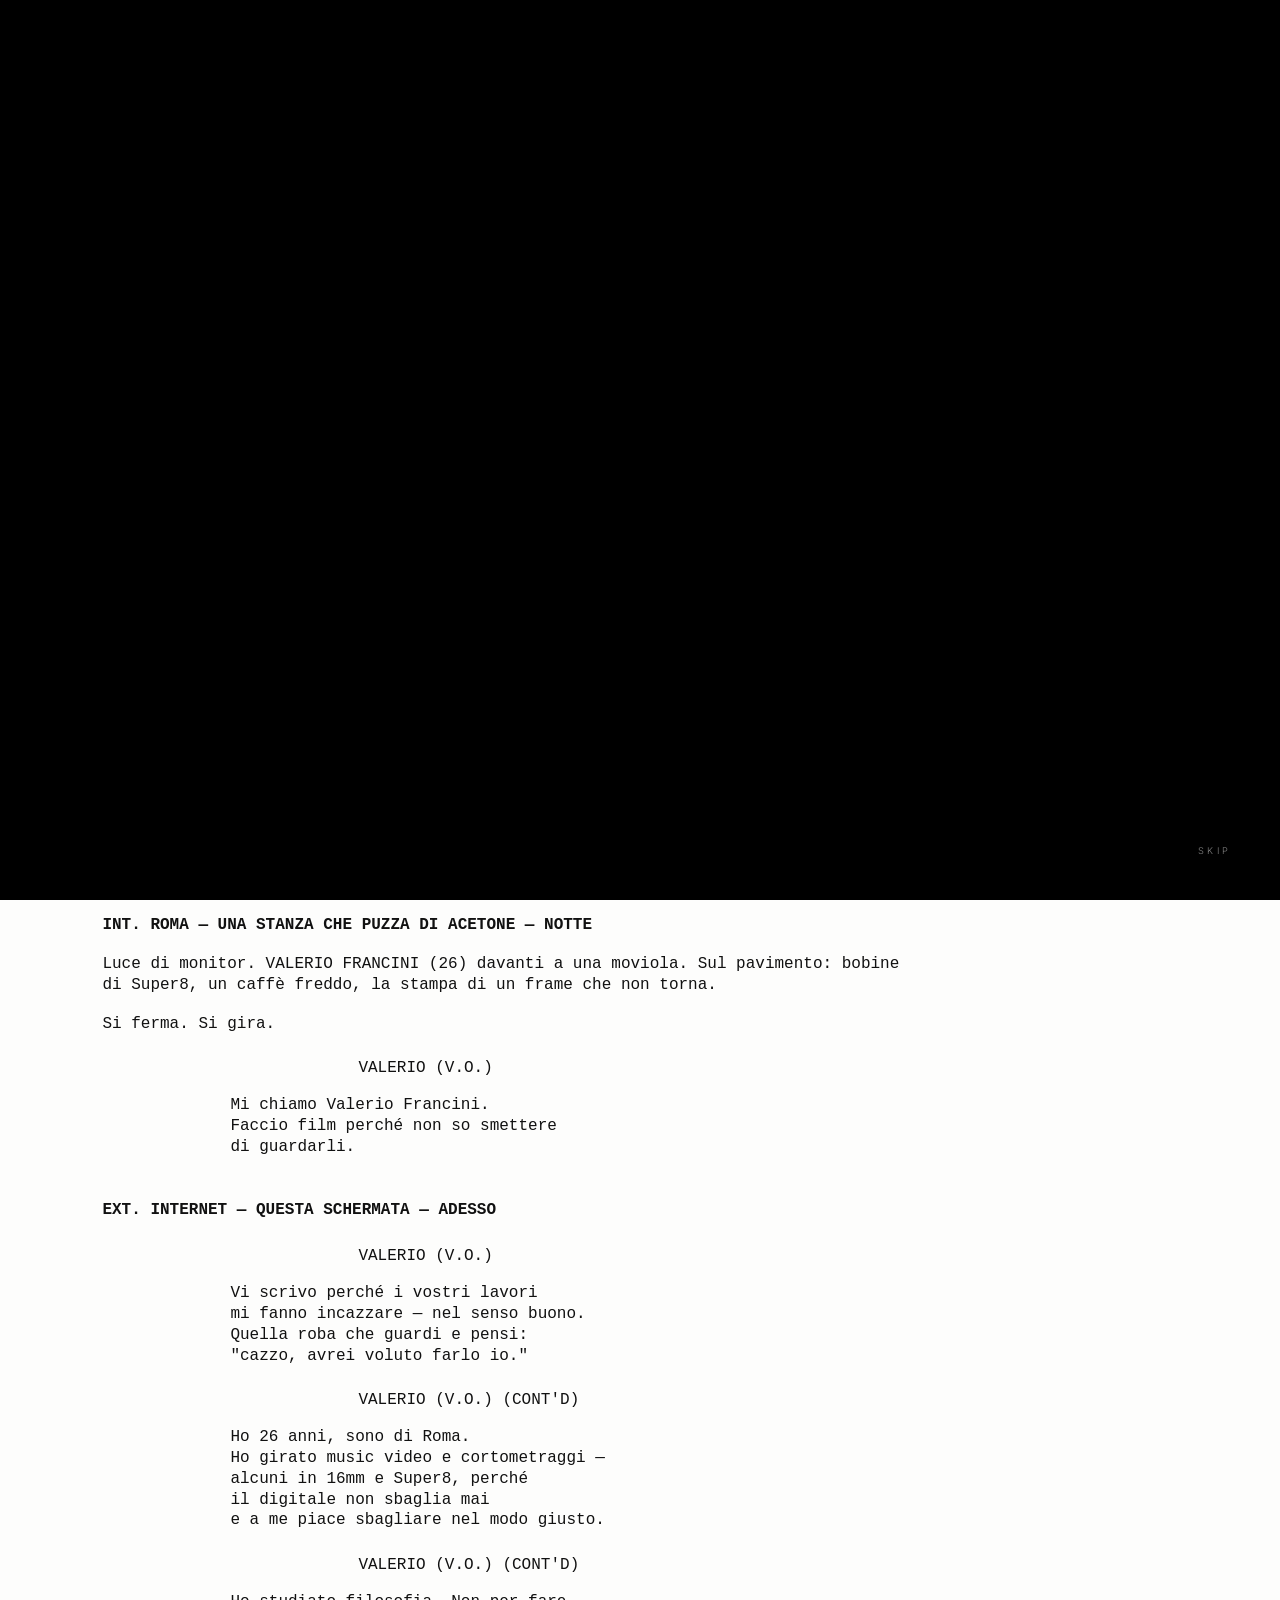
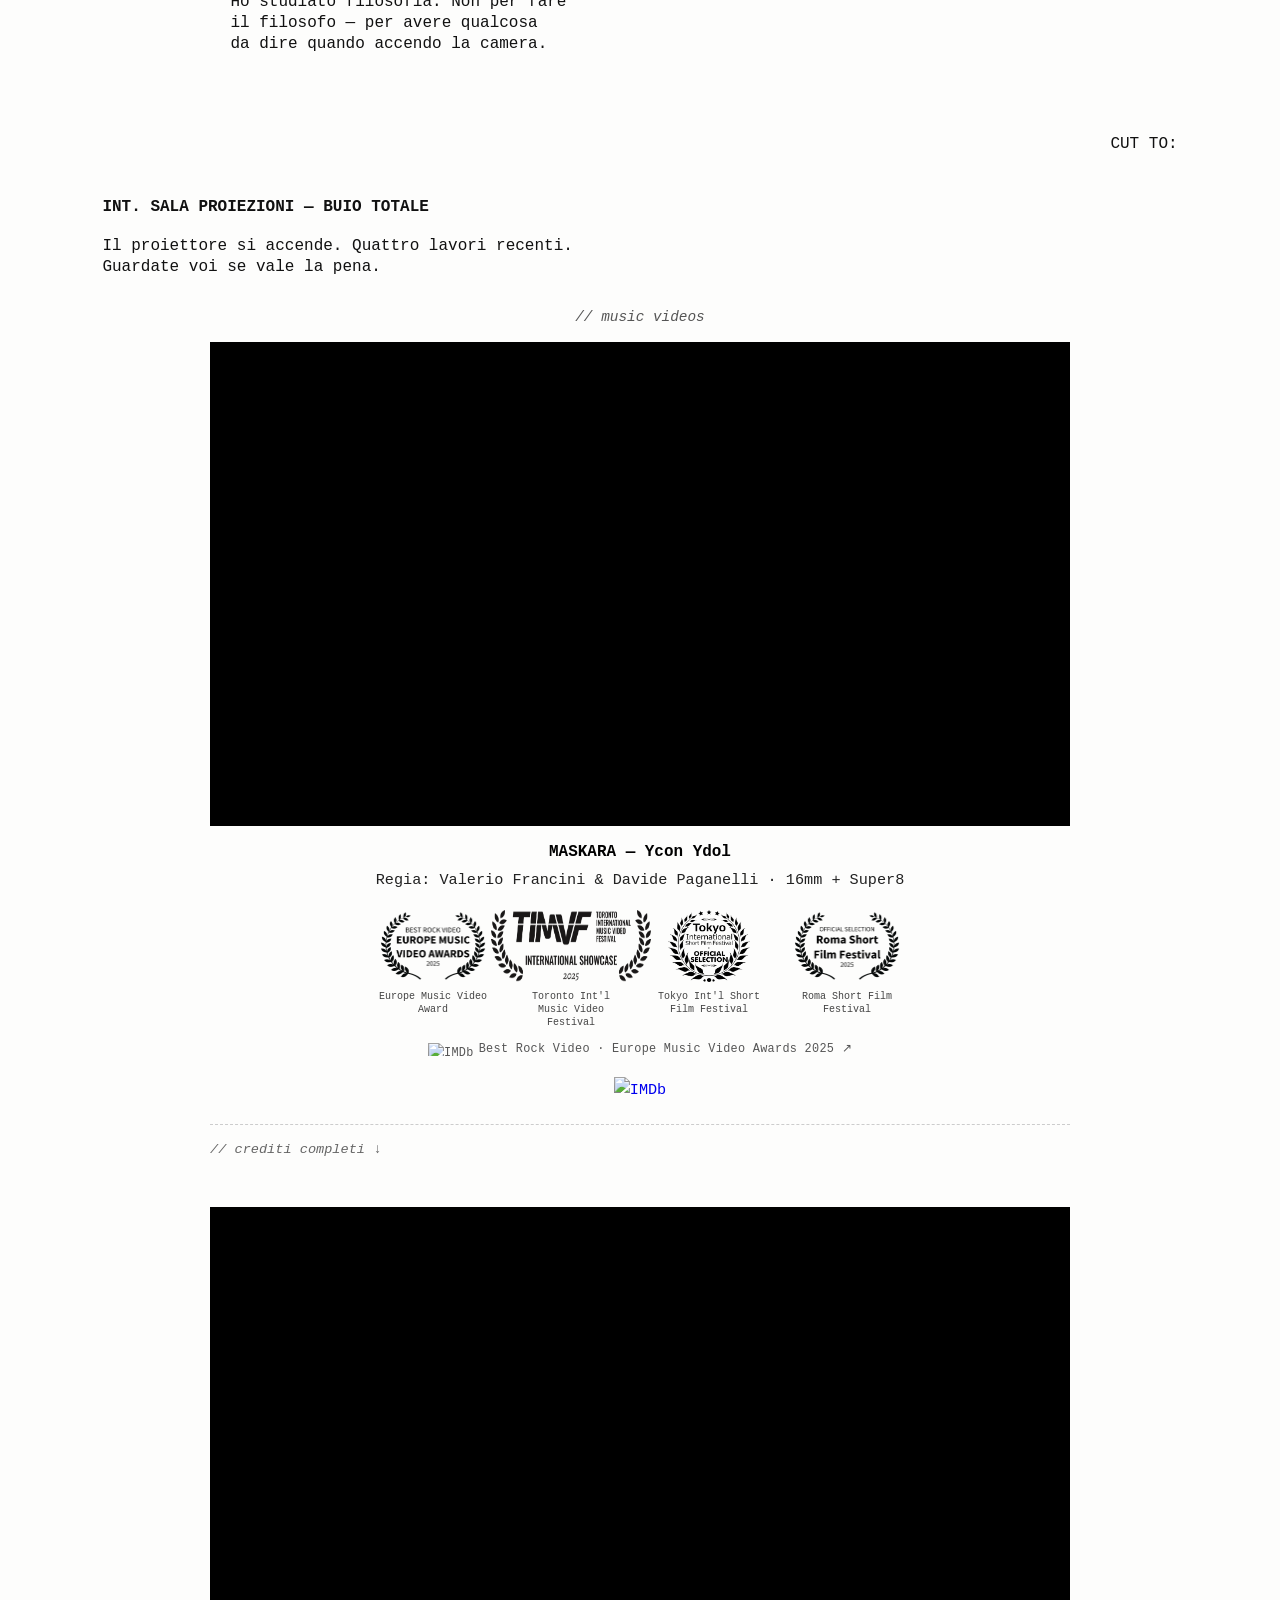
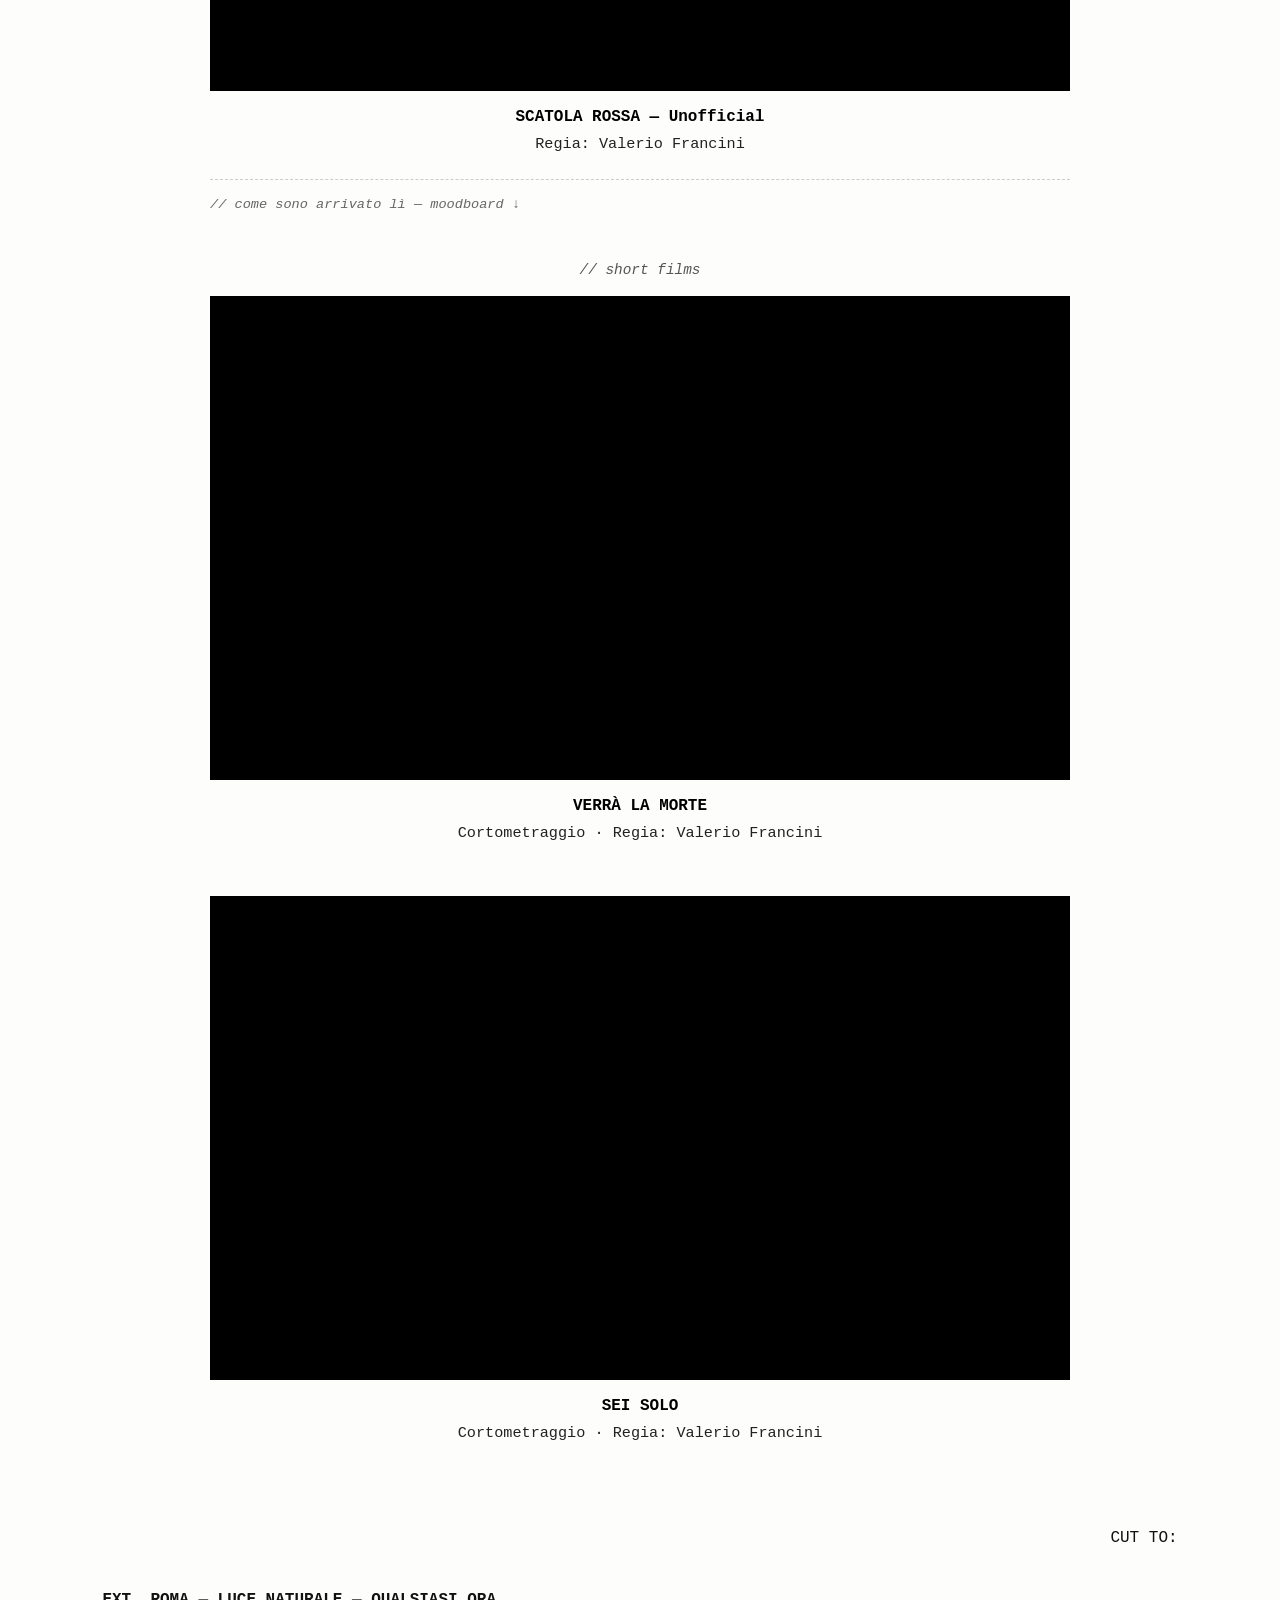
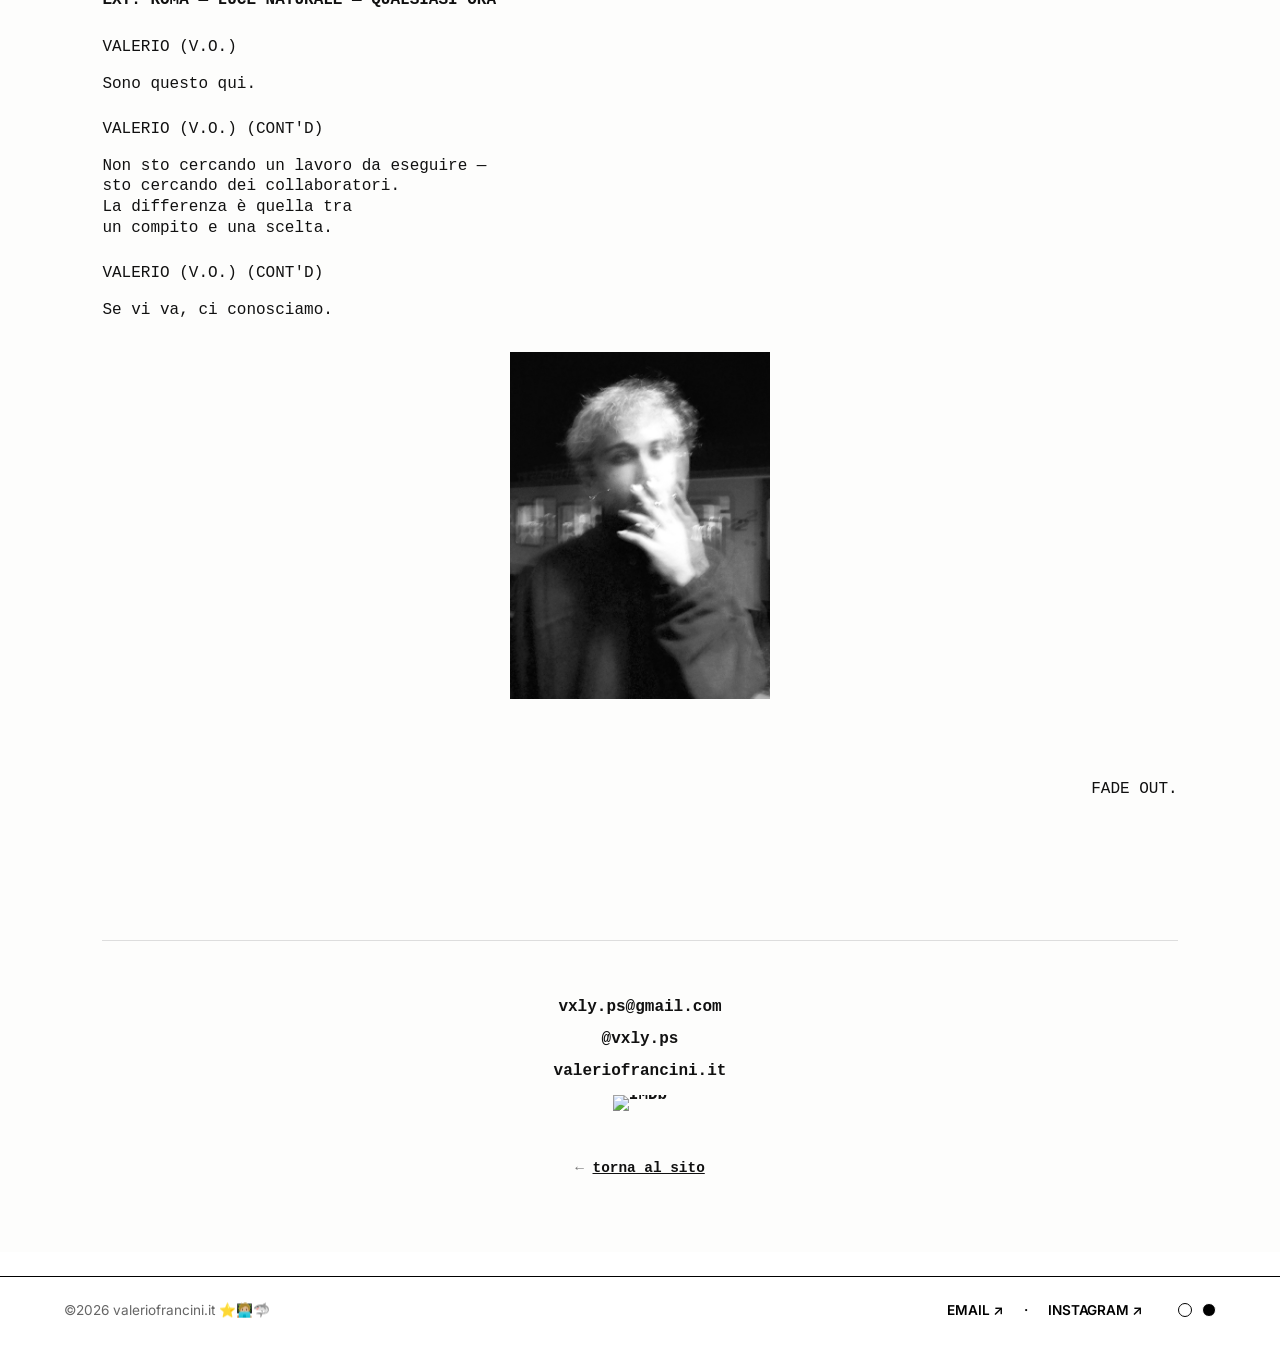
==== candidatura-borotalco/index.html @ 53b7aad3 "5 fixes: fallback timer, regista, opacity, moodboard PDF, portrait centered 1. intro.js: fallback no" ====
<!DOCTYPE html>
<html lang="it">
<head>
  <meta charset="UTF-8">
  <meta name="viewport" content="width=device-width, initial-scale=1.0">
  <title>Candidatura — Valerio Francini × Borotalco TV</title>
  <meta name="robots" content="noindex, nofollow">
  <link rel="icon" href="/images/Favicon_Emoji_VF.png" type="image/png">

  <link rel="preconnect" href="https://fonts.googleapis.com">
  <link rel="preconnect" href="https://fonts.gstatic.com" crossorigin>
  <link href="https://fonts.googleapis.com/css2?family=Inter:wght@300;400;500;600;700;800&family=Roboto+Mono:wght@700&display=swap" rel="stylesheet">

  <link rel="stylesheet" href="/assets/style.css">

  <style>
    /* Questa pagina scrolla liberamente */
    body { overflow: auto !important; }

    .portfolio-fullwidth-vf {
      height: auto !important;
      min-height: 100dvh !important;
      overflow: visible !important;
    }

    .portfolio-container-vf {
      height: auto !important;
      min-height: 100dvh !important;
      overflow: visible !important;
      /* Rimuoviamo i padding laterali: il copione gestisce i propri margini */
      padding-left: 0 !important;
      padding-right: 0 !important;
    }

    /* Rimettiamo il padding orizzontale solo su header e footer */
    .portfolio-header-vf,
    .portfolio-footer-vf {
      padding-left: 5vw;
      padding-right: 5vw;
    }

    /* Sticky header + allineamento centrato verticalmente */
    .portfolio-header-vf {
      position: sticky;
      top: 0;
      z-index: 100;
      background: var(--bg-color);
      align-items: center !important;
      padding-top: 0.6rem !important;
      padding-bottom: 0.6rem !important;
    }
    /* Rimuovi padding-top extra sul nav quando è centrato */
    .portfolio-header-vf .portfolio-nav-vf {
      padding-top: 0 !important;
    }

    /* =============================================
       BLOCCO COPIONE — sempre bianco carta, mai dark
       ============================================= */
    .screenplay-wrap {
      background: #fdfdfc;
      color: #111;
      font-family: 'Courier New', Courier, monospace;
      font-size: 16px;
      line-height: 1.3;
      overflow-x: hidden;
      margin: 1.5rem 0;
    }

    /* Selezione in stile copione */
    .screenplay-wrap ::selection {
      background: #111;
      color: #fff;
    }

    .screenplay-page {
      width: 100%;
      padding: 60px 8vw;
      position: relative;
    }

    /* --- Cover --- */
    .s-header-top {
      display: flex;
      justify-content: space-between;
      align-items: flex-start;
      margin-bottom: 12vh;
      font-style: italic;
      color: #555;
    }

    .s-title-block {
      text-align: center;
      margin-bottom: 20vh;
    }
    .s-title {
      text-transform: uppercase;
      letter-spacing: 2px;
      margin-bottom: 30px;
      text-decoration: underline;
      text-underline-offset: 4px;
      font-size: 1em;
      font-weight: 600;
    }
    .s-byline { margin-bottom: 6px; }
    .s-author { letter-spacing: 1px; margin-bottom: 30px; }
    .s-copyright {
      text-align: center;
      font-size: 0.72em;
      color: #888;
      font-style: italic;
      margin-top: -4px;
      margin-bottom: 22px;
      letter-spacing: 0.5px;
    }
    .s-submitted {
      color: #555;
      margin-top: 14px;
      display: flex;
      align-items: center;
      justify-content: center;
      gap: 10px;
    }
    .s-submitted-logo {
      display: block;
      height: 20px;
      width: auto;
      /* Bianco → nero per il copione a sfondo chiaro */
      filter: invert(1);
      opacity: 0.8;
    }

    .s-meta-bottom {
      display: flex;
      justify-content: space-between;
      align-items: flex-end;
      margin-bottom: 130px;
    }
    .s-meta-right { text-align: right; }
    .s-meta-right del {
      text-decoration: line-through;
      text-decoration-thickness: 1px;
    }

    /* --- Corpo script --- */
    .s-body { padding-bottom: 80px; }

    .s-transition-in {
      text-align: left;
      text-transform: uppercase;
      margin-bottom: 50px;
    }
    .s-transition-out {
      text-align: right;
      text-transform: uppercase;
      margin-top: 80px;
      margin-bottom: 30px;
    }

    .s-slug-wrap {
      margin-top: 40px;
      margin-bottom: 16px;
    }
    .s-slug {
      text-transform: uppercase;
      font-weight: bold;
      display: inline-block;
      padding: 2px 6px;
      margin-left: -6px;
    }
    .s-slug:hover {
      background-color: #111;
      color: #fdfdfc;
    }

    .s-action {
      margin-bottom: 18px;
      max-width: 800px;
      text-align: left;
    }

    .s-character {
      text-transform: uppercase;
      margin-top: 24px;
      margin-bottom: 0;
      margin-left: clamp(100px, 20vw, 350px);
    }
    .s-paren {
      margin-left: clamp(80px, 15vw, 250px);
      margin-bottom: 0;
    }
    .s-dialogue {
      margin-left: clamp(50px, 10vw, 150px);
      max-width: 600px;
      margin-bottom: 8px;
    }

    /* --- IMDb badge nel copione --- */
    .s-imdb-badge {
      display: inline-flex;
      align-items: center;
      margin-top: 10px;
      text-decoration: none;
    }
    .s-imdb-logo {
      height: 20px;
      width: auto;
      filter: none;
      vertical-align: middle;
      transition: opacity 0.3s;
    }
    .s-imdb-badge:hover .s-imdb-logo { opacity: 0.75; }
    .s-imdb-contact { height: 15px; }

    /* --- Crediti completi (details/summary) --- */
    .s-full-credits {
      margin-top: 20px;
      padding-top: 16px;
      border-top: 1px dashed #ccc;
      max-width: 860px;
      text-align: left; /* override parent centering */
    }
    .s-full-credits summary {
      font-style: italic;
      color: #666;
      font-size: 0.85em;
      cursor: pointer;
      user-select: none;
      list-style: none;
      margin-bottom: 0;
    }
    .s-full-credits summary::-webkit-details-marker { display: none; }
    .s-full-credits[open] summary { margin-bottom: 18px; }
    .s-credits-table {
      font-size: 0.78em;
      color: #444;
      line-height: 1.9;
      columns: 2;
      column-gap: 40px;
    }
    .s-credits-section {
      break-inside: avoid;
      margin-bottom: 12px;
    }
    .s-credits-section-title {
      text-transform: uppercase;
      font-weight: bold;
      color: #111;
      letter-spacing: 0.5px;
      font-size: 0.9em;
      border-bottom: 1px solid #ddd;
      margin-bottom: 4px;
      padding-bottom: 2px;
    }
    .s-credits-row {
      display: flex;
      gap: 8px;
    }
    .s-credits-role {
      color: #888;
      flex-shrink: 0;
      min-width: 120px;
    }
    .s-credits-name { color: #333; }
    .s-credits-note {
      font-style: italic;
      color: #999;
      font-size: 0.9em;
      margin-top: 8px;
    }
    @media(max-width: 700px) {
      .s-credits-table { columns: 1; }
      .s-credits-role { min-width: 90px; }
    }

    /* --- Video nel copione --- */
    .s-video-label {
      font-style: italic;
      color: #555;
      margin: 30px 0 16px;
      font-size: 0.9em;
      text-align: center;
    }
    .s-video-item {
      margin: 0 auto 48px;
      max-width: 860px;
    }
    .s-video-wrapper {
      aspect-ratio: 16/9;
      background: #000;
      width: 100%;
    }
    .s-video-wrapper iframe {
      width: 100%;
      height: 100%;
      border: none;
      display: block;
    }
    .s-video-meta {
      font-size: 0.95em;
      color: #111;
      margin-top: 12px;
      line-height: 1.8;
      text-align: center;
    }
    .s-video-meta strong { color: #000; display: block; font-size: 1.05em; }
    .s-video-meta .s-credits-list {
      margin-top: 6px;
      color: #222;
    }

    /* --- Awards display --- */
    .s-awards-row {
      display: flex;
      gap: 28px;
      align-items: flex-start;
      justify-content: center;
      margin-top: 16px;
      flex-wrap: wrap;
    }
    .s-award-item {
      display: flex;
      flex-direction: column;
      align-items: center;
      gap: 8px;
      text-decoration: none;
      transition: opacity 0.3s;
      max-width: 110px;
      text-align: center;
    }
    .s-award-item:hover { opacity: 0.6; }
    .s-award-img {
      height: 72px;
      width: auto;
      max-width: 160px;
      filter: none; /* laurel nere su sfondo bianco — già leggibili */
    }
    .s-award-label {
      font-size: 0.66em;
      line-height: 1.3;
      color: #444;
    }
    .s-imdb-event-row {
      margin-top: 10px;
      text-align: center;
    }
    .s-imdb-event-link {
      display: inline-flex;
      align-items: center;
      gap: 5px;
      text-decoration: none;
      color: #555;
      font-size: 0.78em;
      letter-spacing: 0.3px;
      transition: opacity 0.3s;
    }
    .s-imdb-event-link:hover { opacity: 0.6; }

    /* --- About + foto nel copione --- */
    .s-about-block {
      display: flex;
      gap: 30px;
      align-items: flex-start;
      margin: 20px 0 10px;
      max-width: 800px;
    }
    .s-about-photo {
      flex: 0 0 190px;
    }
    .s-about-photo img {
      width: 100%;
      aspect-ratio: 3/4;
      object-fit: cover;
      display: block;
      filter: grayscale(100%);
    }
    .s-about-text { flex: 1; }
    .s-about-text .s-character,
    .s-about-text .s-paren,
    .s-about-text .s-dialogue {
      margin-left: 0;
      max-width: 100%;
    }

    /* --- Foto centrata sotto dialogo --- */
    .s-about-photo-center {
      text-align: center;
      margin: 32px auto 10px;
      max-width: 260px;
    }
    .s-about-photo-center img {
      width: 100%;
      aspect-ratio: 3/4;
      object-fit: cover;
      display: block;
      filter: grayscale(100%);
      margin: 0 auto;
    }

    /* --- Moodboard PDF collassabile --- */
    .s-moodboard-wrap {
      margin-top: 20px;
      padding-top: 16px;
      border-top: 1px dashed #ccc;
      max-width: 860px;
    }
    .s-moodboard-wrap summary {
      font-style: italic;
      color: #666;
      font-size: 0.85em;
      cursor: pointer;
      user-select: none;
      list-style: none;
      margin-bottom: 0;
    }
    .s-moodboard-wrap summary::-webkit-details-marker { display: none; }
    .s-moodboard-wrap[open] summary { margin-bottom: 16px; }
    .s-pdf-embed { width: 100%; }
    .s-pdf-embed object { display: block; }
    @media(max-width: 700px) {
      .s-pdf-embed object { height: 420px; }
    }

    /* --- Fine / contatti --- */
    .s-end {
      border-top: 1px solid #ddd;
      padding-top: 50px;
      margin-top: 30px;
    }
    .s-the-end {
      text-align: center;
      text-transform: uppercase;
      letter-spacing: 3px;
      margin-bottom: 60px;
    }
    .s-contacts-final {
      text-align: center;
      color: #333;
      line-height: 2;
      margin-bottom: 40px;
    }
    .s-contacts-final a {
      color: #111;
      text-decoration: none;
      font-weight: bold;
    }
    .s-contacts-final a:hover { text-decoration: underline; }
    .s-back {
      text-align: center;
      font-style: italic;
      color: #999;
      font-size: 0.85em;
      margin-top: 30px;
    }
    .s-back a { color: #555; }
    .s-back a:hover { text-decoration: underline; }

    /* RIMOSSO — vecchia firma */
    .s-signature {
      border: 1px solid #ccc;
      padding: 22px 30px;
      margin-bottom: 50px;
      max-width: 600px;
      font-size: 0.9em;
    }
    .s-sig-row {
      display: flex;
      align-items: flex-end;
      gap: 12px;
      margin-bottom: 16px;
    }
    .s-sig-row:last-child { margin-bottom: 0; }
    .s-sig-label { white-space: nowrap; flex-shrink: 0; color: #555; }
    .s-sig-line { flex: 1; border-bottom: 1px solid #aaa; height: 16px; }
    .s-sig-value { white-space: nowrap; flex-shrink: 0; }
    .s-sig-value.pending { color: #aaa; font-style: italic; }

    .s-back {
      font-style: italic;
      color: #777;
      font-size: 0.9em;
    }
    .s-back a {
      color: #111;
      font-style: normal;
      font-weight: bold;
    }
    .s-back a:hover { text-decoration: underline; }

    /* --- Mobile --- */
    @media (max-width: 700px) {
      .screenplay-page { padding: 40px 6vw; }
      .s-header-top { flex-direction: column; gap: 6px; margin-bottom: 8vh; }
      .s-title-block { margin-bottom: 12vh; }
      .s-title { font-weight: 700; }
      .s-meta-bottom { flex-direction: column; gap: 20px; margin-bottom: 80px; }
      .s-meta-right { text-align: left; }
      /* Mobile: mantieni rientri screenplay ridotti ma presenti */
      .s-character { margin-left: 15vw; }
      .s-paren     { margin-left: 10vw; }
      .s-dialogue  { margin-left: 5vw; max-width: 90vw; }
      .s-about-block { flex-direction: column; }
      .s-about-photo { flex: none; width: 100%; max-width: 220px; }
      /* About text: dialoghi a sinistra senza rientri extra */
      .s-about-text .s-character,
      .s-about-text .s-paren,
      .s-about-text .s-dialogue { margin-left: 0; max-width: 100%; }
    }
  </style>
</head>
<body>

<div class="portfolio-fullwidth-vf">
  <div class="portfolio-container-vf">

    <!-- HEADER DEL SITO -->
    <header class="portfolio-header-vf">
      <div>
        <a href="/" class="header-title-link-vf">
          <h1 class="header-title-vf">Valerio Francini</h1>
        </a>
        <p class="header-subtitle-vf">// regista</p>
      </div>
      <nav class="portfolio-nav-vf">
        <a href="/">Home</a>
        <a href="/chi-sono/">About</a>
        <a href="#" id="contact-trigger-vf">Contact</a>
      </nav>
    </header>

    <main>

      <!-- COPIONE -->
      <div class="screenplay-wrap">
        <div class="screenplay-page">

          <!-- COVER -->
          <div class="s-header-top">
            <em>Riservato a: Borotalco TV</em>
            <span>pag. 1.</span>
          </div>

          <div class="s-title-block">
            <div class="s-title">//CANDIDATURA</div>
            <div class="s-byline">Written and Directed by</div>
            <div class="s-author">Valerio Francini</div>
            <div class="s-submitted">
              submitted to:
              <a href="https://www.borotalco.tv/" target="_blank" rel="noopener">
                <img src="https://www.borotalco.tv/wp-content/themes/borotalco/images/logo-white.svg" alt="Borotalco TV" class="s-submitted-logo">
              </a>
            </div>
          </div>

          <div class="s-meta-bottom">
            <div class="s-contact-info">
              <a href="mailto:vxly.ps@gmail.com" style="color:inherit;text-decoration:none;font-style:italic;">vxly.ps@gmail.com</a><br>
              <a href="https://instagram.com/vxly.ps" target="_blank" rel="noopener" style="color:inherit;text-decoration:none;font-style:italic;">@vxly.ps</a>
            </div>
            <div class="s-meta-right">
              Draft #01<br>
              <del>draft #07/06/1999</del><br>
              Roma, 2026
            </div>
          </div>

          <!-- CORPO -->
          <div class="s-body">

            <div class="s-transition-in">FADE IN:</div>

            <!-- SCENA 1 -->
            <div class="s-slug-wrap">
              <span class="s-slug">INT. ROMA — UNA STANZA CHE PUZZA DI ACETONE — NOTTE</span>
            </div>

            <p class="s-action">Luce di monitor. VALERIO FRANCINI (26) davanti a una moviola. Sul pavimento: bobine di Super8, un caffè freddo, la stampa di un frame che non torna.</p>
            <p class="s-action">Si ferma. Si gira.</p>

            <p class="s-character">VALERIO (V.O.)</p>
            <p class="s-dialogue">Mi chiamo Valerio Francini.<br>Faccio film perché non so smettere<br>di guardarli.</p>

            <!-- SCENA 2 -->
            <div class="s-slug-wrap">
              <span class="s-slug">EXT. INTERNET — QUESTA SCHERMATA — ADESSO</span>
            </div>

            <p class="s-character">VALERIO (V.O.)</p>
            <p class="s-dialogue">Vi scrivo perché i vostri lavori<br>mi fanno incazzare — nel senso buono.<br>Quella roba che guardi e pensi:<br>"cazzo, avrei voluto farlo io."</p>

            <p class="s-character">VALERIO (V.O.) (CONT'D)</p>
            <p class="s-dialogue">Ho 26 anni, sono di Roma.<br>Ho girato music video e cortometraggi —<br>alcuni in 16mm e Super8, perché<br>il digitale non sbaglia mai<br>e a me piace sbagliare nel modo giusto.</p>

            <p class="s-character">VALERIO (V.O.) (CONT'D)</p>
            <p class="s-dialogue">Ho studiato filosofia. Non per fare<br>il filosofo — per avere qualcosa<br>da dire quando accendo la camera.</p>

            <div class="s-transition-out">CUT TO:</div>

            <!-- SCENA 3 -->
            <div class="s-slug-wrap">
              <span class="s-slug">INT. SALA PROIEZIONI — BUIO TOTALE</span>
            </div>

            <p class="s-action">Il proiettore si accende. Quattro lavori recenti.<br>Guardate voi se vale la pena.</p>

            <p class="s-video-label">// music videos</p>

            <div class="s-video-item">
              <div class="s-video-wrapper">
                <iframe src="https://www.youtube.com/embed/Jr6r6PKVDSw" title="MASKARA" allowfullscreen loading="lazy"></iframe>
              </div>
              <div class="s-video-meta">
                <strong>MASKARA — Ycon Ydol</strong>
                <span class="s-credits-list">
                  Regia: Valerio Francini &amp; Davide Paganelli · 16mm + Super8
                </span>
                <div class="s-awards-row">
                  <a href="https://www.emusicawards.eu/blogall/winners-of-season-20/" target="_blank" rel="noopener" class="s-award-item" title="Best Rock Video — Europe Music Video Awards 2025">
                    <img src="/images/laurel/emva-2025.png" alt="Europe Music Video Award" class="s-award-img">
                    <span class="s-award-label">Europe Music Video Award</span>
                  </a>
                  <a href="https://www.imdb.com/it/event/ev0039635/2025/1/" target="_blank" rel="noopener" class="s-award-item" title="Toronto International Music Video Festival">
                    <img src="/images/laurel/timvf-2025.png" alt="TIMVF" class="s-award-img">
                    <span class="s-award-label">Toronto Int'l Music Video Festival</span>
                  </a>
                  <a href="https://www.tokyoshortfilmfest.com/post/maskara-yconydol-valerio-francini-davide-paganelli" target="_blank" rel="noopener" class="s-award-item" title="Tokyo International Short Film Festival">
                    <img src="/images/laurel/tisff-2025.png" alt="TISFF" class="s-award-img">
                    <span class="s-award-label">Tokyo Int'l Short Film Festival</span>
                  </a>
                  <span class="s-award-item">
                    <img src="/images/laurel/roma-sff-2025.png" alt="Roma Short Film Festival" class="s-award-img">
                    <span class="s-award-label">Roma Short Film Festival</span>
                  </span>
                </div>
                <div class="s-imdb-event-row">
                  <a href="https://www.imdb.com/it/event/ev0041088/2025/1/" target="_blank" rel="noopener" class="s-imdb-event-link" title="Europe Music Video Awards 2025 su IMDb">
                    <img src="https://upload.wikimedia.org/wikipedia/commons/6/69/IMDB_Logo_2016.svg" alt="IMDb" style="height:13px;width:auto;filter:none;vertical-align:middle;">
                    <span>Best Rock Video · Europe Music Video Awards 2025 ↗</span>
                  </a>
                </div>
                <a href="https://www.imdb.com/it/title/tt41511262/" target="_blank" rel="noopener" title="MASKARA su IMDb" class="s-imdb-badge">
                  <img src="https://upload.wikimedia.org/wikipedia/commons/6/69/IMDB_Logo_2016.svg" alt="IMDb" class="s-imdb-logo" style="filter:none;">
                </a>
              </div>
              <details class="s-full-credits">
                <summary>// crediti completi ↓</summary>
                <div class="s-credits-table">

                  <div class="s-credits-section">
                    <div class="s-credits-section-title">regia e sceneggiatura</div>
                    <div class="s-credits-row"><span class="s-credits-name">Davide Paganelli, Valerio Francini</span></div>
                    <div class="s-credits-row"><span class="s-credits-role">produzione</span><span class="s-credits-name">Malombra Films Ltd</span></div>
                  </div>

                  <div class="s-credits-section">
                    <div class="s-credits-section-title">cast</div>
                    <div class="s-credits-row"><span class="s-credits-role">Rox / Rose / Ress / Romy</span></div>
                    <div class="s-credits-row"><span class="s-credits-role">Poliziotto 1</span><span class="s-credits-name">Cristian Bedini</span></div>
                    <div class="s-credits-row"><span class="s-credits-role">Poliziotto 2</span><span class="s-credits-name">Darix Folco</span></div>
                    <div class="s-credits-row"><span class="s-credits-role">Ragazzo che sbratta</span><span class="s-credits-name">Rick Noah</span></div>
                  </div>

                  <div class="s-credits-section">
                    <div class="s-credits-section-title">produzione</div>
                    <div class="s-credits-row"><span class="s-credits-role">Produttori Esecutivi</span><span class="s-credits-name">Davide Paganelli, Valerio Francini</span></div>
                    <div class="s-credits-row"><span class="s-credits-role">Org. Produzione</span><span class="s-credits-name">Elia Ferroli</span></div>
                    <div class="s-credits-row"><span class="s-credits-role">Aiuto Regia</span><span class="s-credits-name">Gabriella Ripamonti</span></div>
                    <div class="s-credits-row"><span class="s-credits-role">Assistente Regia</span><span class="s-credits-name">Andrea Martinelli</span></div>
                    <div class="s-credits-row"><span class="s-credits-role">Assistente Prod.</span><span class="s-credits-name">Alessandro Stroscio</span></div>
                  </div>

                  <div class="s-credits-section">
                    <div class="s-credits-section-title">camera</div>
                    <div class="s-credits-row"><span class="s-credits-role">Cinematographer</span><span class="s-credits-name">Emanuela Licenziato</span></div>
                    <div class="s-credits-row"><span class="s-credits-role">Aiuto Operatrice</span><span class="s-credits-name">Niccolò Di Lallo</span></div>
                    <div class="s-credits-row"><span class="s-credits-role">Loader</span><span class="s-credits-name">Gabriele Tiddi</span></div>
                    <div class="s-credits-row"><span class="s-credits-role">Gaffer</span><span class="s-credits-name">Filippo Doveri</span></div>
                    <div class="s-credits-row"><span class="s-credits-role">B-cam</span><span class="s-credits-name">Luca Spinacara</span></div>
                    <div class="s-credits-row"><span class="s-credits-role">Jolly</span><span class="s-credits-name">Marco Marulli</span></div>
                  </div>

                  <div class="s-credits-section">
                    <div class="s-credits-section-title">scenografia</div>
                    <div class="s-credits-row"><span class="s-credits-role">Scenografi</span><span class="s-credits-name">Ludovica Villani, Giulia Ciucciovino</span></div>
                    <div class="s-credits-row"><span class="s-credits-role">Attrezzisti</span><span class="s-credits-name">Gabriele Tiddi, Sveva Paonni</span></div>
                  </div>

                  <div class="s-credits-section">
                    <div class="s-credits-section-title">costume &amp; make-up</div>
                    <div class="s-credits-row"><span class="s-credits-role">Costumista</span><span class="s-credits-name">Alessandra Lucarini</span></div>
                    <div class="s-credits-row"><span class="s-credits-role">Stylist</span><span class="s-credits-name">Marco Spagnuolo</span></div>
                    <div class="s-credits-row"><span class="s-credits-role">Costumi</span><span class="s-credits-name">Movie Palace SRLS</span></div>
                    <div class="s-credits-row"><span class="s-credits-role">MUA / Hair</span><span class="s-credits-name">Martina De Cesaris, Camilla Basile</span></div>
                    <div class="s-credits-row"><span class="s-credits-role">Fotografa scena</span><span class="s-credits-name">Anita Occhinegro</span></div>
                  </div>

                  <div class="s-credits-section">
                    <div class="s-credits-section-title">post-produzione</div>
                    <div class="s-credits-row"><span class="s-credits-role">Montaggio</span><span class="s-credits-name">Valerio Francini, Davide Paganelli</span></div>
                    <div class="s-credits-row"><span class="s-credits-role">Colorist</span><span class="s-credits-name">Emanuela Licenziato</span></div>
                    <div class="s-credits-row"><span class="s-credits-role">Sound Design</span><span class="s-credits-name">Cristian Bedini</span></div>
                    <div class="s-credits-row"><span class="s-credits-role">Titoli</span><span class="s-credits-name">Michele Prisco, Thomas Frittella</span></div>
                  </div>

                  <div class="s-credits-section">
                    <div class="s-credits-section-title">stunt</div>
                    <div class="s-credits-row"><span class="s-credits-role">Coordinator</span><span class="s-credits-name">Massimiliano Bianchi</span></div>
                    <div class="s-credits-row"><span class="s-credits-role">Stuntman 1</span><span class="s-credits-name">Darix Folco</span></div>
                    <div class="s-credits-row"><span class="s-credits-role">Stuntman 2</span><span class="s-credits-name">Gianpaolo Crescenzo</span></div>
                    <div class="s-credits-row"><span class="s-credits-role">Stuntman 3</span><span class="s-credits-name">Noemi Bianchi</span></div>
                    <div class="s-credits-row"><span class="s-credits-role">Driver Jeep</span><span class="s-credits-name">Gianluca Salpietro</span></div>
                    <div class="s-credits-row"><span class="s-credits-role">Co-Driver</span><span class="s-credits-name">Giada De Cristofaro</span></div>
                  </div>

                  <div class="s-credits-section">
                    <div class="s-credits-section-title">comparse</div>
                    <div class="s-credits-name">Alexia De Santis · Chiara Conti · Alisia De Santis · Christian Antonini · Edoardo Maria Morrone · Filippo Maria Morrone · Elia Torrisi · Franca Porciello · Francesco Botti · Martina D'Ippolito · Raffaele Pirozzi · Samuele Riccardi · Giorgia Lucantoni · Gionatan Bucci · Sophia Braileanu · Riccardo Pigheddu · Chiara Accardo Palumbo</div>
                  </div>

                  <div class="s-credits-section">
                    <div class="s-credits-section-title">formato</div>
                    <div class="s-credits-name">Shot on Kodak<br>Sviluppato e Digitalizzato da Augustus Color</div>
                  </div>

                </div>
              </details>
            </div>

            <div class="s-video-item">
              <div class="s-video-wrapper">
                <iframe src="https://www.youtube.com/embed/hdT2mZ8Vq8o" title="SCATOLA ROSSA" allowfullscreen loading="lazy"></iframe>
              </div>
              <div class="s-video-meta">
                <strong>SCATOLA ROSSA — Unofficial</strong>
                <span class="s-credits-list">
                  Regia: Valerio Francini
                </span>
              </div>
              <details class="s-moodboard-wrap">
                <summary>// come sono arrivato lì — moodboard ↓</summary>
                <div class="s-pdf-embed">
                  <object data="/images/scatola-rossa-moodboard.pdf" type="application/pdf" width="100%" height="640">
                    <p style="text-align:center;padding:2rem 0;font-style:italic;">
                      <a href="/images/scatola-rossa-moodboard.pdf" target="_blank" rel="noopener">Apri il moodboard ↗</a>
                    </p>
                  </object>
                </div>
              </details>
            </div>

            <p class="s-video-label">// short films</p>

            <div class="s-video-item">
              <div class="s-video-wrapper">
                <iframe src="https://www.youtube.com/embed/Oc6n8Mp8Mww" title="VERRÀ LA MORTE" allowfullscreen loading="lazy"></iframe>
              </div>
              <div class="s-video-meta">
                <strong>VERRÀ LA MORTE</strong>
                <span class="s-credits-list">
                  Cortometraggio · Regia: Valerio Francini
                </span>
              </div>
            </div>

            <div class="s-video-item">
              <div class="s-video-wrapper">
                <iframe src="https://www.youtube.com/embed/-MMFzP4GWtA" title="SEI SOLO" allowfullscreen loading="lazy"></iframe>
              </div>
              <div class="s-video-meta">
                <strong>SEI SOLO</strong>
                <span class="s-credits-list">
                  Cortometraggio · Regia: Valerio Francini
                </span>
              </div>
            </div>

            <div class="s-transition-out">CUT TO:</div>

            <!-- SCENA 4 -->
            <div class="s-slug-wrap">
              <span class="s-slug">EXT. ROMA — LUCE NATURALE — QUALSIASI ORA</span>
            </div>

            <div class="s-about-text">
              <p class="s-character">VALERIO (V.O.)</p>
              <p class="s-dialogue">Sono questo qui.</p>

              <p class="s-character">VALERIO (V.O.) (CONT'D)</p>
              <p class="s-dialogue">Non sto cercando un lavoro da eseguire —<br>sto cercando dei collaboratori.<br>La differenza è quella tra<br>un compito e una scelta.</p>

              <p class="s-character">VALERIO (V.O.) (CONT'D)</p>
              <p class="s-dialogue">Se vi va, ci conosciamo.</p>
            </div>

            <div class="s-about-photo-center">
              <img src="/images/ValerioFrancini/ValerioFrancini_PP.jpg" alt="Valerio Francini">
            </div>

            <div class="s-transition-out">FADE OUT.</div>

          </div>

          <!-- FINE -->
          <div class="s-end">

            <div class="s-contacts-final">
              <a href="mailto:vxly.ps@gmail.com">vxly.ps@gmail.com</a><br>
              <a href="https://instagram.com/vxly.ps" target="_blank" rel="noopener">@vxly.ps</a><br>
              <a href="/">valeriofrancini.it</a><br>
              <a href="https://www.imdb.com/name/nm18378315/" target="_blank" rel="noopener" style="text-decoration:none;border:none;line-height:0;">
                <img src="https://upload.wikimedia.org/wikipedia/commons/6/69/IMDB_Logo_2016.svg" alt="IMDb" class="s-imdb-logo s-imdb-contact" style="filter:none;">
              </a>
            </div>

            <p class="s-back">← <a href="/">torna al sito</a></p>
          </div>

        </div>
      </div>

    </main>

    <!-- FOOTER DEL SITO -->
    <footer class="portfolio-footer-vf" id="footer-vf">
      <div class="footer-content-vf">
        <span class="copyright-vf">©2026 valeriofrancini.it ⭐️🧑🏼‍💻🦈</span>
        <div class="footer-links-vf" id="footer-links-target-vf">
          <a href="mailto:vxly.ps@gmail.com">EMAIL ↗</a>
          <span>·</span>
          <a href="https://instagram.com/vxly.ps" target="_blank" rel="noopener">INSTAGRAM ↗</a>
          <div class="theme-switch-container">
            <div class="theme-dot light" onclick="setTheme('light')" title="Light Mode"></div>
            <div class="theme-dot dark" onclick="setTheme('dark')" title="Dark Mode"></div>
          </div>
        </div>
      </div>
    </footer>

  </div>
</div>

<script src="/assets/intro.js"></script>
<script src="/assets/script.js"></script>
</body>
</html>
---- assets/style.css ----
/* =========================================================
   VALERIO FRANCINI — SHARED STYLES
   ========================================================= */

/* --- VARIABILI TEMA --- */
:root {
    /* DEFAULT: LIGHT MODE */
    --bg-color: #ffffff;
    --text-color: #000000;
    --border-color: #000000;
    --meta-color: #666666;
    --accent-color: #B00020;
    --icon-filter: invert(1);
    --laurel-filter: none;
    --placeholder-bg: #f5f5f5;

    --font-clean: 'Inter', -apple-system, BlinkMacSystemFont, "Segoe UI", Roboto, Helvetica, Arial, sans-serif;
    --font-tech: 'Roboto Mono', monospace;
}

body.dark-mode {
    --bg-color: #000000;
    --text-color: #ffffff;
    --border-color: #ffffff;
    --meta-color: #888888;
    --accent-color: #B00020;
    --icon-filter: none;
    --laurel-filter: invert(1);
    --placeholder-bg: #111111;
}

body, .portfolio-fullwidth-vf, .accordion-content-vf, .project-image-wrapper-vf {
    transition: background-color 0.3s ease, color 0.3s ease, border-color 0.3s ease;
}

/* --- BASE --- */
html, body {
    margin: 0;
    padding: 0;
    background: var(--bg-color);
}

.portfolio-fullwidth-vf {
    width: 100%;
    background: var(--bg-color);
    color: var(--text-color);
    font-family: var(--font-clean);
    min-height: 100dvh;
    -webkit-font-smoothing: antialiased;
    -moz-osx-font-smoothing: grayscale;
    position: relative;
}
.portfolio-fullwidth-vf * { box-sizing: border-box; }

.portfolio-container-vf {
    max-width: 100vw;
    margin: 0 auto;
    display: flex;
    flex-direction: column;
    min-height: 100dvh;
    padding: 1.5rem 5vw;
}

/* --- HEADER --- */
.portfolio-header-vf {
    width: 100%;
    display: flex;
    justify-content: space-between;
    align-items: flex-start;
    padding-bottom: 1rem;
    border-bottom: 1px solid var(--border-color);
    gap: 1em;
    position: relative;
    z-index: 10;
    flex-shrink: 0;
}
.header-title-link-vf {
    text-decoration: none;
    color: var(--text-color);
    transition: opacity 0.3s;
}
.header-title-link-vf:hover { opacity: 0.8; }

.header-title-vf {
    font-family: var(--font-tech);
    font-size: 2.2em;
    font-weight: 700;
    text-transform: uppercase;
    margin-bottom: 0;
    letter-spacing: -0.08em;
    line-height: 1.1;
    padding-top: 5px;
    color: inherit;
    text-align: left;
    margin-top: 0;
}

.header-subtitle-vf {
    font-family: var(--font-clean);
    color: var(--meta-color);
    font-size: 0.9em;
    margin-top: 0.2rem;
    margin-bottom: 0;
    font-weight: 400;
    letter-spacing: -0.01em;
}

.portfolio-nav-vf {
    display: flex;
    gap: 1.5em;
    font-size: 0.9em;
    font-family: var(--font-clean);
    text-transform: uppercase;
    font-weight: 600;
    letter-spacing: -0.01em;
    align-items: flex-start;
    justify-content: flex-end;
    flex-shrink: 0;
    padding-top: 10px;
}
.portfolio-nav-vf a {
    color: var(--text-color);
    text-decoration: none;
    transition: color 0.3s;
    white-space: nowrap;
}
.portfolio-nav-vf a:hover { color: var(--accent-color); }

/* --- MAIN --- */
main { flex: 1 0 auto; width: 100%; }

/* --- ACCORDION (HOMEPAGE) --- */
.accordion-container-vf {
    margin: 0;
    padding: 0;
    z-index: 5;
    position: relative;
    flex-grow: 1;
    display: flex;
    flex-direction: column;
    justify-content: center;
}
.accordion-item-vf {
    border-bottom: 1px solid var(--border-color);
    margin: 0;
    width: 100%;
    display: block;
}
.accordion-button-vf {
    width: 100%;
    display: flex;
    align-items: center;
    background: transparent;
    border: none;
    cursor: pointer;
    color: var(--text-color);
    padding: 1.5em 0.5em;
    margin: 0;
    transition: color 0.2s;
    position: relative;
    font-family: inherit;
}

.accordion-title-vf {
    font-family: var(--font-clean);
    font-size: 3em;
    color: var(--text-color);
    margin: 0;
    padding: 0;
    line-height: 1;
    font-weight: 800;
    text-transform: uppercase;
    letter-spacing: -0.04em;
    display: flex;
    align-items: center;
    gap: 15px;
    transition: color .3s;
    text-align: left;
}

.accordion-trophy-icon-vf, .trophy-icon-vf {
    height: 0.7em;
    width: auto !important;
    max-width: 2em !important;
    object-fit: contain;
    display: inline-block;
    vertical-align: middle;
    margin-top: -5px;
    transition: opacity 0.3s;
    filter: var(--laurel-filter);
}
/* Real IMDb SVG logo — size set inline per context to override SVG natural dimensions */
.imdb-logo-real {
    display: inline-block;
    width: auto;
    filter: none !important;
    vertical-align: middle;
    transition: opacity 0.3s;
}
.imdb-logo-real:hover { opacity: 0.8; }
/* IMDb event badge — sotto titolo video */
.imdb-event-row-vf { margin-top: 3px; }
.imdb-event-link-vf {
    display: inline-flex;
    align-items: center;
    gap: 5px;
    text-decoration: none !important;
    color: var(--meta-color);
    font-size: 0.72em;
    letter-spacing: 0.3px;
    transition: opacity 0.3s;
}
.imdb-event-link-vf:hover { opacity: 0.6; }
/* Footer IMDb — hidden on mobile */
.footer-imdb-vf {
    display: flex;
    align-items: center;
    text-decoration: none !important;
}
.footer-imdb-sep { }
@media(max-width: 700px) {
    .footer-imdb-vf  { display: none !important; }
    .footer-imdb-sep { display: none !important; }
}
.accordion-trophy-icon-vf { margin-left: 10px; }
.accordion-trophy-icon-vf:hover { opacity: 0.7; }
.accordion-trophy-link-vf, .trophy-link-vf {
    text-decoration: none !important;
    border-bottom: none !important;
    line-height: 0;
    display: flex;
    align-items: center;
}

.plus-icon-vf {
    font-size: 2em;
    transition: transform 0.4s;
    color: var(--text-color);
    font-weight: 300;
    margin-left: auto;
    margin-right: 0;
    flex: 0 0 auto;
    position: absolute;
    right: 0.5em;
    top: 50%;
    transform: translateY(-50%);
}
.accordion-item-vf.open .plus-icon-vf { transform: translateY(-50%) rotate(45deg); }
.accordion-button-vf:hover .accordion-title-vf { color: var(--accent-color); }
.accordion-button-vf:focus { outline: none; background: transparent; }

@media(min-width: 800px) { .accordion-title-vf { font-size: 5vw; } }
@media(min-width: 1200px) { .accordion-title-vf { font-size: 6vw; } }

/* ── Awards strip — laurel sotto gli accordion ── */
.awards-strip-vf {
    display: flex;
    flex-wrap: wrap;
    align-items: center;
    justify-content: center;
    gap: 0 30px;
    padding: 5.5rem 0 3rem;
    flex-wrap: nowrap;
}
.awards-strip-vf a,
.awards-strip-vf span {
    display: inline-flex;
    align-items: center;
    line-height: 0;
    text-decoration: none !important;
    border: none !important;
    flex-shrink: 0;
}
.awards-strip-vf img {
    height: 54px;
    width: auto;
    filter: var(--laurel-filter);
    opacity: 1;
    transition: opacity 0.3s;
    display: block;
}
.awards-strip-vf a:hover img { opacity: 1; }

.accordion-content-vf {
    max-height: 0;
    overflow: hidden;
    transition: max-height 0.7s cubic-bezier(0.22, 1, 0.36, 1);
    background: var(--bg-color);
    width: 100%;
    padding: 0;
    margin: 0;
}
.accordion-item-vf.open .accordion-content-vf {
    max-height: 3000px;
    padding: 2em 0 3em 0;
}

.projects-grid-vf {
    display: flex;
    justify-content: flex-start;
    align-items: flex-start;
    gap: 2em;
    flex-direction: row;
    flex-wrap: wrap;
    width: 100%;
    margin: 0;
}
.project-item-vf {
    display: flex;
    flex-direction: column;
    align-items: flex-start;
    justify-content: flex-start;
    color: var(--text-color);
    text-decoration: none;
    width: 100%;
    max-width: 440px;
}

.project-image-wrapper-vf {
    overflow: hidden;
    border: none;
    margin-bottom: 0.8em;
    background: var(--placeholder-bg);
    width: 100%;
    max-width: 100%;
    border-radius: 4px;
    text-align: left;
    position: relative;
}
.project-image-vf, .project-image-wrapper-vf iframe {
    width: 100%;
    height: 100%;
    aspect-ratio: 16/9;
    margin: 0;
    display: block;
    background: #000;
    border-radius: 4px;
    border: none;
}

/* REELS */
.reels-row-vf {
    display: flex;
    flex-direction: row;
    gap: 15px;
    width: 100%;
    margin-top: 10px;
    justify-content: flex-start;
    flex-wrap: wrap;
}
.reel-item-vf {
    display: flex;
    flex-direction: column;
    width: calc(50% - 8px);
    max-width: 250px;
}
.reel-item-vf .project-image-wrapper-vf {
    aspect-ratio: 9/16;
    border-radius: 4px;
    margin-bottom: 0.5em;
    border: none;
    width: 100%;
}
.reel-item-vf iframe {
    width: 100% !important;
    height: 100% !important;
    max-width: none !important;
    aspect-ratio: 9/16 !important;
}

.project-title-vf {
    font-weight: 700;
    font-size: 1.1em;
    text-transform: uppercase;
    margin: 0.5em 0 0.2em 0;
    color: var(--text-color);
    letter-spacing: -0.02em;
    transition: color 0.3s;
    text-align: left;
    display: flex;
    align-items: center;
    gap: 8px;
}
.project-item-vf:hover .project-title-vf,
.reel-item-vf:hover .project-title-vf { color: var(--accent-color); }

.project-meta-vf {
    color: var(--meta-color);
    font-size: 0.85em;
    margin: 0;
    text-align: left;
    letter-spacing: -0.01em;
}

/* --- ABOUT --- */
.about-page-title-vf {
    font-family: var(--font-clean);
    font-size: 5vw;
    color: var(--text-color);
    margin: 2rem 0 2rem 0;
    padding: 0;
    line-height: 1.2;
    font-weight: 800;
    text-transform: uppercase;
    letter-spacing: -0.04em;
    text-align: left;
}
@media(max-width: 900px) { .about-page-title-vf { font-size: 10vw; text-align: center; } }

.about-flex-wrapper-vf {
    display: flex;
    flex-direction: row;
    justify-content: space-between;
    align-items: flex-start;
    gap: 40px;
}
.about-bio-vf {
    flex: 1;
    max-width: 650px;
    font-size: 1.1em;
    line-height: 1.6;
    color: var(--text-color);
}
.about-bio-vf p { margin-bottom: 1.5em; }
.about-bio-vf a {
    color: var(--text-color);
    text-decoration: none;
    font-weight: 700;
    border-bottom: 2px solid var(--text-color);
    transition: color 0.3s, border-bottom-color 0.3s;
}
.about-bio-vf a:hover {
    color: var(--accent-color);
    border-bottom-color: var(--accent-color);
}

.award-trophies-vf {
    display: flex;
    column-gap: 36px;
    row-gap: 22px;
    margin-top: 3rem;
    align-items: center;
    margin-bottom: 2.5rem;
    flex-wrap: wrap;
}
.award-trophies-vf a {
    display: block;
    line-height: 0;
    transition: opacity 0.3s;
    text-decoration: none !important;
    border-bottom: none !important;
}
.award-trophies-vf a:hover { opacity: 0.7; }
.award-trophies-vf img {
    width: auto;
    height: 65px;
    max-width: 200px;
    object-fit: contain;
    border: none !important;
    filter: var(--laurel-filter);
}

.about-photos-vf {
    flex: 0 0 450px;
    position: relative;
    display: flex;
    justify-content: center;
}
.photo-container-vf {
    position: relative;
    width: 100%;
    overflow: hidden;
    border-radius: 15px;
    border: 1px solid var(--border-color);
    aspect-ratio: 4/3;
    margin-bottom: 20px;
    max-width: 450px;
}
.photo-container-vf img {
    width: 100%;
    height: 100%;
    object-fit: cover;
    border-radius: 15px;
    display: block;
}

@media(max-width: 900px) {
    .about-flex-wrapper-vf { flex-direction: column; align-items: center; gap: 30px; }
    .about-photos-vf { flex: 1 1 100%; width: 100%; max-width: 500px; }
    .about-bio-vf { max-width: 95%; font-size: 1em; text-align: left; }
    .award-trophies-vf { justify-content: center; column-gap: 28px; row-gap: 20px; }
    .award-trophies-vf img { height: 58px; max-width: 175px; }
}
@media(max-width: 480px) {
    .award-trophies-vf { column-gap: 20px; row-gap: 16px; }
    .award-trophies-vf img { height: 50px; max-width: 145px; }
}

/* --- FOOTER --- */
.portfolio-footer-vf {
    border-top: 1px solid var(--border-color);
    padding: 1.5em 0;
    margin-top: auto;
    width: 100%;
    color: var(--meta-color);
    font-family: var(--font-clean);
    position: relative;
    z-index: 10;
    flex-shrink: 0;
}
.footer-content-vf {
    display: flex;
    flex-direction: column-reverse;
    align-items: center;
    justify-content: space-between;
    font-size: 0.85em;
    gap: 1.5em;
}
.footer-content-vf span.copyright-vf {
    text-align: center;
    width: 100%;
    padding: 0 10px;
    line-height: 1.4;
    color: var(--meta-color);
    font-weight: 400;
}
.footer-links-vf {
    display: flex;
    gap: 1.5em;
    align-items: center;
    font-weight: 600;
    text-transform: uppercase;
    color: var(--text-color);
    letter-spacing: -0.01em;
    position: relative;
    z-index: 2;
    flex-wrap: nowrap;
    flex-direction: row;
    white-space: nowrap;
}
.footer-links-vf a {
    color: var(--text-color);
    text-decoration: none;
    transition: color 0.3s;
    white-space: nowrap;
}
.footer-links-vf a:hover { color: var(--accent-color); }

/* THEME SWITCH */
.theme-switch-container {
    display: flex;
    gap: 10px;
    align-items: center;
    margin-left: 15px;
}
.theme-dot {
    width: 14px;
    height: 14px;
    border-radius: 50%;
    cursor: pointer;
    border: 1px solid #999;
    transition: transform 0.2s;
}
.theme-dot:hover { transform: scale(1.2); }
.theme-dot.light { background: #fff; border: 1px solid #000; }
.theme-dot.dark { background: #000; border: 1px solid #fff; }

@media(min-width: 700px) {
    .footer-content-vf { flex-direction: row; padding-bottom: 0; }
    .footer-content-vf span.copyright-vf { text-align: left; width: auto; padding: 0; }
    .footer-links-vf { margin-left: auto; }
}

/* --- MOBILE --- */
@media(max-width: 700px) {
    .portfolio-nav-vf a#contact-trigger-vf { display: none !important; }
    .portfolio-nav-vf { gap: 0.8em !important; }
    .header-title-vf { font-size: 1.8em; line-height: 1.1; }

    .accordion-button-vf { padding: 1.2em 0.4em; }
    .accordion-title-vf {
        font-size: 3em;
        justify-content: flex-start;
        padding-right: 1.5em;
        align-items: center;
    }
    .awards-strip-vf {
        flex-wrap: wrap;
        gap: 16px 24px;
        padding: 2.5rem 0 1.5rem;
    }
    .awards-strip-vf img { height: 46px; }
    .plus-icon-vf { right: 0.2em; }
    .projects-grid-vf { flex-direction: column; align-items: center; }
    .project-item-vf { align-items: center; max-width: 94vw; margin-bottom: 15px; }
    .reels-row-vf { flex-direction: row !important; flex-wrap: nowrap; gap: 10px; justify-content: center; }
    .reel-item-vf { width: 48%; max-width: none; }
    .reel-item-vf .project-title-vf { font-size: 0.85em; text-align: left; }
    .reel-item-vf .project-meta-vf { font-size: 0.75em; text-align: left; }
    .project-title-vf { margin-left: auto; margin-right: auto; text-align: center; justify-content: center; }
    .project-meta-vf { text-align: center; }
    .footer-links-vf { justify-content: center; max-width: 90%; font-size: 0.85em; gap: 1em; }
    .theme-switch-container { margin-left: 0; margin-top: 10px; }
}
@media(max-width: 900px) {
    .projects-grid-vf { gap: 1em; }
    .project-item-vf { max-width: 320px; }
}

/* --- MANINE CAOTICHE --- */
.crazy-arrow-vf {
    position: fixed;
    font-size: 2.2em;
    pointer-events: none;
    z-index: 9999;
    opacity: 0;
    font-weight: normal;
    line-height: 1;
    left: 0;
    top: 0;
    transform-origin: center center;
    color: var(--text-color);
    font-family: var(--font-clean);
}
.crazy-arrow-vf.show { animation: flyToFooter 1.2s cubic-bezier(0.42, 0, 0.58, 1) forwards; }
@keyframes flyToFooter {
    0% { opacity: 1; transform: translate(var(--sx), var(--sy)) rotate(var(--r1)) scale(1.5); }
    80% { opacity: 1; transform: translate(var(--ex), var(--ey)) rotate(var(--r2)) scale(1); }
    100% { opacity: 0; transform: translate(var(--ex), var(--ey)) rotate(var(--r2)) scale(1); }
}

/* --- DVD BOUNCE --- */
#dvd-link {
    position: fixed;
    width: 120px;
    height: auto;
    z-index: 9999;
    cursor: pointer;
    left: 50px;
    top: 50px;
}
#dvd-link img {
    width: 100%;
    display: block;
}
@media(max-width: 700px) {
    #dvd-link { width: 80px; }
}
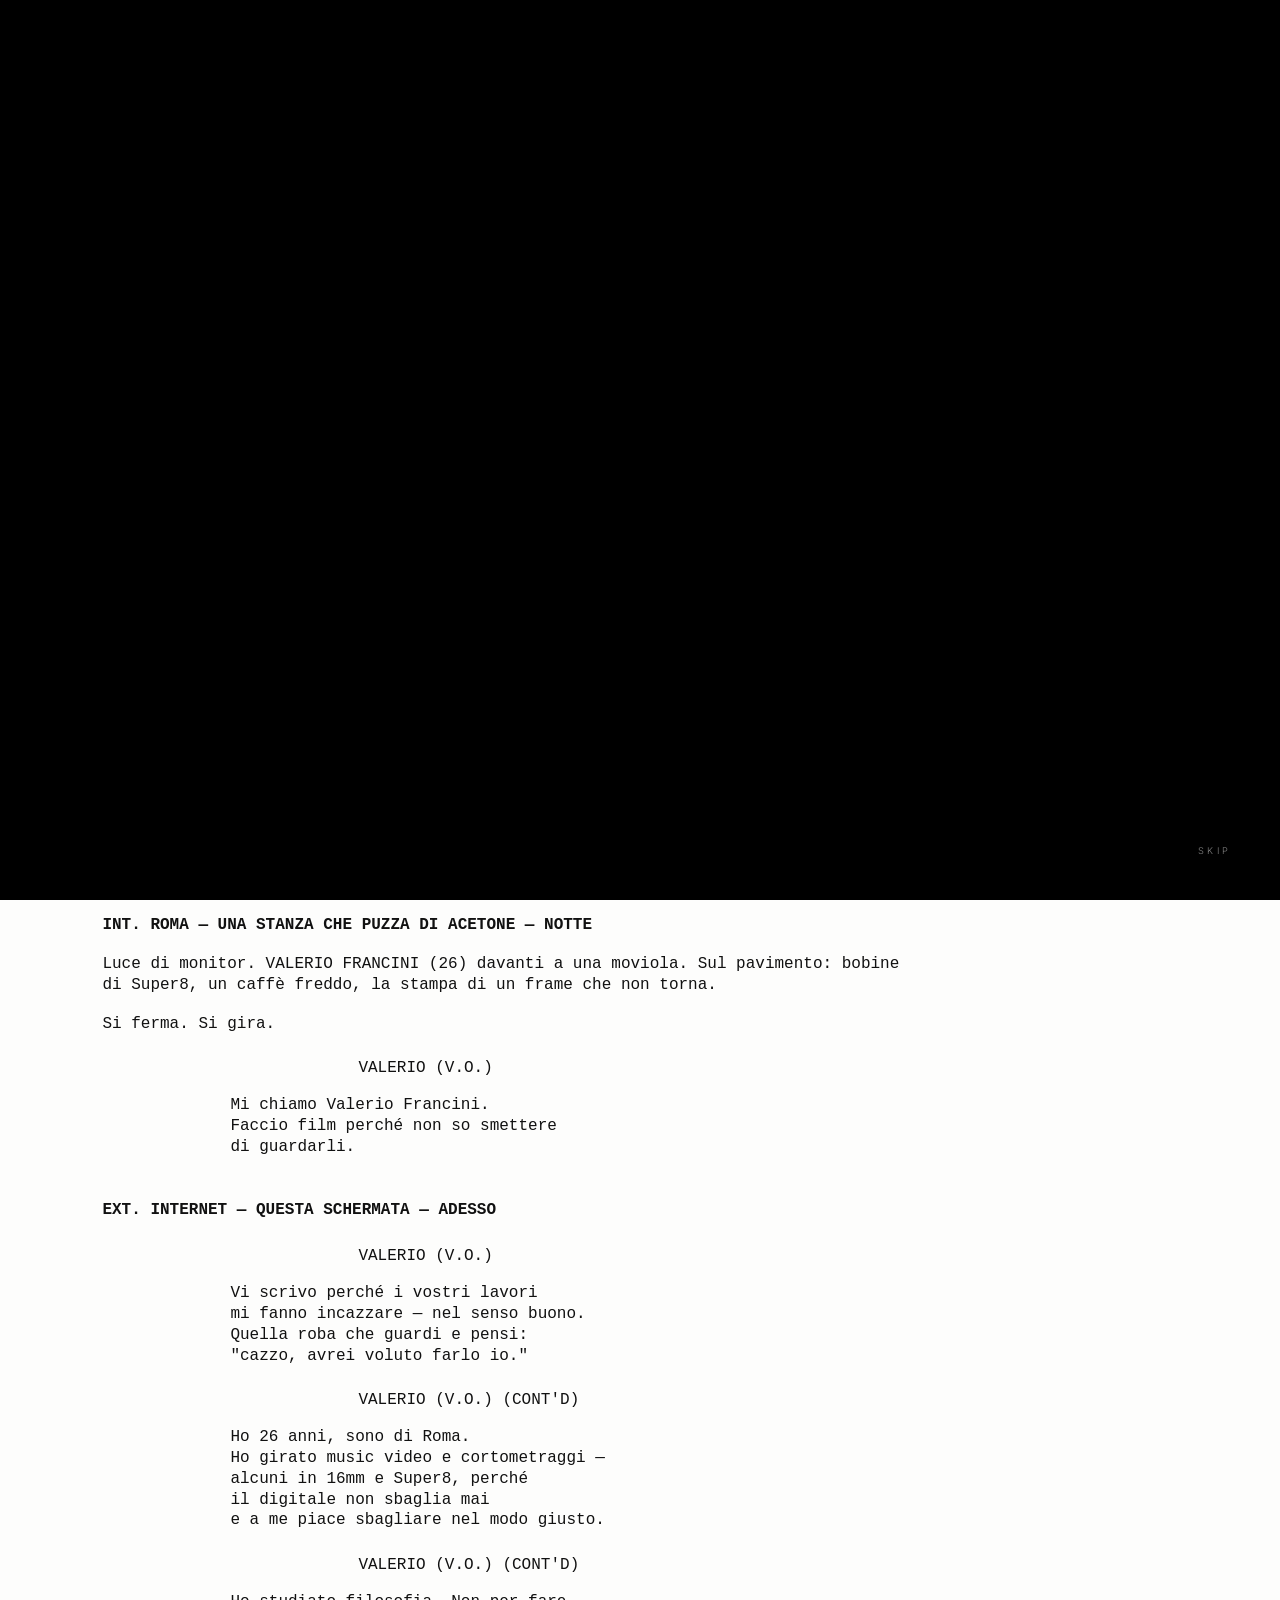
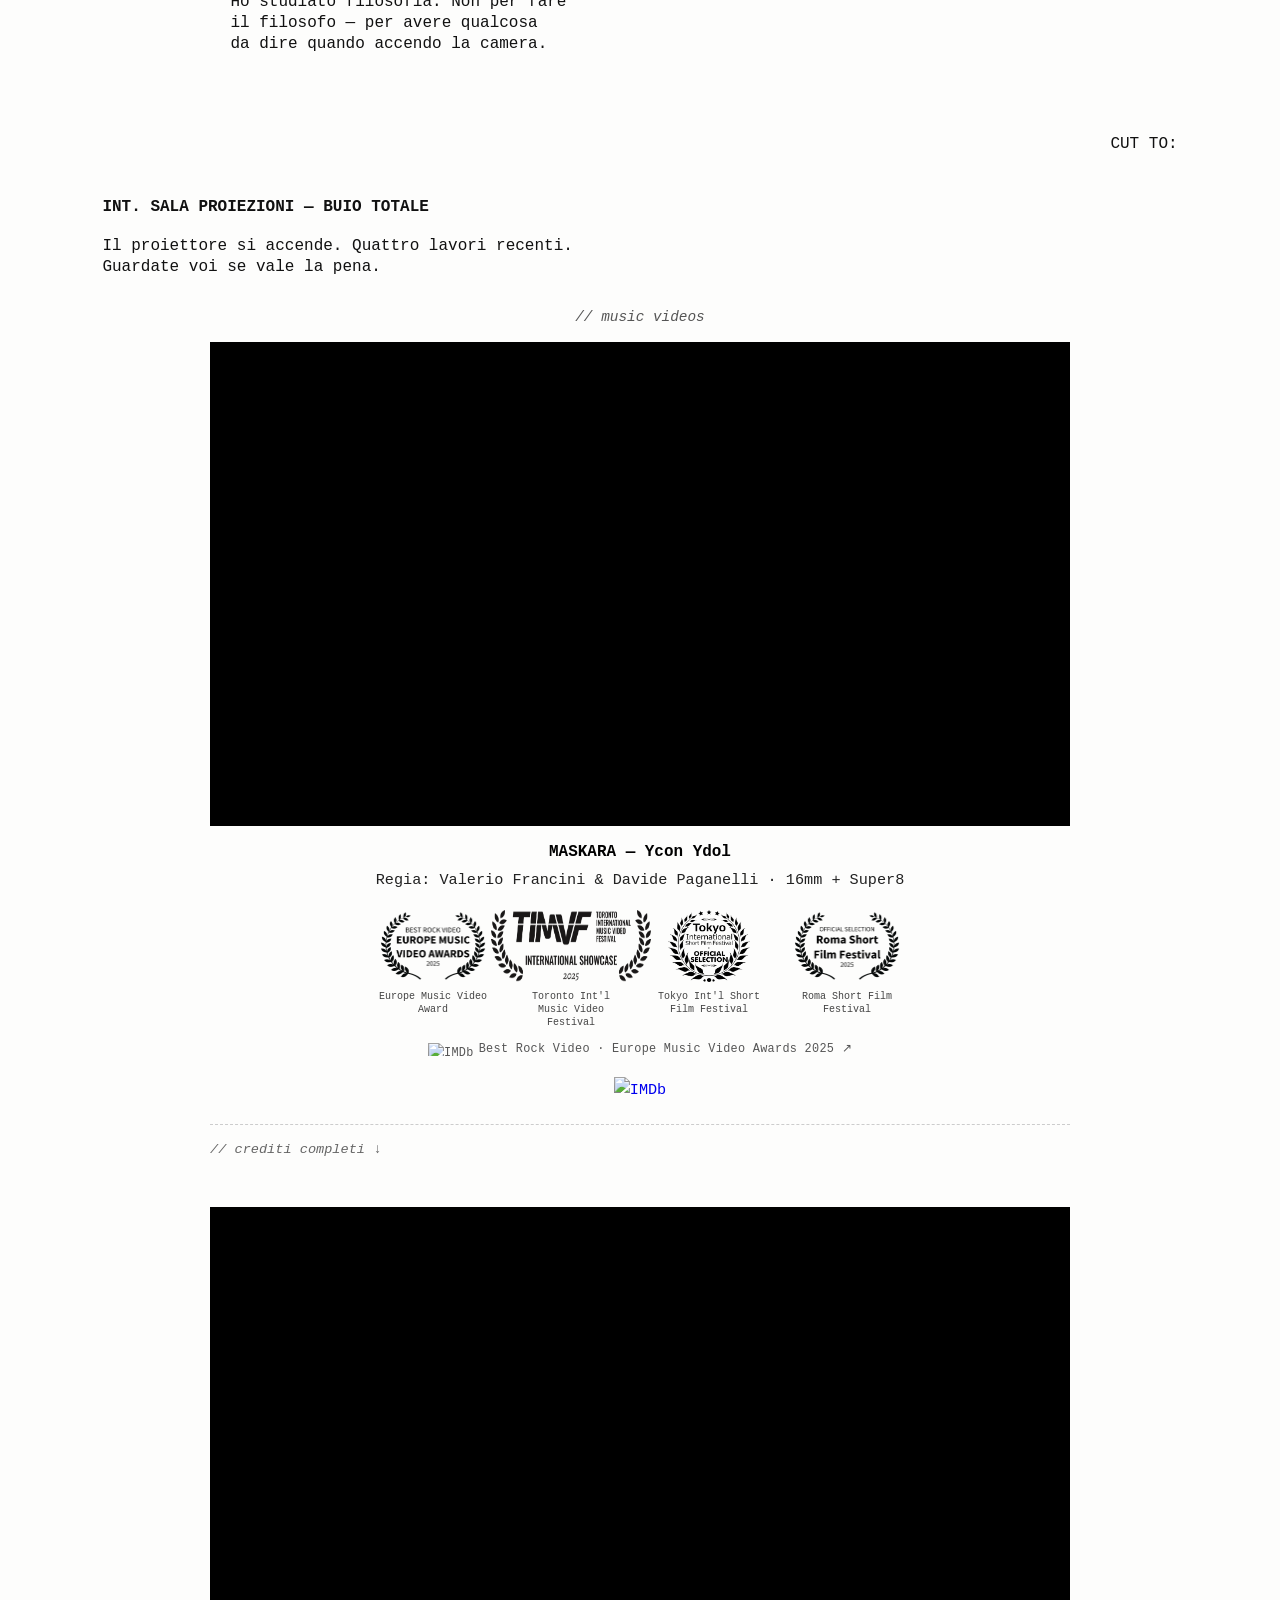
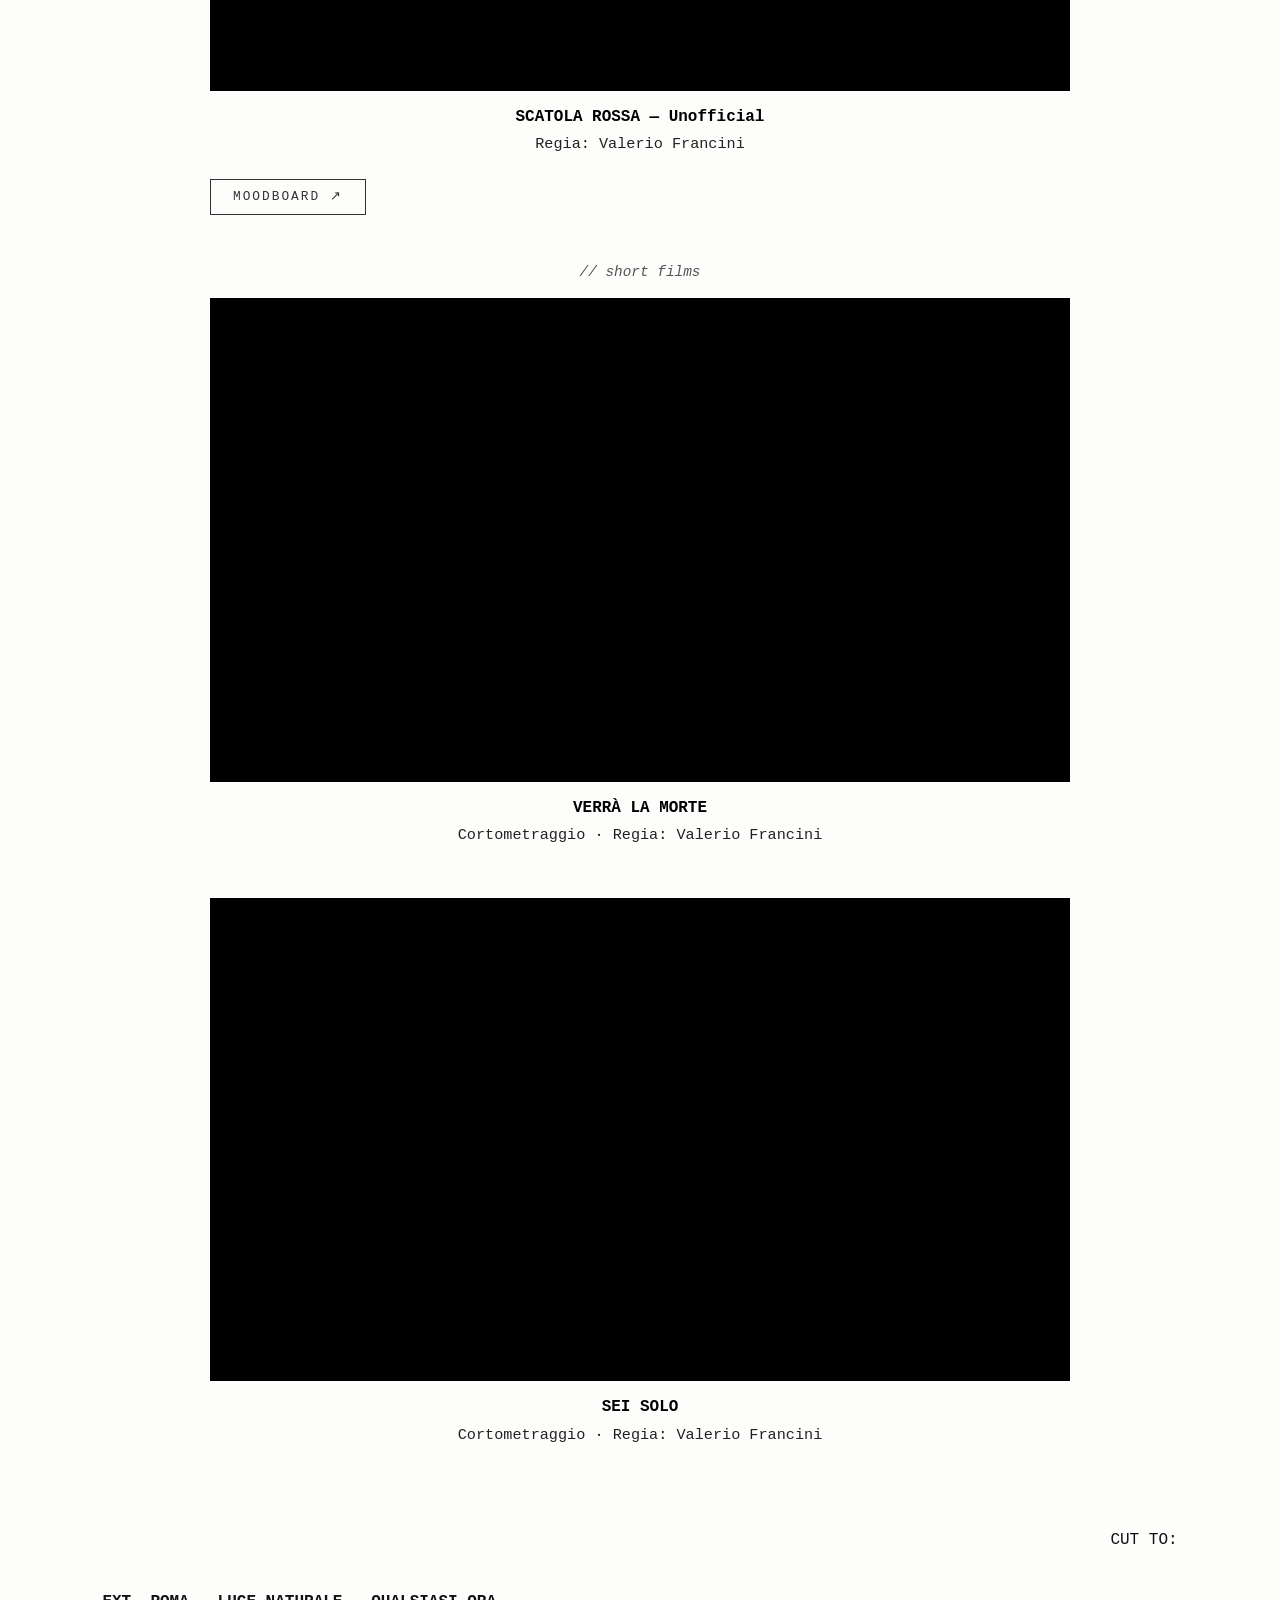
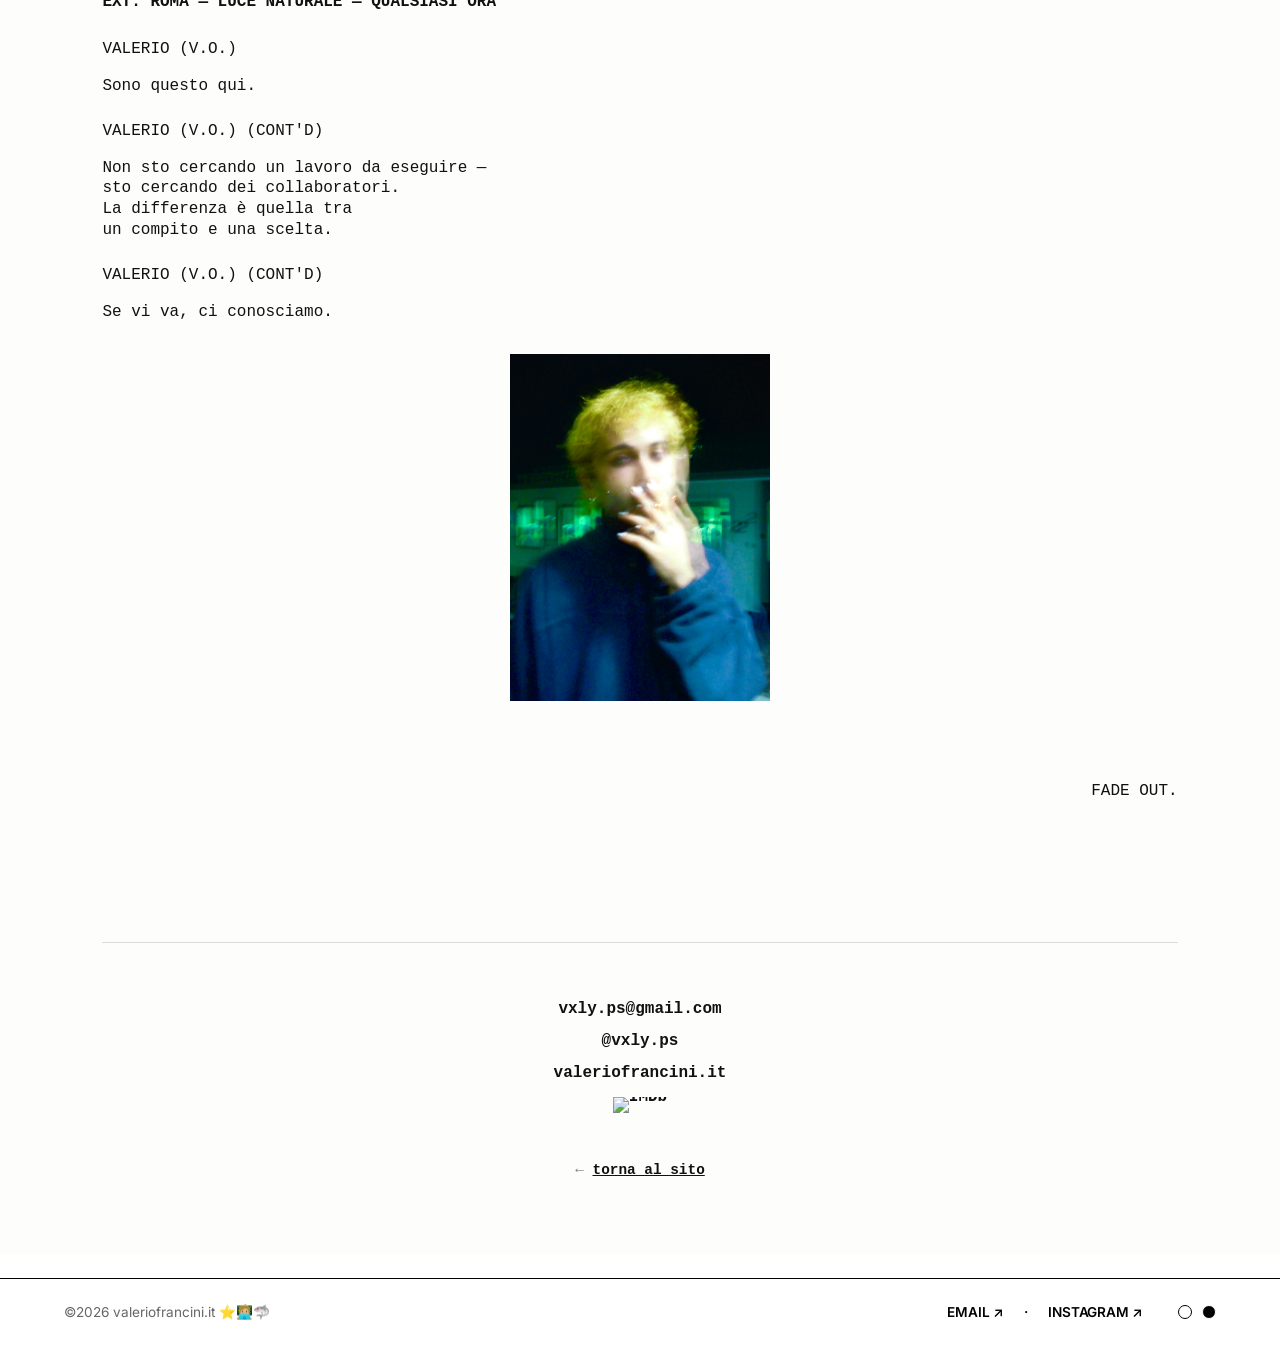
==== commit 3eee0e13: "Fade +0.4s; moodboard → clean button; portrait in color Co-Authored-By: Claude Sonnet 4.6 <noreply@a" ====
--- a/candidatura-borotalco/index.html
+++ b/candidatura-borotalco/index.html
@@ -393,32 +393,27 @@
       aspect-ratio: 3/4;
       object-fit: cover;
       display: block;
-      filter: grayscale(100%);
       margin: 0 auto;
     }
 
-    /* --- Moodboard PDF collassabile --- */
-    .s-moodboard-wrap {
+    /* --- Moodboard button --- */
+    .s-moodboard-btn-wrap {
       margin-top: 20px;
-      padding-top: 16px;
-      border-top: 1px dashed #ccc;
-      max-width: 860px;
-    }
-    .s-moodboard-wrap summary {
-      font-style: italic;
-      color: #666;
-      font-size: 0.85em;
-      cursor: pointer;
-      user-select: none;
-      list-style: none;
-      margin-bottom: 0;
-    }
-    .s-moodboard-wrap summary::-webkit-details-marker { display: none; }
-    .s-moodboard-wrap[open] summary { margin-bottom: 16px; }
-    .s-pdf-embed { width: 100%; }
-    .s-pdf-embed object { display: block; }
-    @media(max-width: 700px) {
-      .s-pdf-embed object { height: 420px; }
+    }
+    .s-moodboard-btn {
+      display: inline-block;
+      padding: 9px 22px;
+      border: 1px solid #333;
+      color: #333;
+      text-decoration: none !important;
+      font-family: 'Courier New', Courier, monospace;
+      font-size: 0.8em;
+      letter-spacing: 2px;
+      transition: background 0.18s, color 0.18s;
+    }
+    .s-moodboard-btn:hover {
+      background: #111;
+      color: #fdfdfc;
     }
 
     /* --- Fine / contatti --- */
@@ -736,16 +731,9 @@
                   Regia: Valerio Francini
                 </span>
               </div>
-              <details class="s-moodboard-wrap">
-                <summary>// come sono arrivato lì — moodboard ↓</summary>
-                <div class="s-pdf-embed">
-                  <object data="/images/scatola-rossa-moodboard.pdf" type="application/pdf" width="100%" height="640">
-                    <p style="text-align:center;padding:2rem 0;font-style:italic;">
-                      <a href="/images/scatola-rossa-moodboard.pdf" target="_blank" rel="noopener">Apri il moodboard ↗</a>
-                    </p>
-                  </object>
-                </div>
-              </details>
+              <div class="s-moodboard-btn-wrap">
+                <a href="/images/scatola-rossa-moodboard.pdf" target="_blank" rel="noopener" class="s-moodboard-btn">MOODBOARD ↗</a>
+              </div>
             </div>
 
             <p class="s-video-label">// short films</p>
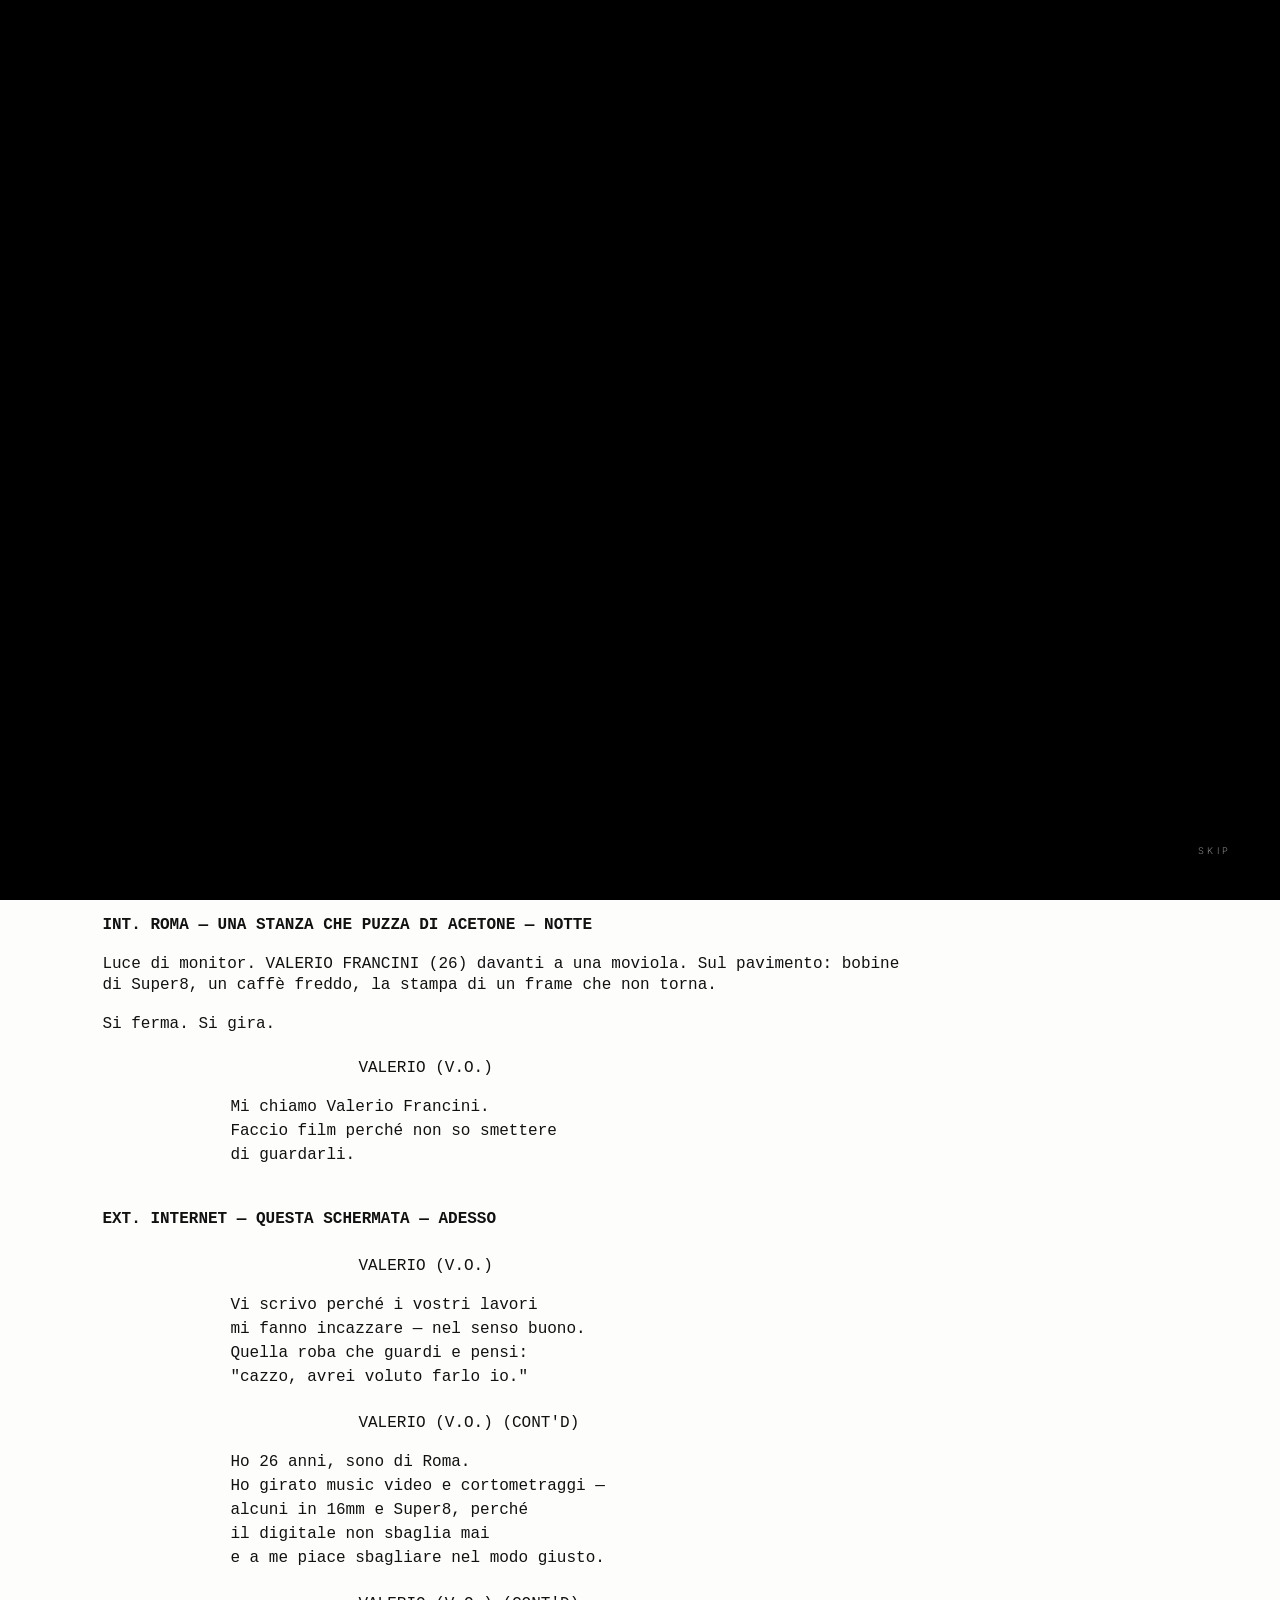
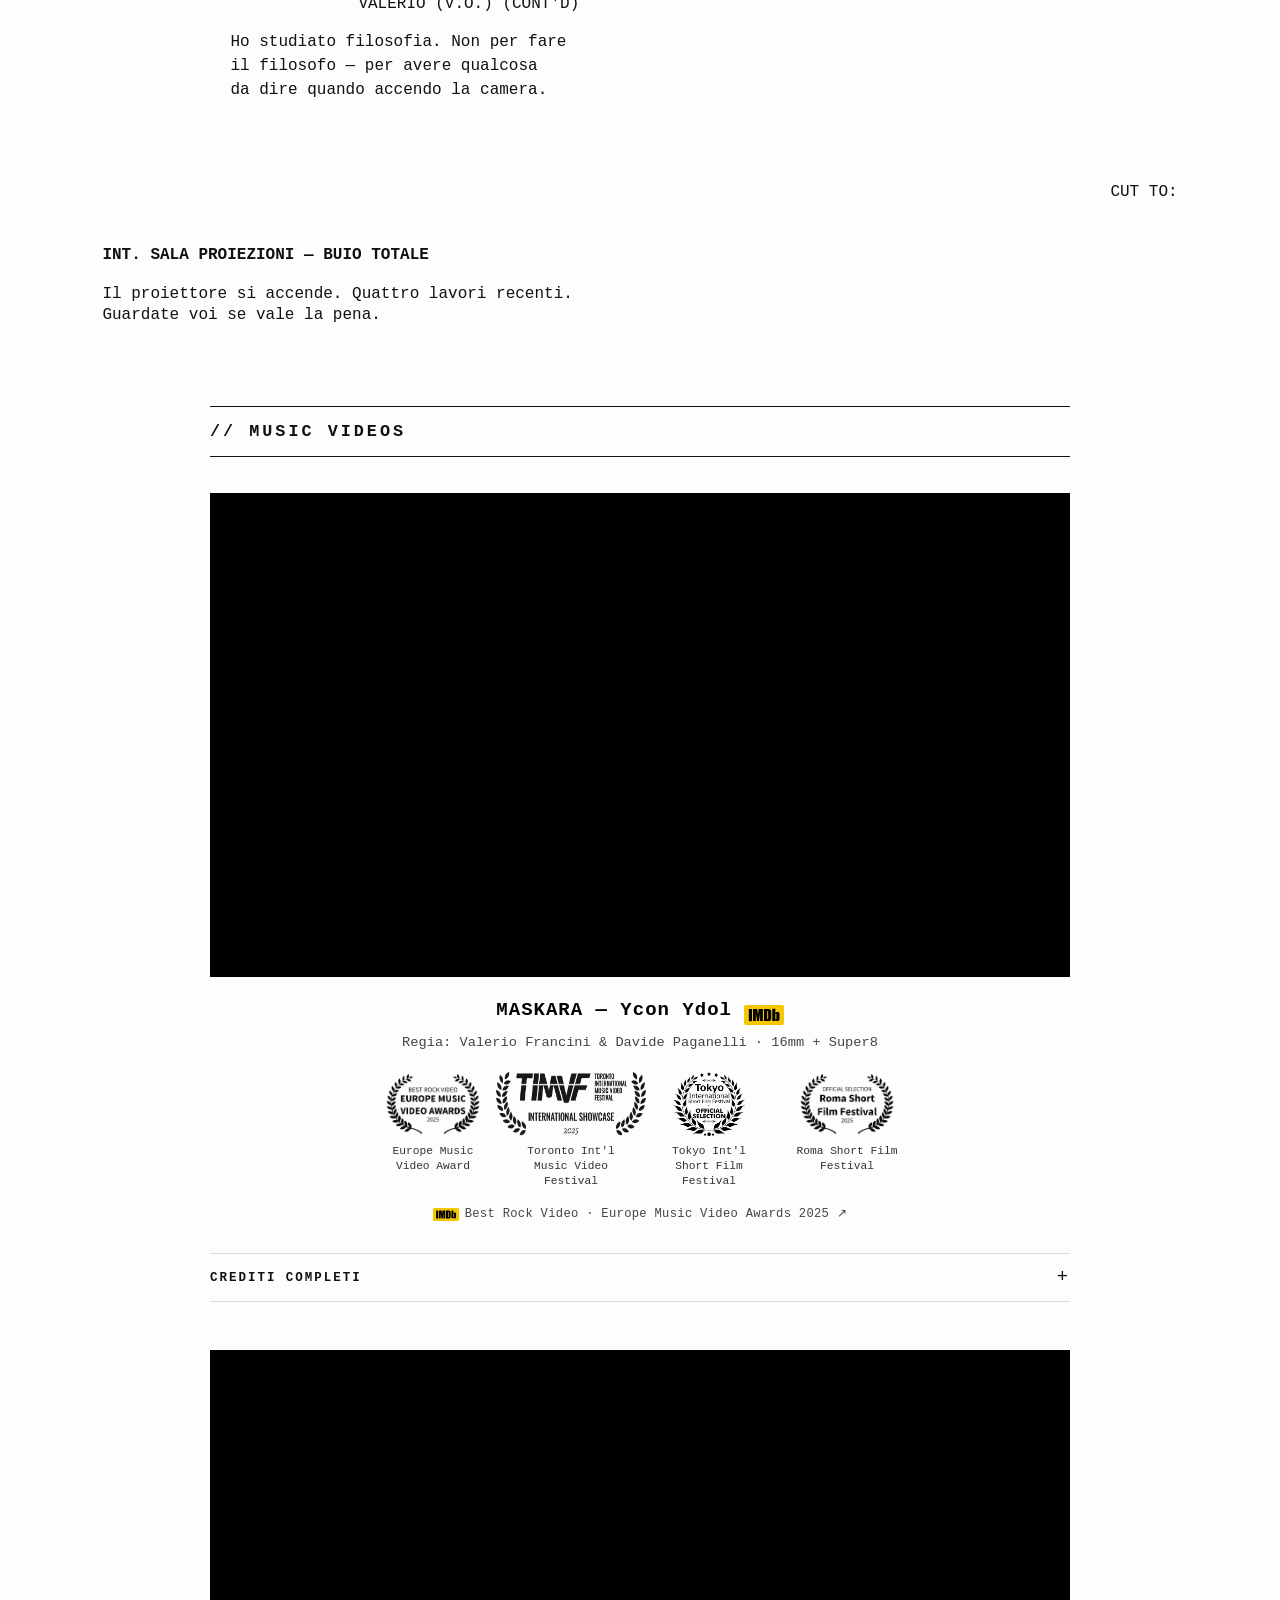
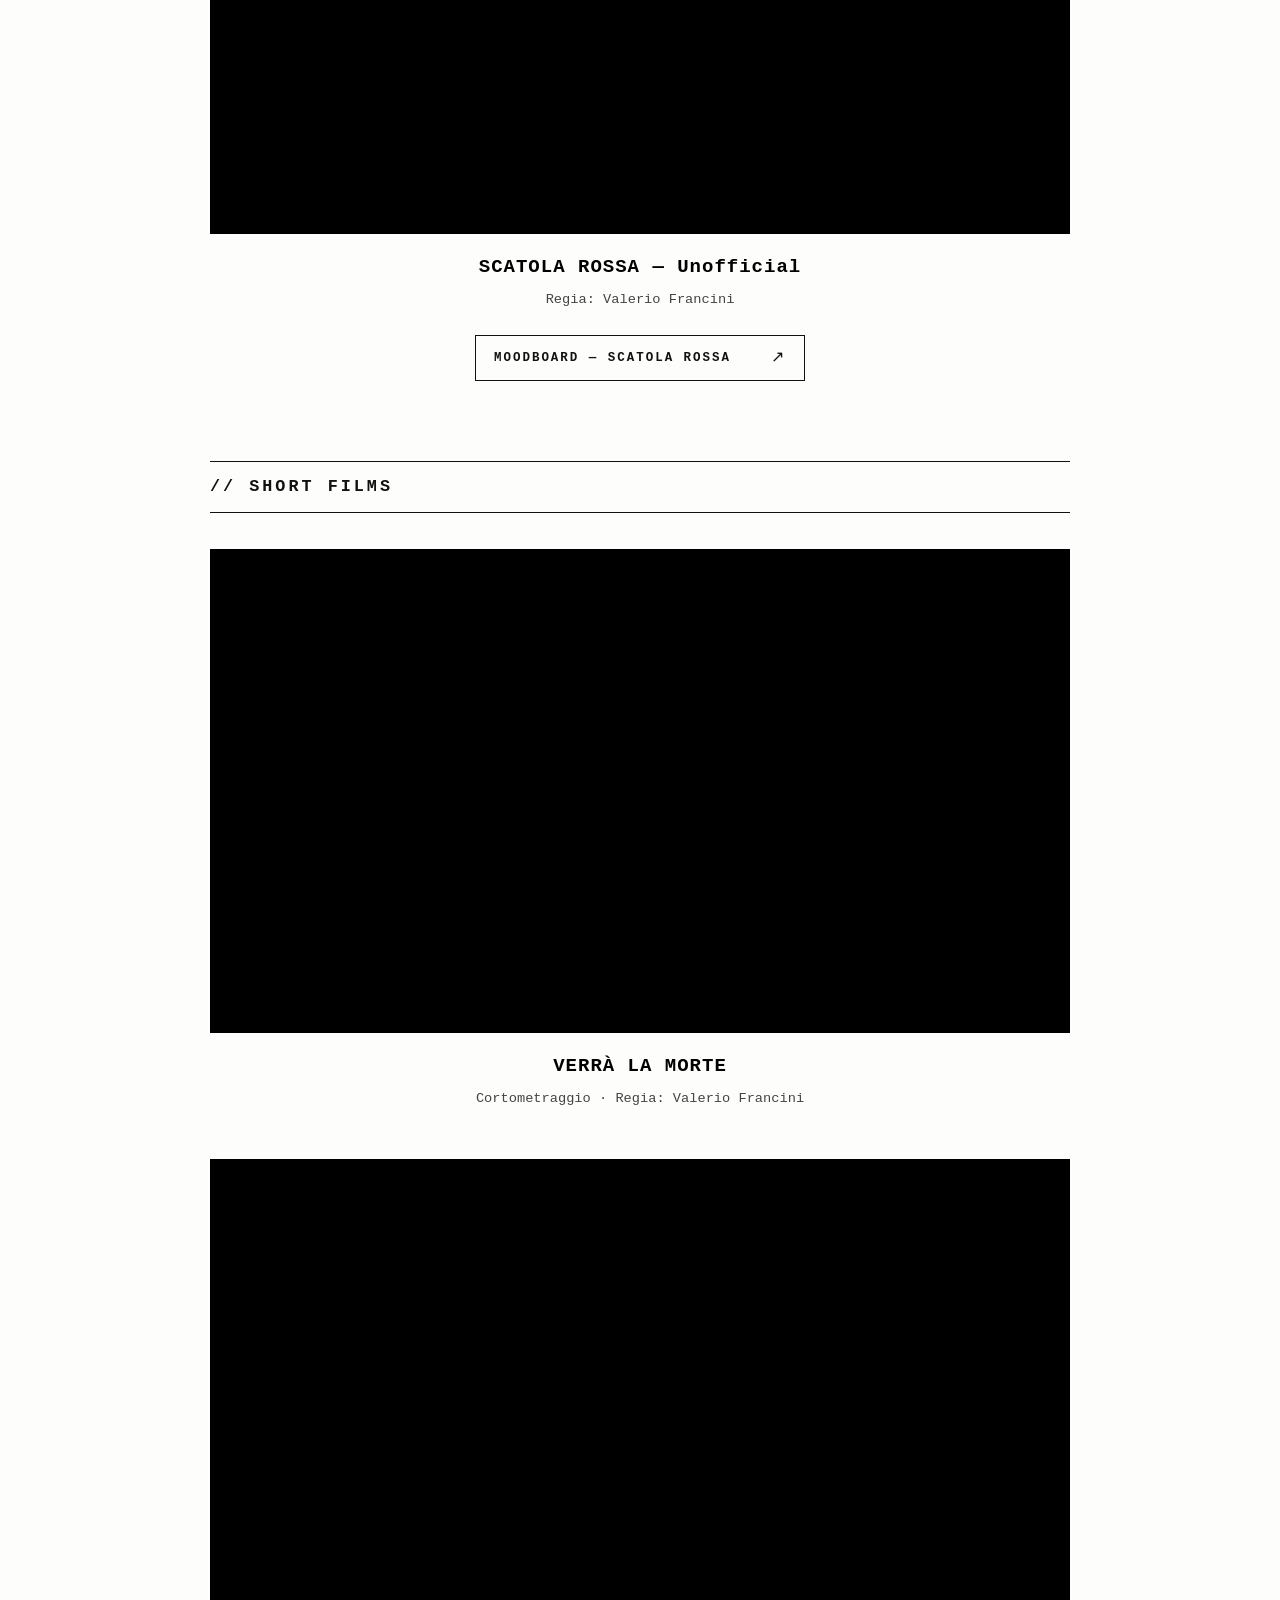
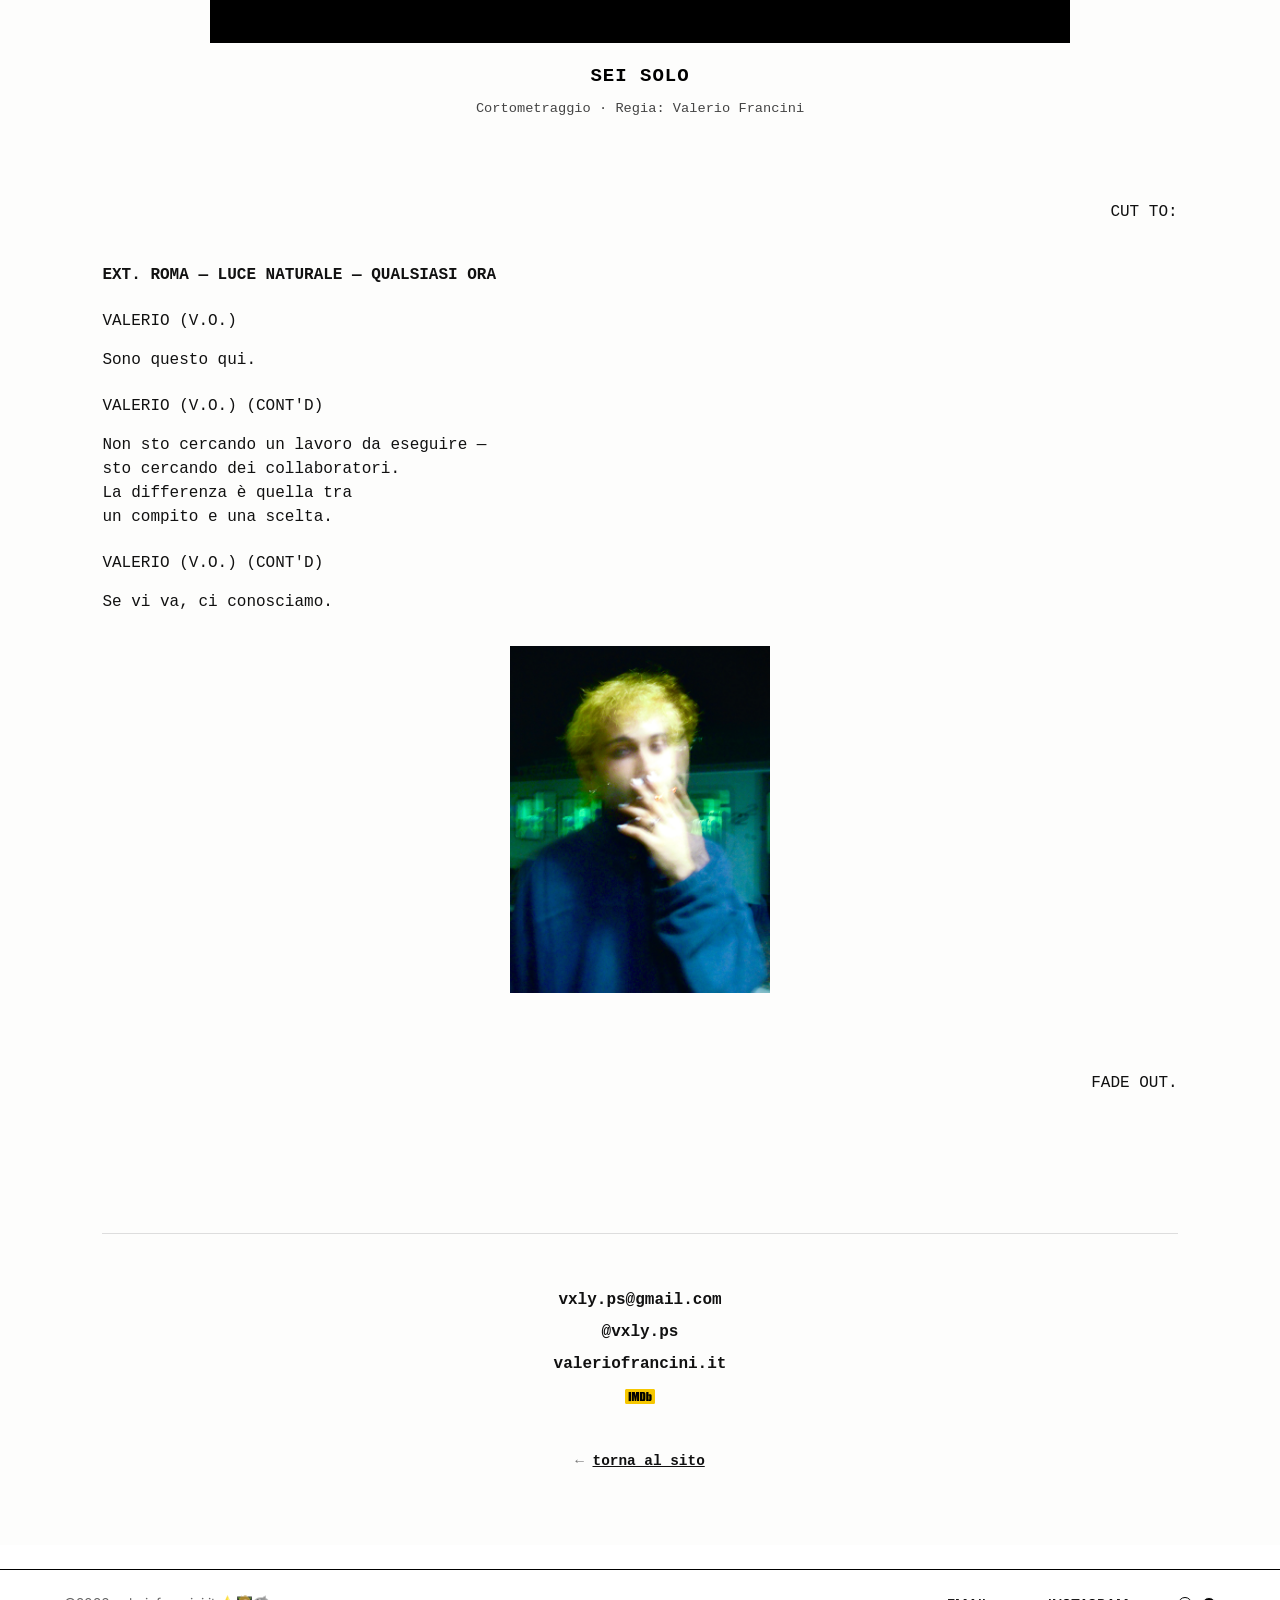
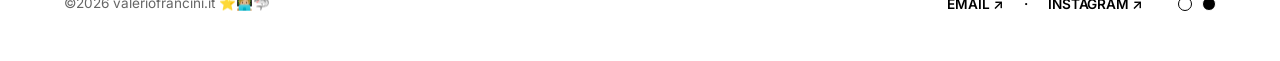
==== commit 55d6bf48: "Candidatura redesign: separatori leggibili, gerarchia video, loghi locali, OG, print CSS Co-Authored" ====
--- a/candidatura-borotalco/index.html
+++ b/candidatura-borotalco/index.html
@@ -5,6 +5,16 @@
   <meta name="viewport" content="width=device-width, initial-scale=1.0">
   <title>Candidatura — Valerio Francini × Borotalco TV</title>
   <meta name="robots" content="noindex, nofollow">
+  <meta name="description" content="Una candidatura in formato sceneggiatura. Valerio Francini — regista, Roma.">
+  <meta name="author" content="Valerio Francini">
+
+  <!-- Open Graph / anteprima link -->
+  <meta property="og:type" content="website">
+  <meta property="og:url" content="https://valeriofrancini.it/candidatura-borotalco/">
+  <meta property="og:title" content="Candidatura — Valerio Francini × Borotalco TV">
+  <meta property="og:description" content="Una candidatura in formato sceneggiatura. FADE IN:">
+  <meta property="og:image" content="https://valeriofrancini.it/images/ValerioFrancini/ValerioFrancini_PP.jpg">
+  <meta name="twitter:card" content="summary_large_image">
   <link rel="icon" href="/images/Favicon_Emoji_VF.png" type="image/png">
 
   <link rel="preconnect" href="https://fonts.googleapis.com">
@@ -107,7 +117,7 @@
     .s-copyright {
       text-align: center;
       font-size: 0.72em;
-      color: #888;
+      color: #666;
       font-style: italic;
       margin-top: -4px;
       margin-bottom: 22px;
@@ -193,6 +203,7 @@
       margin-left: clamp(50px, 10vw, 150px);
       max-width: 600px;
       margin-bottom: 8px;
+      line-height: 1.5;
     }
 
     /* --- IMDb badge nel copione --- */
@@ -214,21 +225,38 @@
 
     /* --- Crediti completi (details/summary) --- */
     .s-full-credits {
-      margin-top: 20px;
-      padding-top: 16px;
-      border-top: 1px dashed #ccc;
+      margin-top: 22px;
+      padding-top: 14px;
+      border-top: 1px solid #ddd;
+      border-bottom: 1px solid #ddd;
+      padding-bottom: 14px;
       max-width: 860px;
       text-align: left; /* override parent centering */
     }
     .s-full-credits summary {
-      font-style: italic;
-      color: #666;
-      font-size: 0.85em;
+      display: flex;
+      align-items: center;
+      justify-content: space-between;
+      text-transform: uppercase;
+      font-weight: 700;
+      color: #111;
+      font-size: 0.78em;
+      letter-spacing: 2px;
       cursor: pointer;
       user-select: none;
       list-style: none;
       margin-bottom: 0;
-    }
+      transition: opacity 0.2s;
+    }
+    .s-full-credits summary:hover { opacity: 0.55; }
+    .s-full-credits summary::after {
+      content: '+';
+      font-size: 1.5em;
+      font-weight: 400;
+      line-height: 1;
+      transition: transform 0.25s;
+    }
+    .s-full-credits[open] summary::after { transform: rotate(45deg); }
     .s-full-credits summary::-webkit-details-marker { display: none; }
     .s-full-credits[open] summary { margin-bottom: 18px; }
     .s-credits-table {
@@ -257,14 +285,14 @@
       gap: 8px;
     }
     .s-credits-role {
-      color: #888;
+      color: #555;
       flex-shrink: 0;
       min-width: 120px;
     }
-    .s-credits-name { color: #333; }
+    .s-credits-name { color: #222; }
     .s-credits-note {
       font-style: italic;
-      color: #999;
+      color: #777;
       font-size: 0.9em;
       margin-top: 8px;
     }
@@ -273,13 +301,20 @@
       .s-credits-role { min-width: 90px; }
     }
 
-    /* --- Video nel copione --- */
+    /* --- Separatori di sezione — stile reference: label maiuscola tra righe sottili --- */
     .s-video-label {
-      font-style: italic;
-      color: #555;
-      margin: 30px 0 16px;
-      font-size: 0.9em;
-      text-align: center;
+      font-style: normal;
+      color: #111;
+      text-transform: uppercase;
+      font-weight: 700;
+      font-size: 1.05em;
+      letter-spacing: 3px;
+      text-align: left;
+      max-width: 860px;
+      margin: 80px auto 36px;
+      padding: 14px 0;
+      border-top: 1px solid #111;
+      border-bottom: 1px solid #111;
     }
     .s-video-item {
       margin: 0 auto 48px;
@@ -299,14 +334,26 @@
     .s-video-meta {
       font-size: 0.95em;
       color: #111;
-      margin-top: 12px;
+      margin-top: 16px;
       line-height: 1.8;
       text-align: center;
     }
-    .s-video-meta strong { color: #000; display: block; font-size: 1.05em; }
+    .s-video-title-row {
+      display: inline-flex;
+      align-items: center;
+      gap: 12px;
+    }
+    .s-video-meta strong {
+      color: #000;
+      display: block;
+      font-size: 1.25em;
+      letter-spacing: 1px;
+    }
     .s-video-meta .s-credits-list {
-      margin-top: 6px;
-      color: #222;
+      display: block;
+      margin-top: 4px;
+      color: #444;
+      font-size: 0.9em;
     }
 
     /* --- Awards display --- */
@@ -330,27 +377,27 @@
     }
     .s-award-item:hover { opacity: 0.6; }
     .s-award-img {
-      height: 72px;
+      height: 64px;
       width: auto;
-      max-width: 160px;
+      max-width: 150px;
       filter: none; /* laurel nere su sfondo bianco — già leggibili */
     }
     .s-award-label {
-      font-size: 0.66em;
-      line-height: 1.3;
-      color: #444;
+      font-size: 0.74em;
+      line-height: 1.35;
+      color: #333;
     }
     .s-imdb-event-row {
-      margin-top: 10px;
+      margin-top: 14px;
       text-align: center;
     }
     .s-imdb-event-link {
       display: inline-flex;
       align-items: center;
-      gap: 5px;
+      gap: 6px;
       text-decoration: none;
-      color: #555;
-      font-size: 0.78em;
+      color: #444;
+      font-size: 0.8em;
       letter-spacing: 0.3px;
       transition: opacity 0.3s;
     }
@@ -398,19 +445,27 @@
 
     /* --- Moodboard button --- */
     .s-moodboard-btn-wrap {
-      margin-top: 20px;
+      margin-top: 22px;
+      text-align: center;
     }
     .s-moodboard-btn {
-      display: inline-block;
-      padding: 9px 22px;
-      border: 1px solid #333;
-      color: #333;
+      display: inline-flex;
+      align-items: center;
+      justify-content: space-between;
+      gap: 40px;
+      min-width: 260px;
+      padding: 12px 18px;
+      border: 1px solid #111;
+      color: #111;
       text-decoration: none !important;
       font-family: 'Courier New', Courier, monospace;
-      font-size: 0.8em;
+      font-size: 0.78em;
+      font-weight: 700;
       letter-spacing: 2px;
+      text-transform: uppercase;
       transition: background 0.18s, color 0.18s;
     }
+    .s-moodboard-btn::after { content: '↗'; font-size: 1.25em; font-weight: 400; }
     .s-moodboard-btn:hover {
       background: #111;
       color: #fdfdfc;
@@ -443,37 +498,9 @@
     .s-back {
       text-align: center;
       font-style: italic;
-      color: #999;
-      font-size: 0.85em;
-      margin-top: 30px;
-    }
-    .s-back a { color: #555; }
-    .s-back a:hover { text-decoration: underline; }
-
-    /* RIMOSSO — vecchia firma */
-    .s-signature {
-      border: 1px solid #ccc;
-      padding: 22px 30px;
-      margin-bottom: 50px;
-      max-width: 600px;
-      font-size: 0.9em;
-    }
-    .s-sig-row {
-      display: flex;
-      align-items: flex-end;
-      gap: 12px;
-      margin-bottom: 16px;
-    }
-    .s-sig-row:last-child { margin-bottom: 0; }
-    .s-sig-label { white-space: nowrap; flex-shrink: 0; color: #555; }
-    .s-sig-line { flex: 1; border-bottom: 1px solid #aaa; height: 16px; }
-    .s-sig-value { white-space: nowrap; flex-shrink: 0; }
-    .s-sig-value.pending { color: #aaa; font-style: italic; }
-
-    .s-back {
-      font-style: italic;
       color: #777;
       font-size: 0.9em;
+      margin-top: 30px;
     }
     .s-back a {
       color: #111;
@@ -481,6 +508,35 @@
       font-weight: bold;
     }
     .s-back a:hover { text-decoration: underline; }
+
+    /* --- Print: Cmd+P → copione impaginato come un vero script --- */
+    .s-print-url { display: none; }
+    @media print {
+      .portfolio-header-vf,
+      .portfolio-footer-vf,
+      .s-back,
+      #vf-intro-overlay { display: none !important; }
+      body { background: #fff !important; overflow: visible !important; }
+      .screenplay-wrap { margin: 0; font-size: 12pt; }
+      .screenplay-page { padding: 0 0.5in; }
+      .s-title-block { margin-bottom: 3in; }
+      .s-meta-bottom { margin-bottom: 0; page-break-after: always; }
+      /* i video non si stampano: al loro posto il link */
+      .s-video-wrapper { display: none; }
+      .s-print-url {
+        display: block;
+        text-align: center;
+        font-size: 0.85em;
+        color: #111;
+        border: 1px solid #111;
+        padding: 10px;
+        margin-bottom: 8px;
+      }
+      .s-video-item { page-break-inside: avoid; }
+      .s-full-credits, .s-imdb-badge { display: none; }
+      .s-moodboard-btn::after { content: ' — valeriofrancini.it/images/scatola-rossa-moodboard.pdf'; font-size: 0.9em; }
+      .s-about-photo-center { page-break-inside: avoid; }
+    }
 
     /* --- Mobile --- */
     @media (max-width: 700px) {
@@ -500,6 +556,11 @@
       .s-about-text .s-character,
       .s-about-text .s-paren,
       .s-about-text .s-dialogue { margin-left: 0; max-width: 100%; }
+      .s-video-label { font-size: 0.9em; letter-spacing: 2px; margin: 56px auto 24px; }
+      .s-video-meta strong { font-size: 1.1em; }
+      .s-award-img { height: 52px; }
+      .s-awards-row { gap: 18px; }
+      .s-moodboard-btn { min-width: 0; width: 100%; box-sizing: border-box; gap: 16px; }
     }
   </style>
 </head>
@@ -542,7 +603,7 @@
             <div class="s-submitted">
               submitted to:
               <a href="https://www.borotalco.tv/" target="_blank" rel="noopener">
-                <img src="https://www.borotalco.tv/wp-content/themes/borotalco/images/logo-white.svg" alt="Borotalco TV" class="s-submitted-logo">
+                <img src="/images/logos/borotalco-white.svg" alt="Borotalco TV" class="s-submitted-logo">
               </a>
             </div>
           </div>
@@ -604,8 +665,14 @@
               <div class="s-video-wrapper">
                 <iframe src="https://www.youtube.com/embed/Jr6r6PKVDSw" title="MASKARA" allowfullscreen loading="lazy"></iframe>
               </div>
+              <span class="s-print-url">▶ youtu.be/Jr6r6PKVDSw</span>
               <div class="s-video-meta">
-                <strong>MASKARA — Ycon Ydol</strong>
+                <span class="s-video-title-row">
+                  <strong>MASKARA — Ycon Ydol</strong>
+                  <a href="https://www.imdb.com/it/title/tt41511262/" target="_blank" rel="noopener" title="MASKARA su IMDb" class="s-imdb-badge">
+                    <img src="/images/logos/imdb.svg" alt="IMDb" class="s-imdb-logo">
+                  </a>
+                </span>
                 <span class="s-credits-list">
                   Regia: Valerio Francini &amp; Davide Paganelli · 16mm + Super8
                 </span>
@@ -629,16 +696,13 @@
                 </div>
                 <div class="s-imdb-event-row">
                   <a href="https://www.imdb.com/it/event/ev0041088/2025/1/" target="_blank" rel="noopener" class="s-imdb-event-link" title="Europe Music Video Awards 2025 su IMDb">
-                    <img src="https://upload.wikimedia.org/wikipedia/commons/6/69/IMDB_Logo_2016.svg" alt="IMDb" style="height:13px;width:auto;filter:none;vertical-align:middle;">
+                    <img src="/images/logos/imdb.svg" alt="IMDb" style="height:13px;width:auto;filter:none;vertical-align:middle;">
                     <span>Best Rock Video · Europe Music Video Awards 2025 ↗</span>
                   </a>
                 </div>
-                <a href="https://www.imdb.com/it/title/tt41511262/" target="_blank" rel="noopener" title="MASKARA su IMDb" class="s-imdb-badge">
-                  <img src="https://upload.wikimedia.org/wikipedia/commons/6/69/IMDB_Logo_2016.svg" alt="IMDb" class="s-imdb-logo" style="filter:none;">
-                </a>
               </div>
               <details class="s-full-credits">
-                <summary>// crediti completi ↓</summary>
+                <summary>crediti completi</summary>
                 <div class="s-credits-table">
 
                   <div class="s-credits-section">
@@ -725,6 +789,7 @@
               <div class="s-video-wrapper">
                 <iframe src="https://www.youtube.com/embed/hdT2mZ8Vq8o" title="SCATOLA ROSSA" allowfullscreen loading="lazy"></iframe>
               </div>
+              <span class="s-print-url">▶ youtu.be/hdT2mZ8Vq8o</span>
               <div class="s-video-meta">
                 <strong>SCATOLA ROSSA — Unofficial</strong>
                 <span class="s-credits-list">
@@ -732,7 +797,7 @@
                 </span>
               </div>
               <div class="s-moodboard-btn-wrap">
-                <a href="/images/scatola-rossa-moodboard.pdf" target="_blank" rel="noopener" class="s-moodboard-btn">MOODBOARD ↗</a>
+                <a href="/images/scatola-rossa-moodboard.pdf" target="_blank" rel="noopener" class="s-moodboard-btn">Moodboard — Scatola Rossa</a>
               </div>
             </div>
 
@@ -742,6 +807,7 @@
               <div class="s-video-wrapper">
                 <iframe src="https://www.youtube.com/embed/Oc6n8Mp8Mww" title="VERRÀ LA MORTE" allowfullscreen loading="lazy"></iframe>
               </div>
+              <span class="s-print-url">▶ youtu.be/Oc6n8Mp8Mww</span>
               <div class="s-video-meta">
                 <strong>VERRÀ LA MORTE</strong>
                 <span class="s-credits-list">
@@ -754,6 +820,7 @@
               <div class="s-video-wrapper">
                 <iframe src="https://www.youtube.com/embed/-MMFzP4GWtA" title="SEI SOLO" allowfullscreen loading="lazy"></iframe>
               </div>
+              <span class="s-print-url">▶ youtu.be/-MMFzP4GWtA</span>
               <div class="s-video-meta">
                 <strong>SEI SOLO</strong>
                 <span class="s-credits-list">
@@ -796,7 +863,7 @@
               <a href="https://instagram.com/vxly.ps" target="_blank" rel="noopener">@vxly.ps</a><br>
               <a href="/">valeriofrancini.it</a><br>
               <a href="https://www.imdb.com/name/nm18378315/" target="_blank" rel="noopener" style="text-decoration:none;border:none;line-height:0;">
-                <img src="https://upload.wikimedia.org/wikipedia/commons/6/69/IMDB_Logo_2016.svg" alt="IMDb" class="s-imdb-logo s-imdb-contact" style="filter:none;">
+                <img src="/images/logos/imdb.svg" alt="IMDb" class="s-imdb-logo s-imdb-contact">
               </a>
             </div>
 
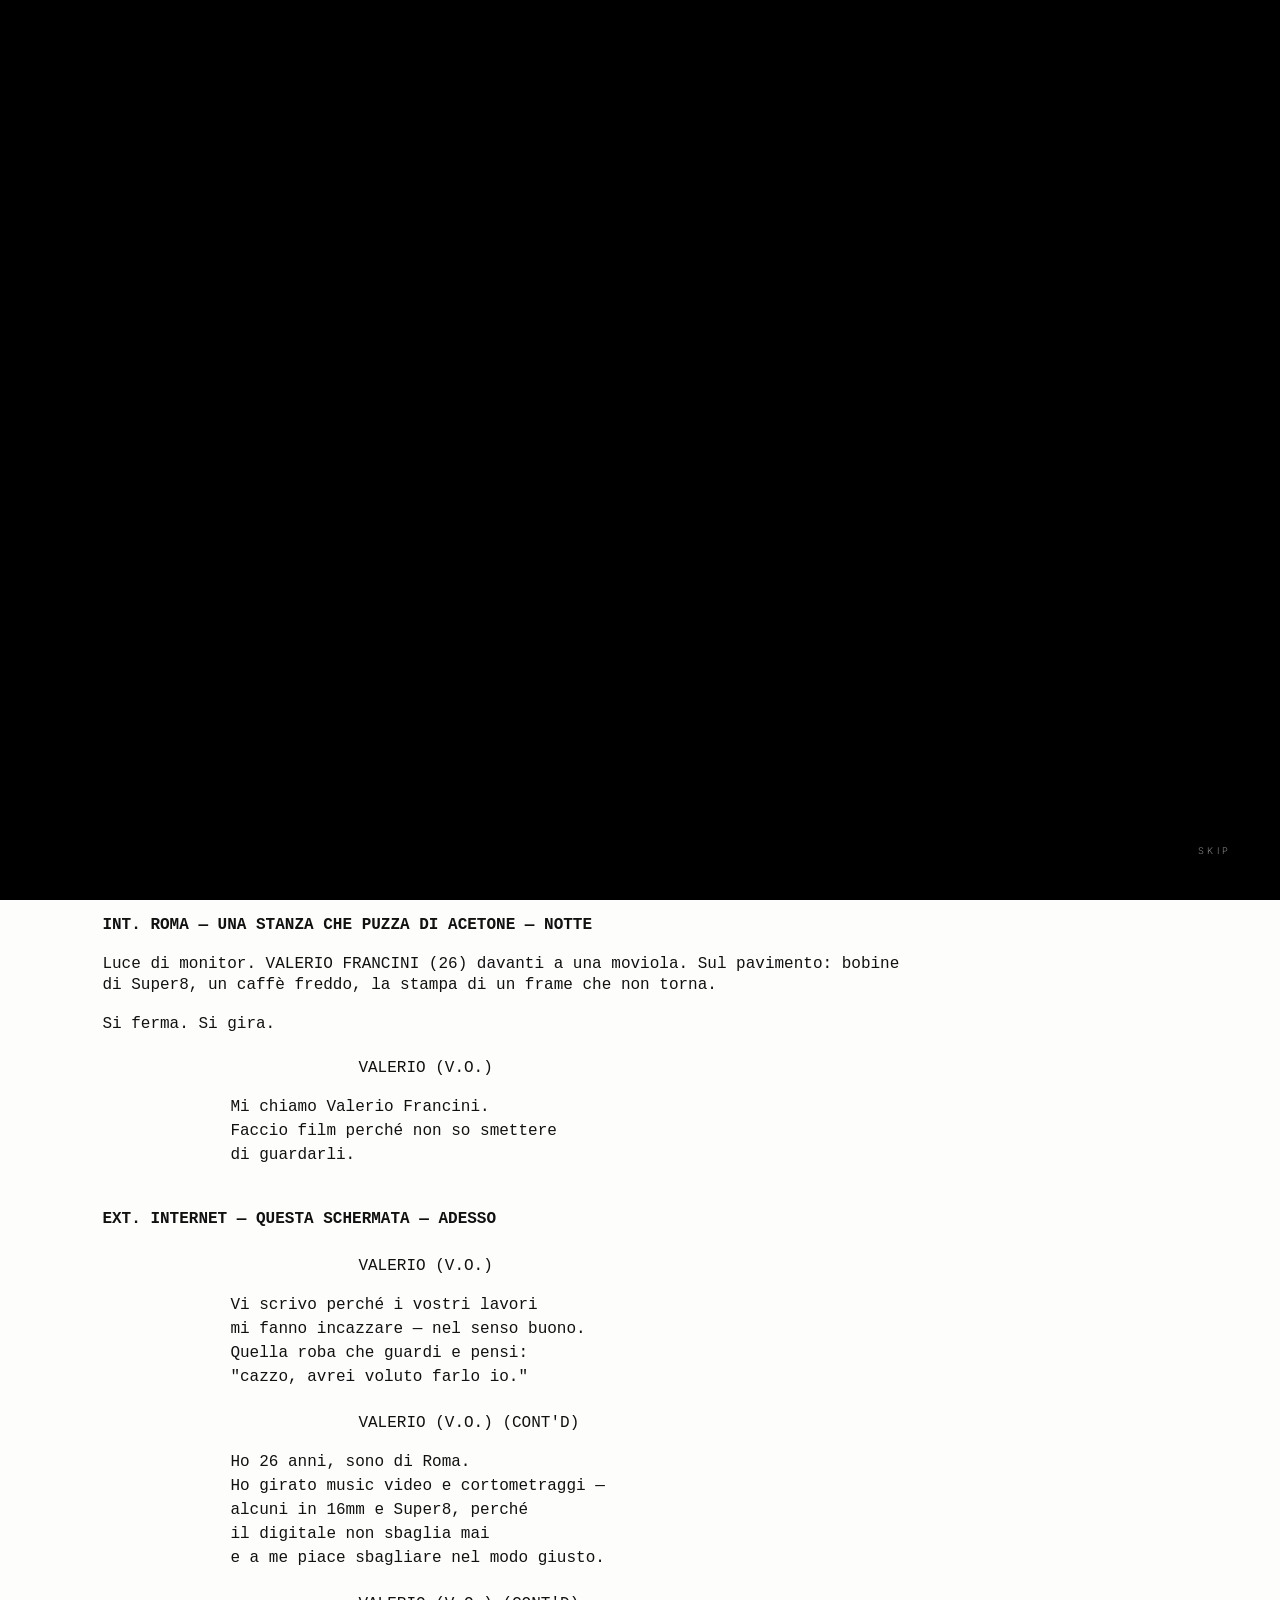
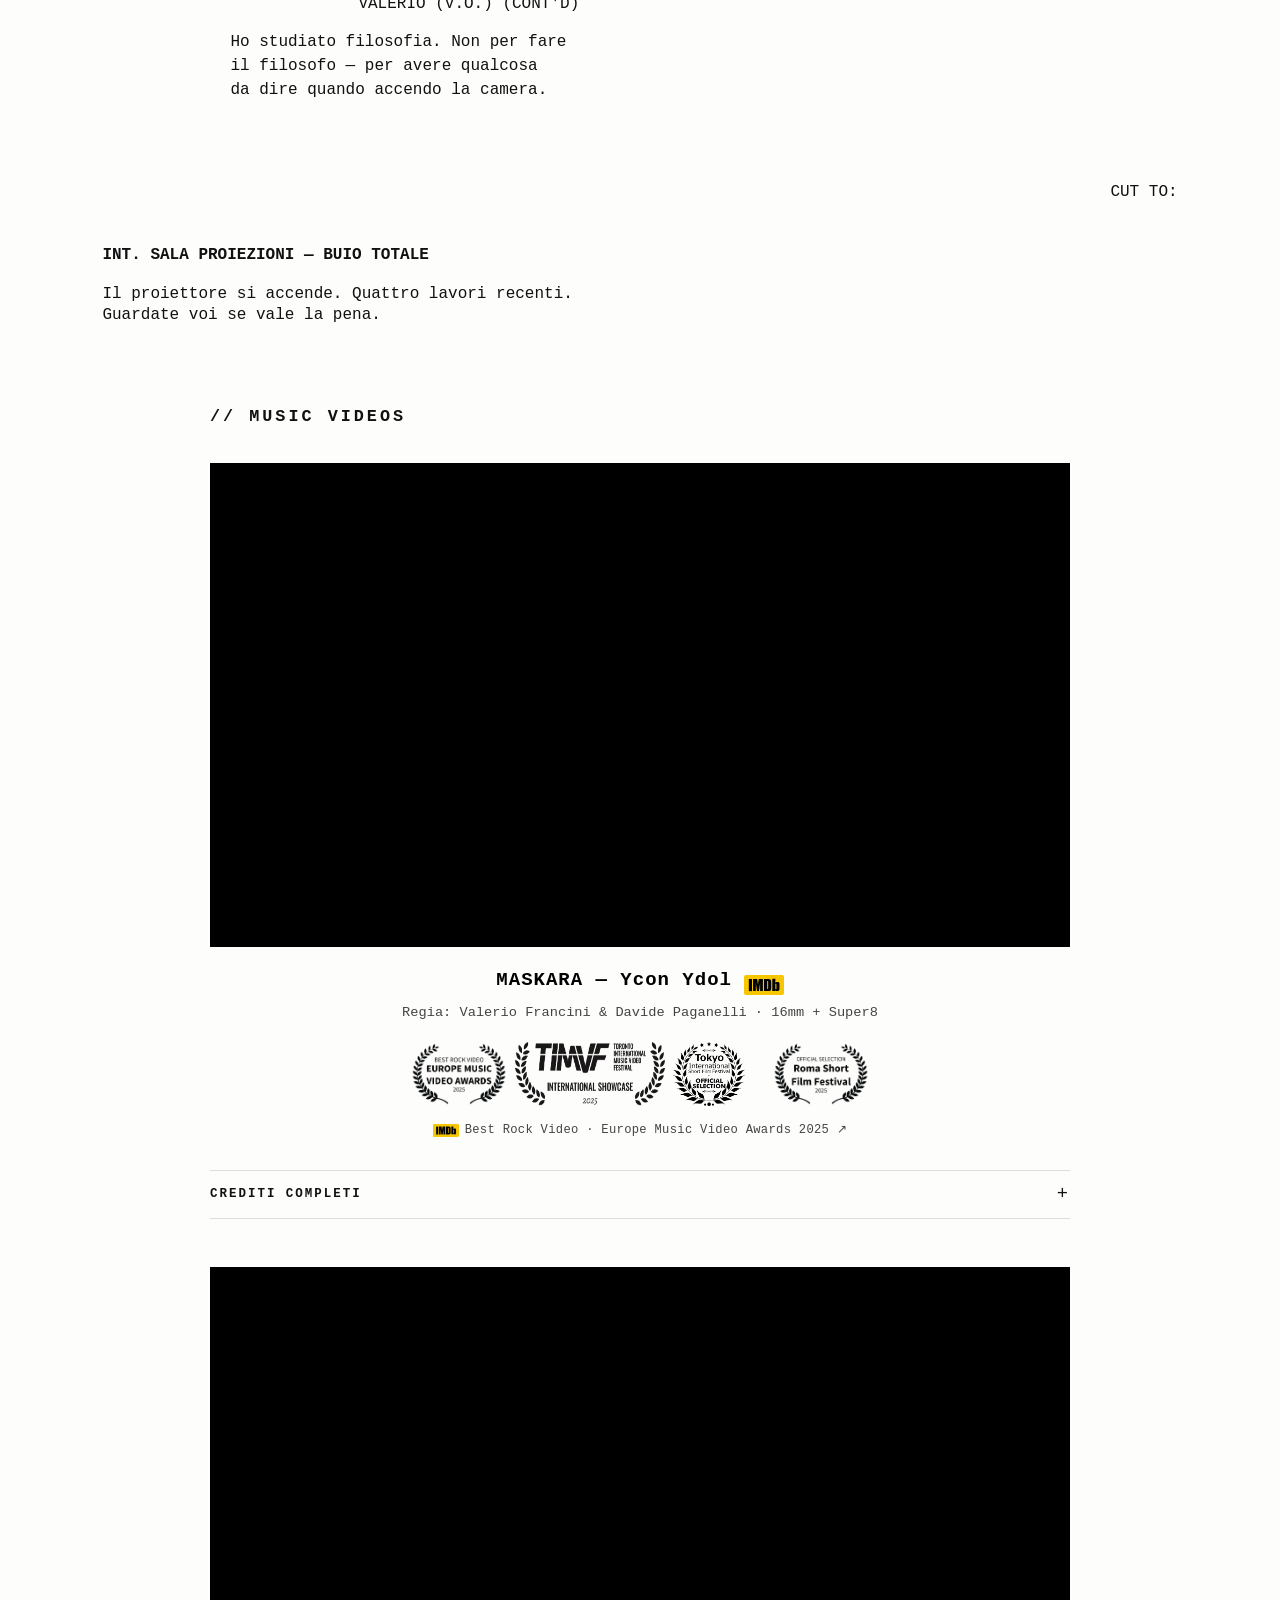
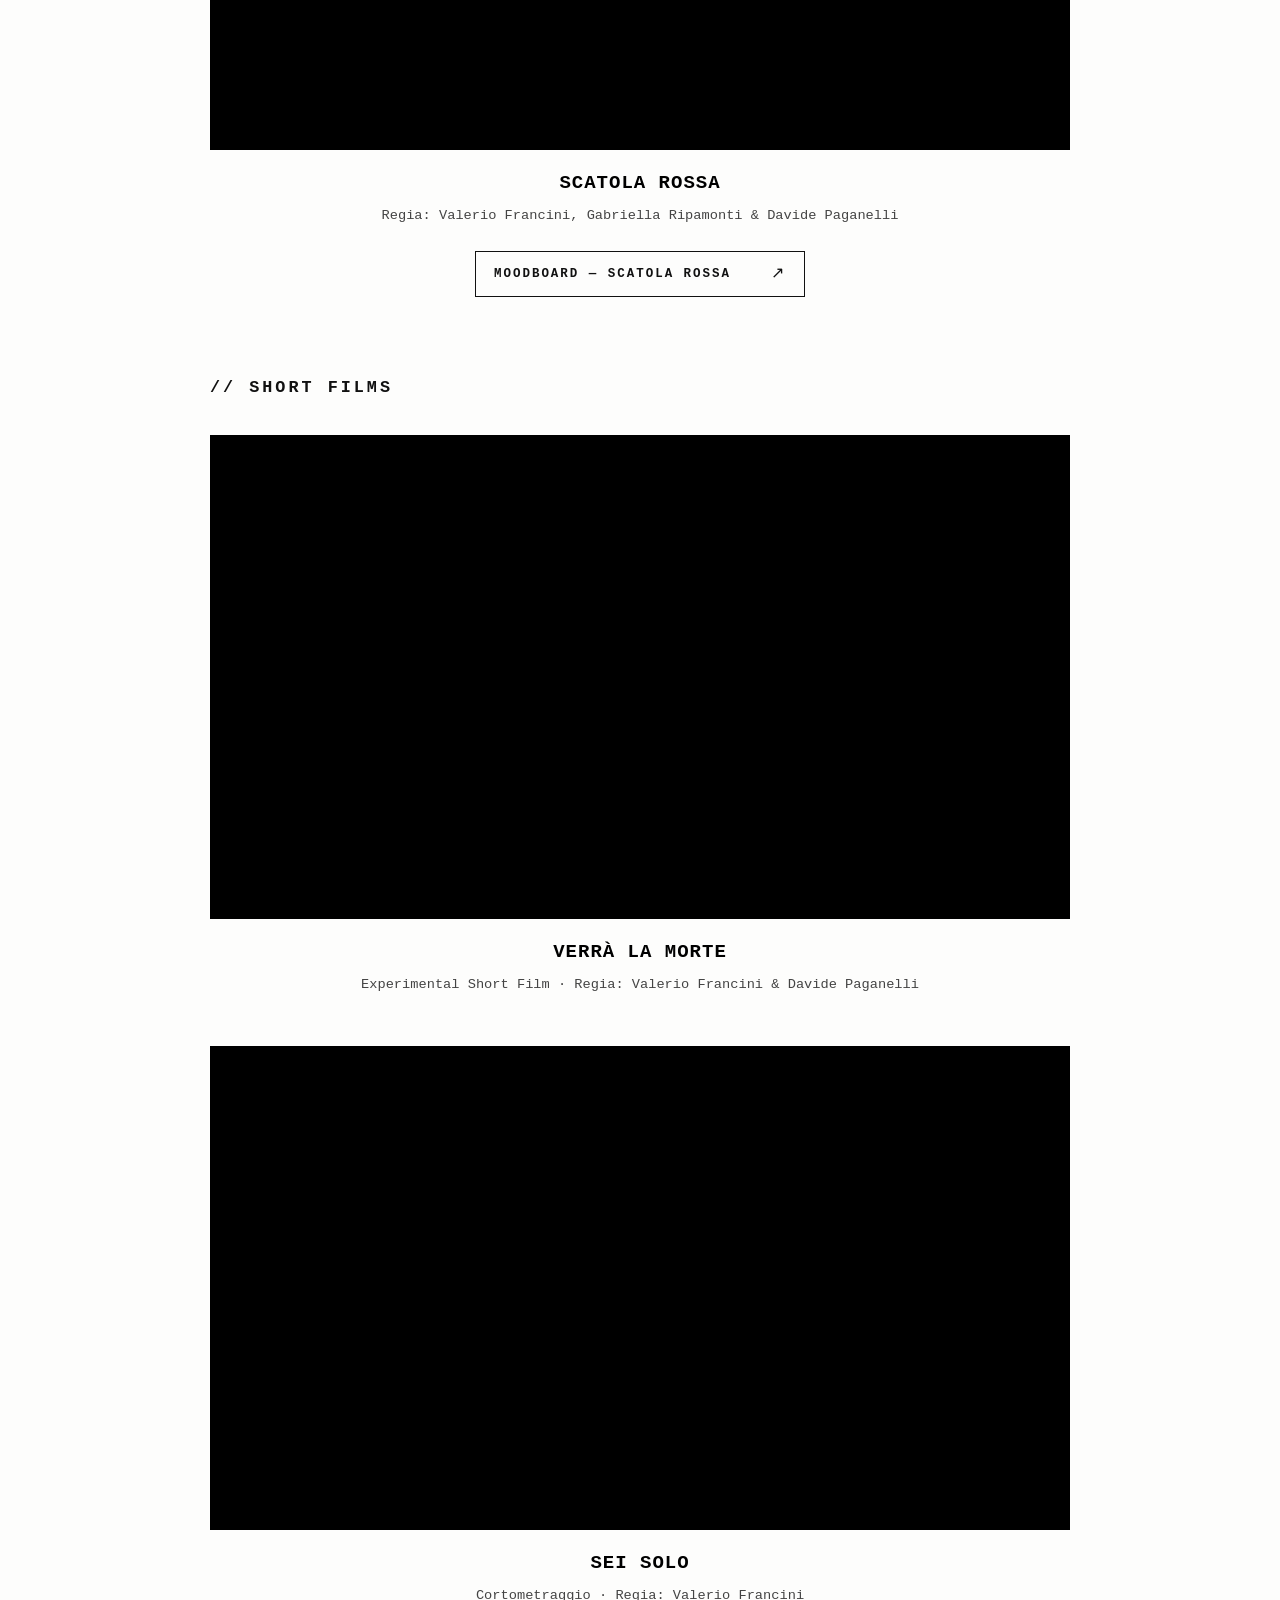
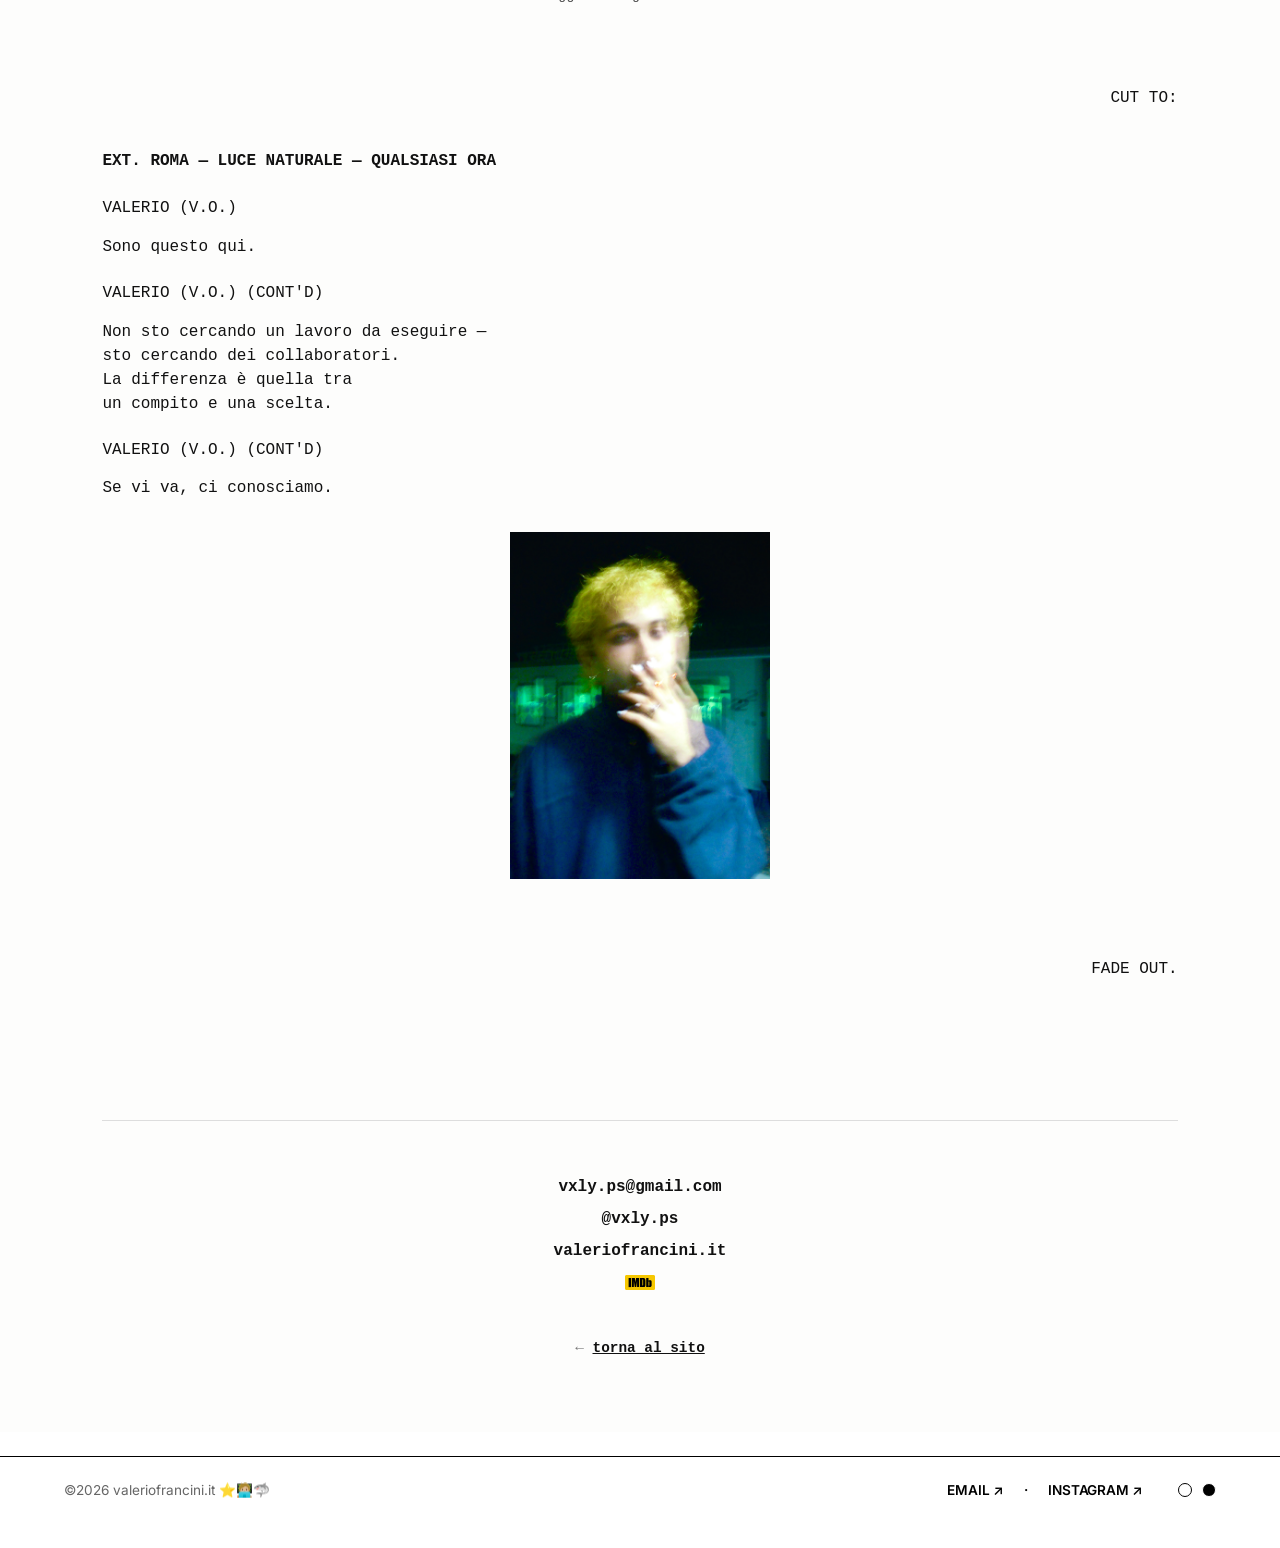
==== commit 3688572e: "Candidatura: niente linee sui separatori, laurel senza label, crediti Scatola Rossa e Verrà la Morte" ====
--- a/candidatura-borotalco/index.html
+++ b/candidatura-borotalco/index.html
@@ -301,7 +301,7 @@
       .s-credits-role { min-width: 90px; }
     }
 
-    /* --- Separatori di sezione — stile reference: label maiuscola tra righe sottili --- */
+    /* --- Separatori di sezione --- */
     .s-video-label {
       font-style: normal;
       color: #111;
@@ -312,9 +312,6 @@
       text-align: left;
       max-width: 860px;
       margin: 80px auto 36px;
-      padding: 14px 0;
-      border-top: 1px solid #111;
-      border-bottom: 1px solid #111;
     }
     .s-video-item {
       margin: 0 auto 48px;
@@ -381,11 +378,6 @@
       width: auto;
       max-width: 150px;
       filter: none; /* laurel nere su sfondo bianco — già leggibili */
-    }
-    .s-award-label {
-      font-size: 0.74em;
-      line-height: 1.35;
-      color: #333;
     }
     .s-imdb-event-row {
       margin-top: 14px;
@@ -679,19 +671,15 @@
                 <div class="s-awards-row">
                   <a href="https://www.emusicawards.eu/blogall/winners-of-season-20/" target="_blank" rel="noopener" class="s-award-item" title="Best Rock Video — Europe Music Video Awards 2025">
                     <img src="/images/laurel/emva-2025.png" alt="Europe Music Video Award" class="s-award-img">
-                    <span class="s-award-label">Europe Music Video Award</span>
                   </a>
                   <a href="https://www.imdb.com/it/event/ev0039635/2025/1/" target="_blank" rel="noopener" class="s-award-item" title="Toronto International Music Video Festival">
                     <img src="/images/laurel/timvf-2025.png" alt="TIMVF" class="s-award-img">
-                    <span class="s-award-label">Toronto Int'l Music Video Festival</span>
                   </a>
                   <a href="https://www.tokyoshortfilmfest.com/post/maskara-yconydol-valerio-francini-davide-paganelli" target="_blank" rel="noopener" class="s-award-item" title="Tokyo International Short Film Festival">
                     <img src="/images/laurel/tisff-2025.png" alt="TISFF" class="s-award-img">
-                    <span class="s-award-label">Tokyo Int'l Short Film Festival</span>
                   </a>
-                  <span class="s-award-item">
+                  <span class="s-award-item" title="Roma Short Film Festival">
                     <img src="/images/laurel/roma-sff-2025.png" alt="Roma Short Film Festival" class="s-award-img">
-                    <span class="s-award-label">Roma Short Film Festival</span>
                   </span>
                 </div>
                 <div class="s-imdb-event-row">
@@ -791,9 +779,9 @@
               </div>
               <span class="s-print-url">▶ youtu.be/hdT2mZ8Vq8o</span>
               <div class="s-video-meta">
-                <strong>SCATOLA ROSSA — Unofficial</strong>
+                <strong>SCATOLA ROSSA</strong>
                 <span class="s-credits-list">
-                  Regia: Valerio Francini
+                  Regia: Valerio Francini, Gabriella Ripamonti &amp; Davide Paganelli
                 </span>
               </div>
               <div class="s-moodboard-btn-wrap">
@@ -811,7 +799,7 @@
               <div class="s-video-meta">
                 <strong>VERRÀ LA MORTE</strong>
                 <span class="s-credits-list">
-                  Cortometraggio · Regia: Valerio Francini
+                  Experimental Short Film · Regia: Valerio Francini &amp; Davide Paganelli
                 </span>
               </div>
             </div>
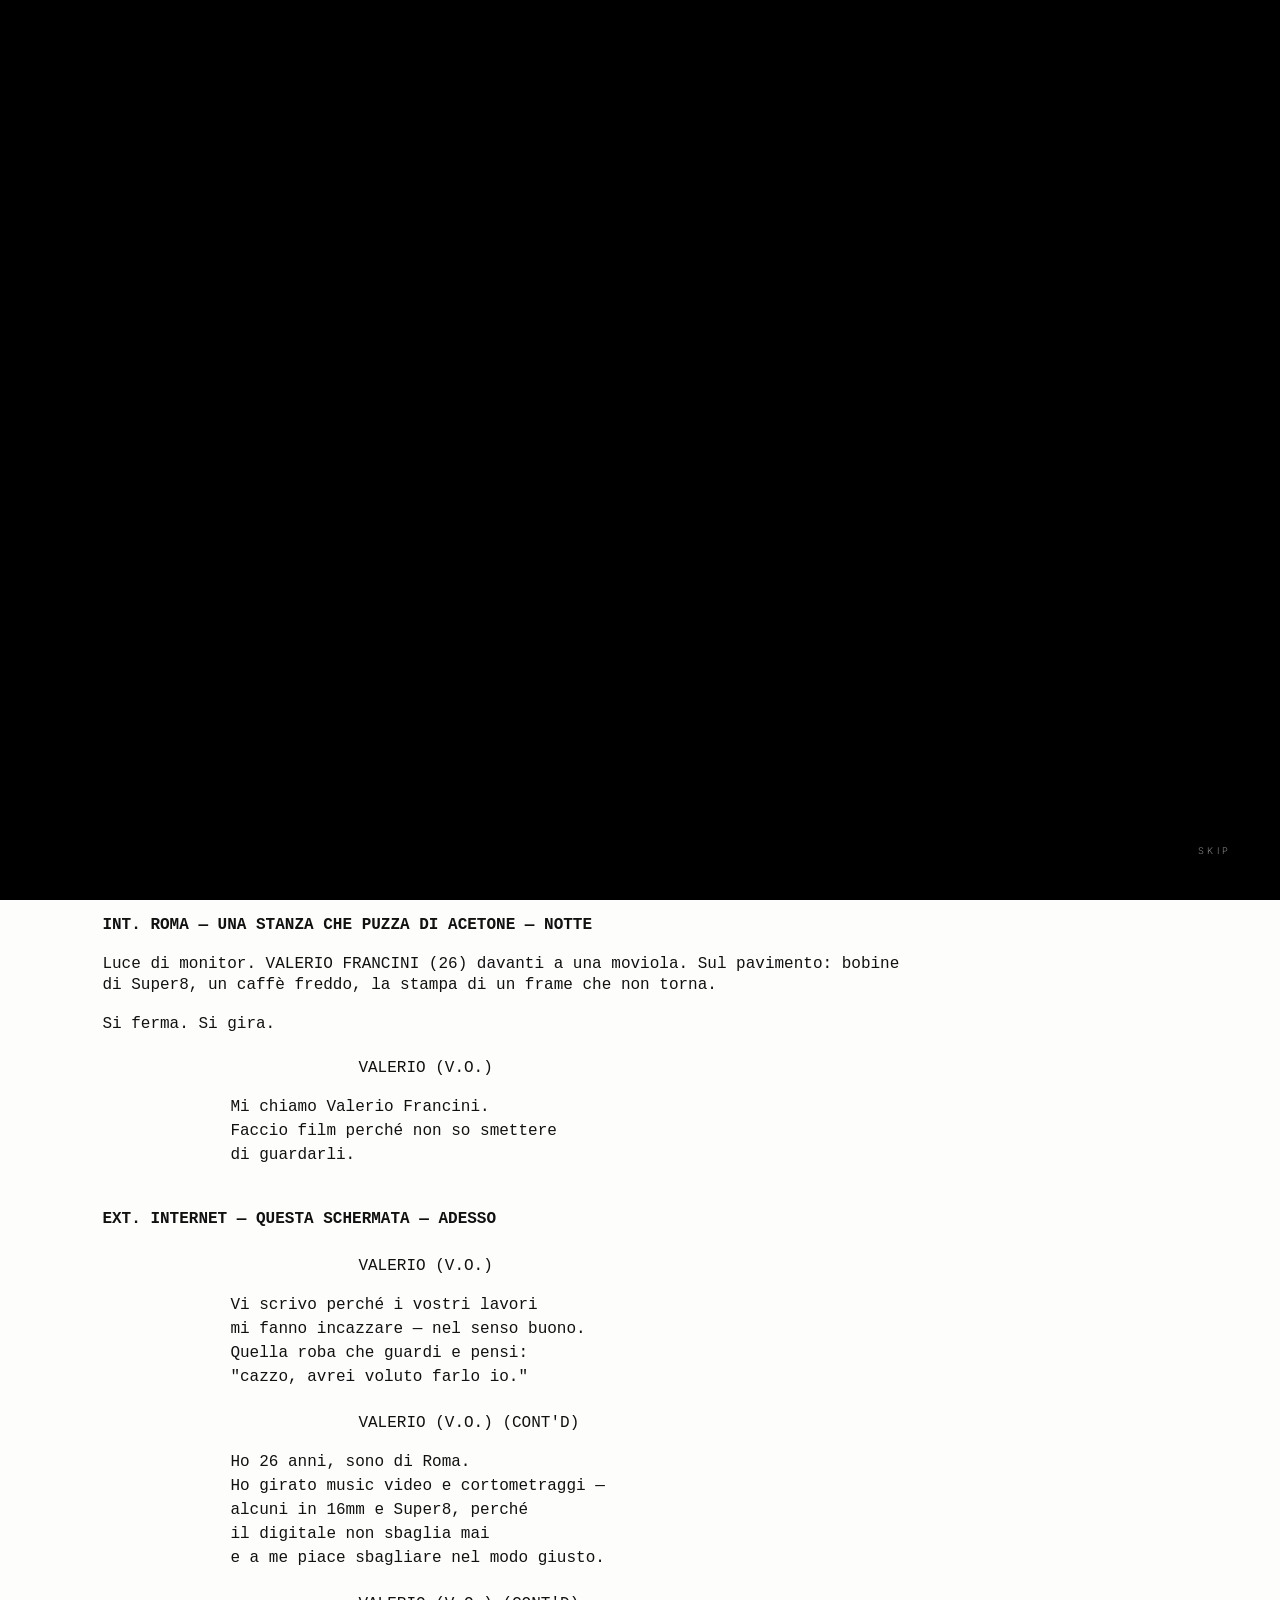
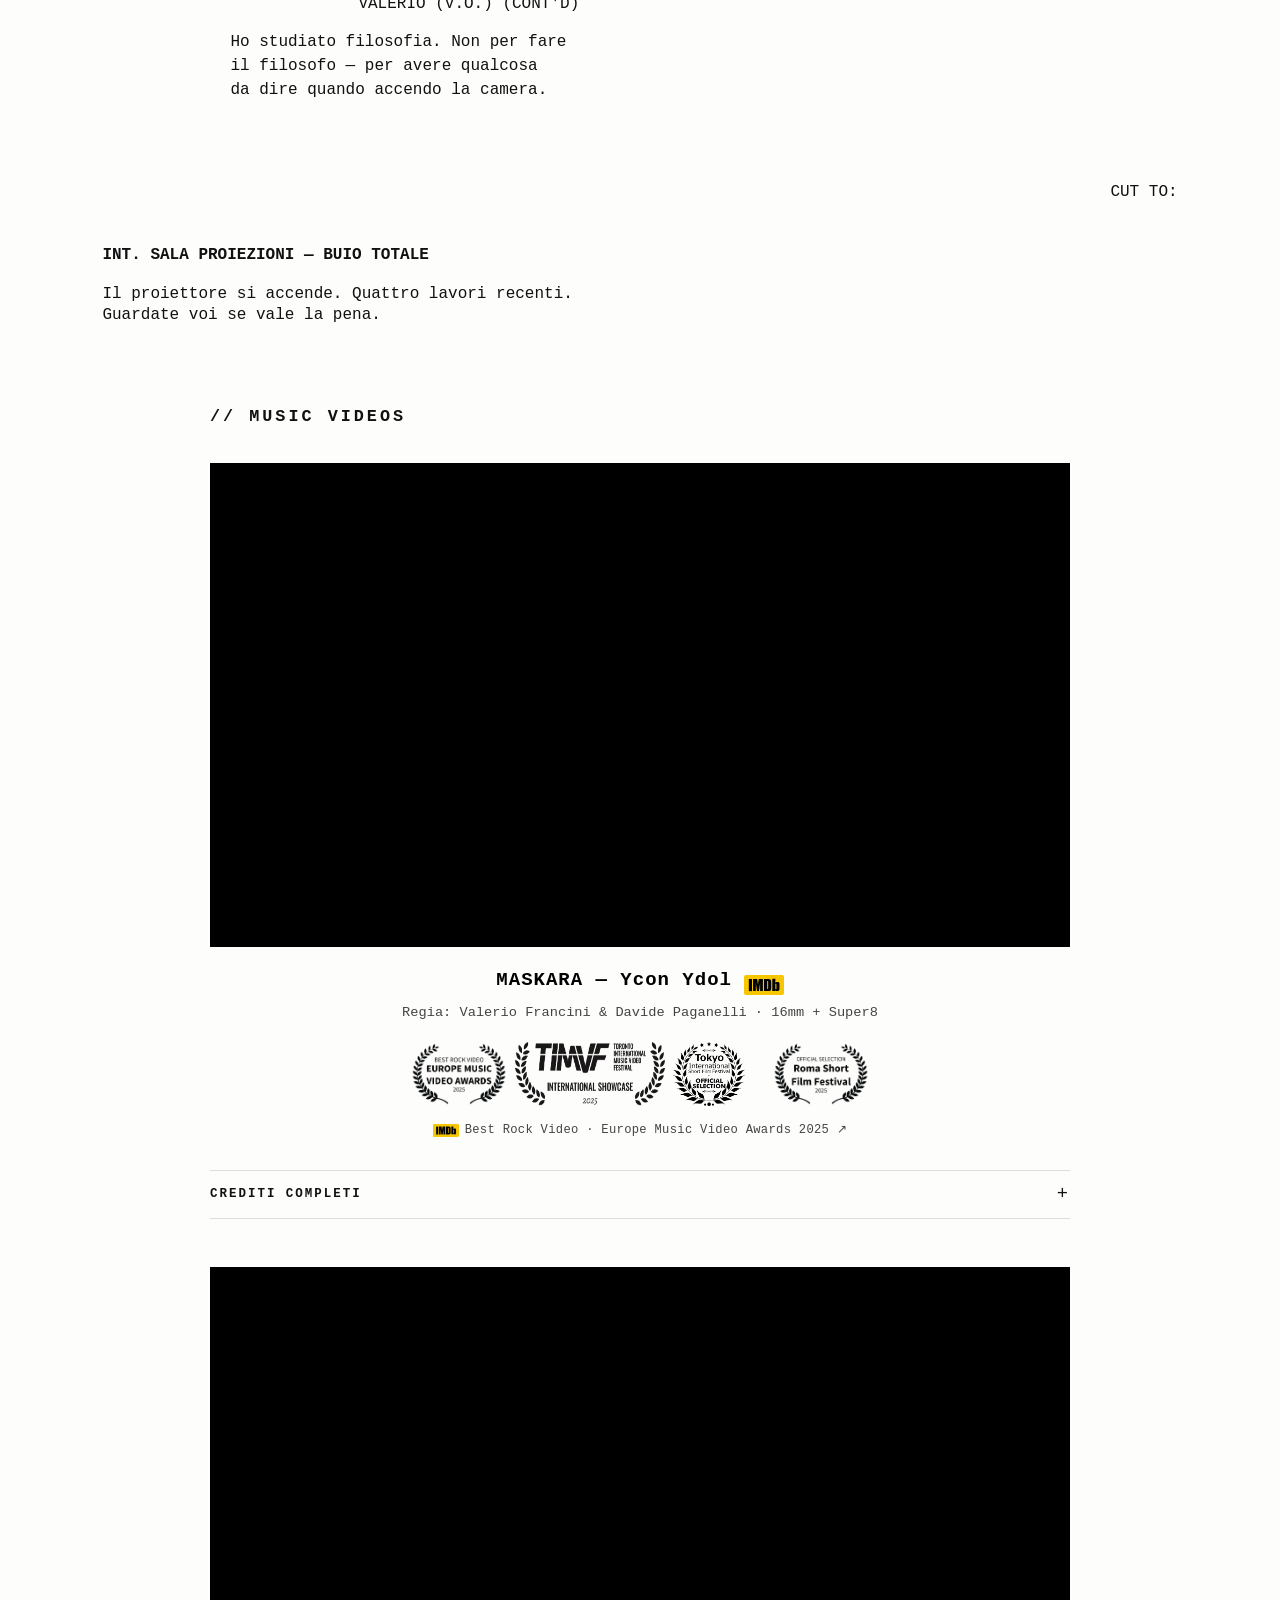
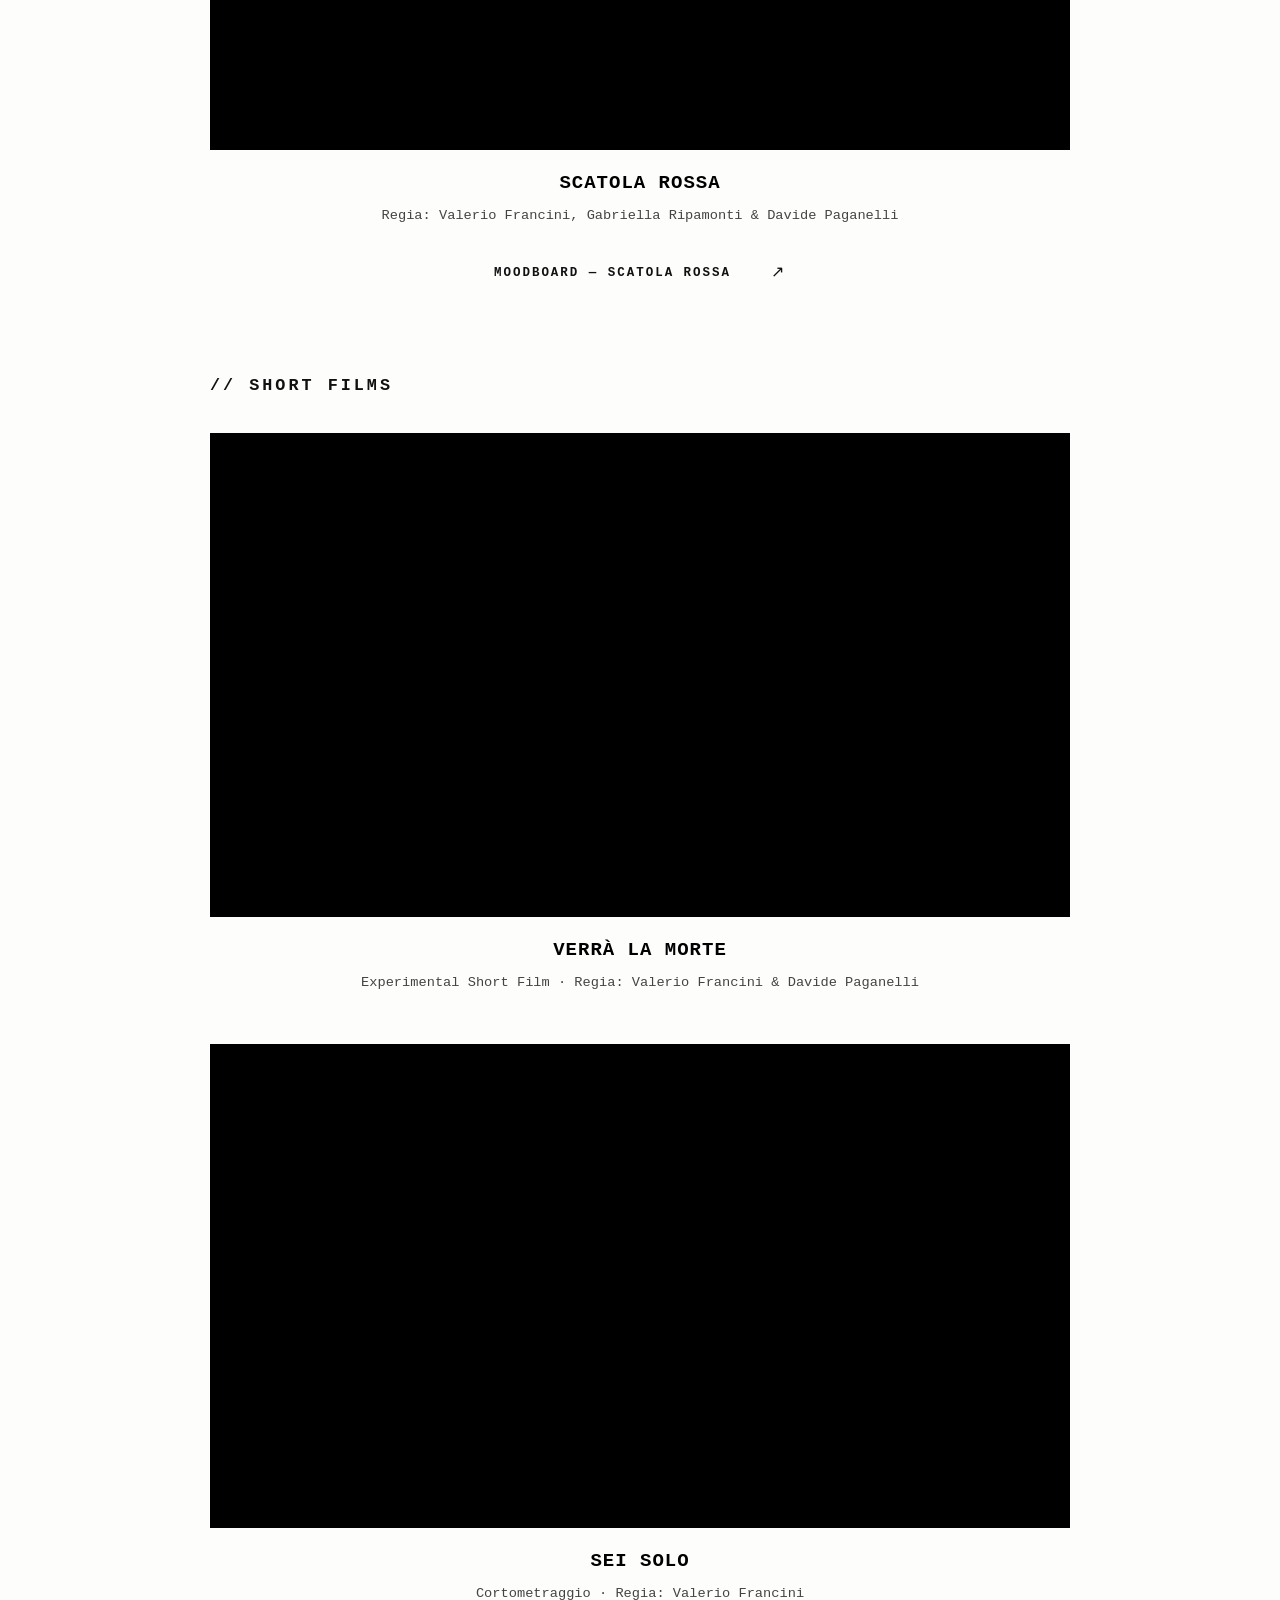
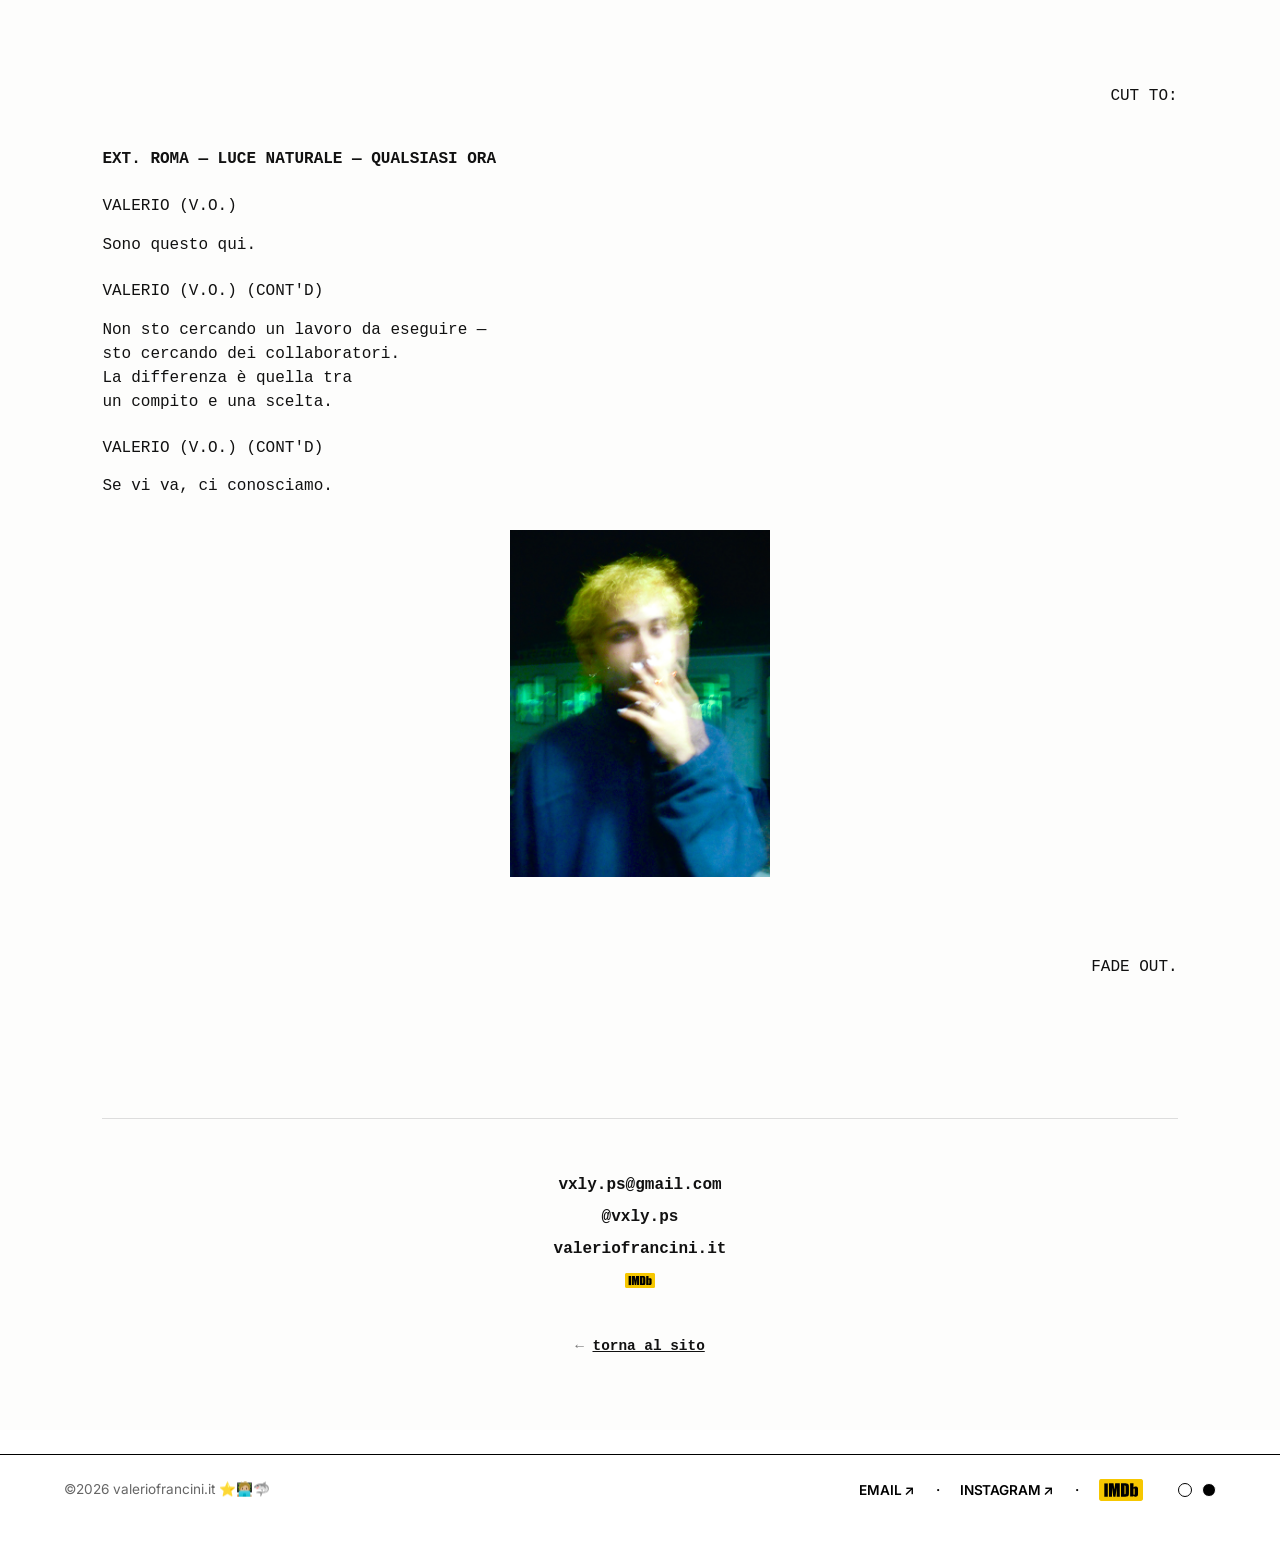
==== commit 7750994f: "Sito uniforme: crediti video come candidatura, moodboard senza bordo, meta in italiano, CSS morto ri" ====
--- a/candidatura-borotalco/index.html
+++ b/candidatura-borotalco/index.html
@@ -290,12 +290,6 @@
       min-width: 120px;
     }
     .s-credits-name { color: #222; }
-    .s-credits-note {
-      font-style: italic;
-      color: #777;
-      font-size: 0.9em;
-      margin-top: 8px;
-    }
     @media(max-width: 700px) {
       .s-credits-table { columns: 1; }
       .s-credits-role { min-width: 90px; }
@@ -395,25 +389,7 @@
     }
     .s-imdb-event-link:hover { opacity: 0.6; }
 
-    /* --- About + foto nel copione --- */
-    .s-about-block {
-      display: flex;
-      gap: 30px;
-      align-items: flex-start;
-      margin: 20px 0 10px;
-      max-width: 800px;
-    }
-    .s-about-photo {
-      flex: 0 0 190px;
-    }
-    .s-about-photo img {
-      width: 100%;
-      aspect-ratio: 3/4;
-      object-fit: cover;
-      display: block;
-      filter: grayscale(100%);
-    }
-    .s-about-text { flex: 1; }
+    /* --- About nel copione --- */
     .s-about-text .s-character,
     .s-about-text .s-paren,
     .s-about-text .s-dialogue {
@@ -447,7 +423,6 @@
       gap: 40px;
       min-width: 260px;
       padding: 12px 18px;
-      border: 1px solid #111;
       color: #111;
       text-decoration: none !important;
       font-family: 'Courier New', Courier, monospace;
@@ -542,8 +517,6 @@
       .s-character { margin-left: 15vw; }
       .s-paren     { margin-left: 10vw; }
       .s-dialogue  { margin-left: 5vw; max-width: 90vw; }
-      .s-about-block { flex-direction: column; }
-      .s-about-photo { flex: none; width: 100%; max-width: 220px; }
       /* About text: dialoghi a sinistra senza rientri extra */
       .s-about-text .s-character,
       .s-about-text .s-paren,
@@ -871,6 +844,10 @@
           <a href="mailto:vxly.ps@gmail.com">EMAIL ↗</a>
           <span>·</span>
           <a href="https://instagram.com/vxly.ps" target="_blank" rel="noopener">INSTAGRAM ↗</a>
+          <span class="footer-imdb-sep">·</span>
+          <a href="https://www.imdb.com/name/nm18378315/" target="_blank" rel="noopener" class="footer-imdb-vf" title="IMDb">
+            <img src="/images/logos/imdb.svg" alt="IMDb" class="imdb-logo-real" style="height:22px;width:auto;filter:none;">
+          </a>
           <div class="theme-switch-container">
             <div class="theme-dot light" onclick="setTheme('light')" title="Light Mode"></div>
             <div class="theme-dot dark" onclick="setTheme('dark')" title="Dark Mode"></div>
--- a/assets/style.css
+++ b/assets/style.css
@@ -178,7 +178,7 @@
     text-align: left;
 }
 
-.accordion-trophy-icon-vf, .trophy-icon-vf {
+.trophy-icon-vf {
     height: 0.7em;
     width: auto !important;
     max-width: 2em !important;
@@ -222,9 +222,7 @@
     .footer-imdb-vf  { display: none !important; }
     .footer-imdb-sep { display: none !important; }
 }
-.accordion-trophy-icon-vf { margin-left: 10px; }
-.accordion-trophy-icon-vf:hover { opacity: 0.7; }
-.accordion-trophy-link-vf, .trophy-link-vf {
+.trophy-link-vf {
     text-decoration: none !important;
     border-bottom: none !important;
     line-height: 0;
@@ -327,7 +325,7 @@
     text-align: left;
     position: relative;
 }
-.project-image-vf, .project-image-wrapper-vf iframe {
+.project-image-wrapper-vf iframe {
     width: 100%;
     height: 100%;
     aspect-ratio: 16/9;
@@ -336,36 +334,6 @@
     background: #000;
     border-radius: 4px;
     border: none;
-}
-
-/* REELS */
-.reels-row-vf {
-    display: flex;
-    flex-direction: row;
-    gap: 15px;
-    width: 100%;
-    margin-top: 10px;
-    justify-content: flex-start;
-    flex-wrap: wrap;
-}
-.reel-item-vf {
-    display: flex;
-    flex-direction: column;
-    width: calc(50% - 8px);
-    max-width: 250px;
-}
-.reel-item-vf .project-image-wrapper-vf {
-    aspect-ratio: 9/16;
-    border-radius: 4px;
-    margin-bottom: 0.5em;
-    border: none;
-    width: 100%;
-}
-.reel-item-vf iframe {
-    width: 100% !important;
-    height: 100% !important;
-    max-width: none !important;
-    aspect-ratio: 9/16 !important;
 }
 
 .project-title-vf {
@@ -381,8 +349,7 @@
     align-items: center;
     gap: 8px;
 }
-.project-item-vf:hover .project-title-vf,
-.reel-item-vf:hover .project-title-vf { color: var(--accent-color); }
+.project-item-vf:hover .project-title-vf { color: var(--accent-color); }
 
 .project-meta-vf {
     color: var(--meta-color);
@@ -593,10 +560,6 @@
     .plus-icon-vf { right: 0.2em; }
     .projects-grid-vf { flex-direction: column; align-items: center; }
     .project-item-vf { align-items: center; max-width: 94vw; margin-bottom: 15px; }
-    .reels-row-vf { flex-direction: row !important; flex-wrap: nowrap; gap: 10px; justify-content: center; }
-    .reel-item-vf { width: 48%; max-width: none; }
-    .reel-item-vf .project-title-vf { font-size: 0.85em; text-align: left; }
-    .reel-item-vf .project-meta-vf { font-size: 0.75em; text-align: left; }
     .project-title-vf { margin-left: auto; margin-right: auto; text-align: center; justify-content: center; }
     .project-meta-vf { text-align: center; }
     .footer-links-vf { justify-content: center; max-width: 90%; font-size: 0.85em; gap: 1em; }
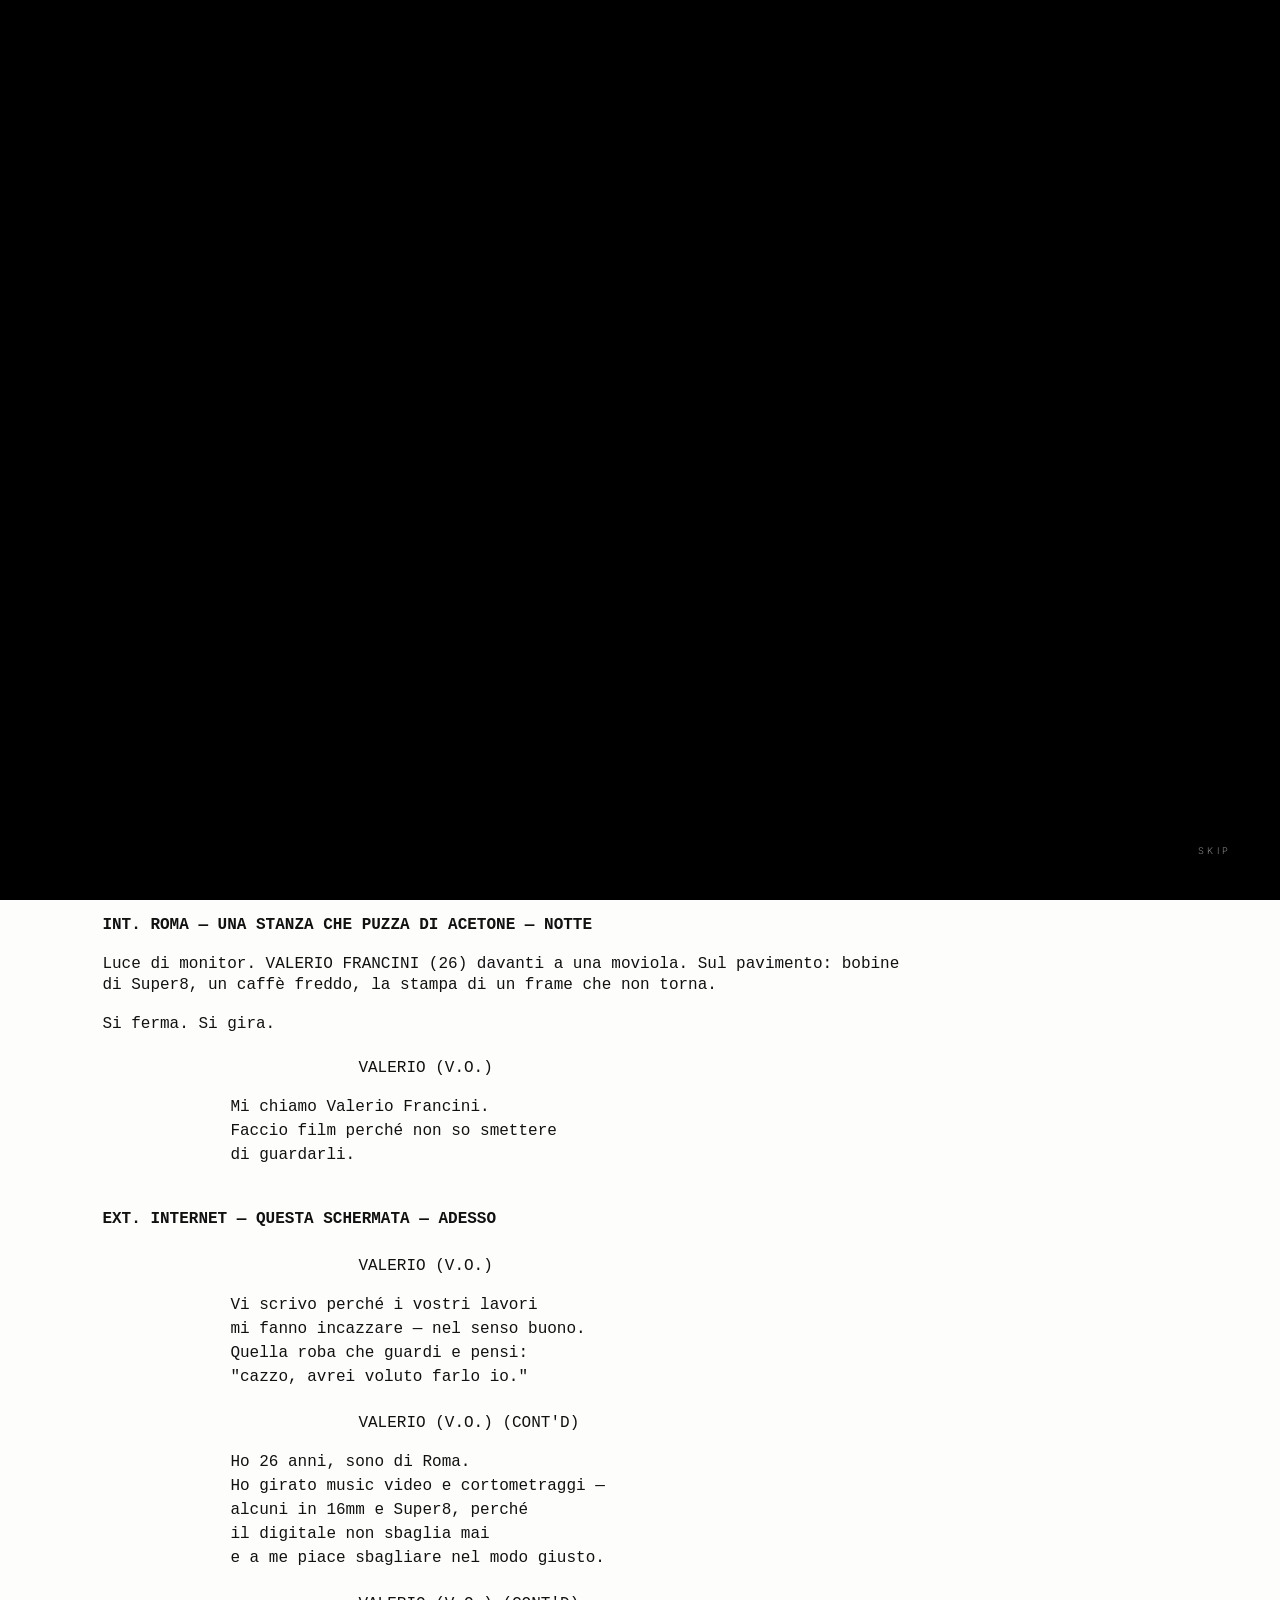
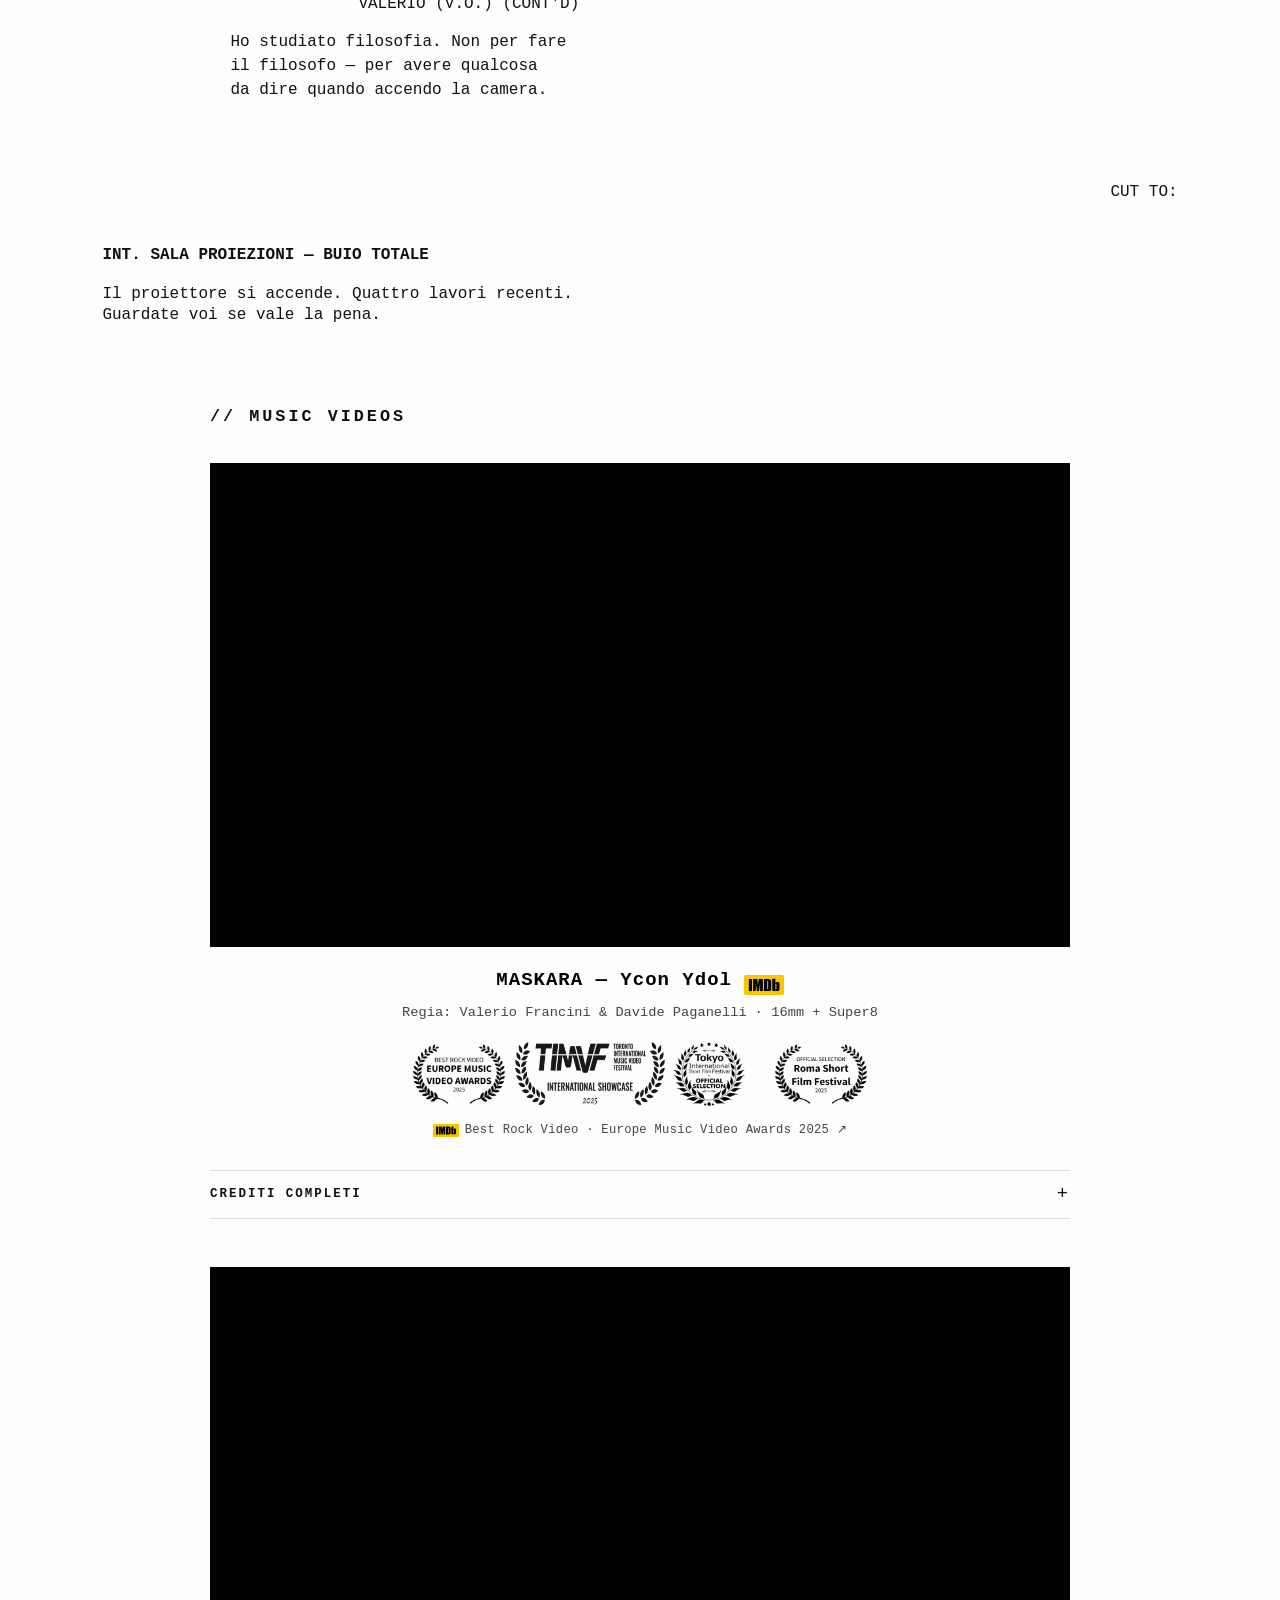
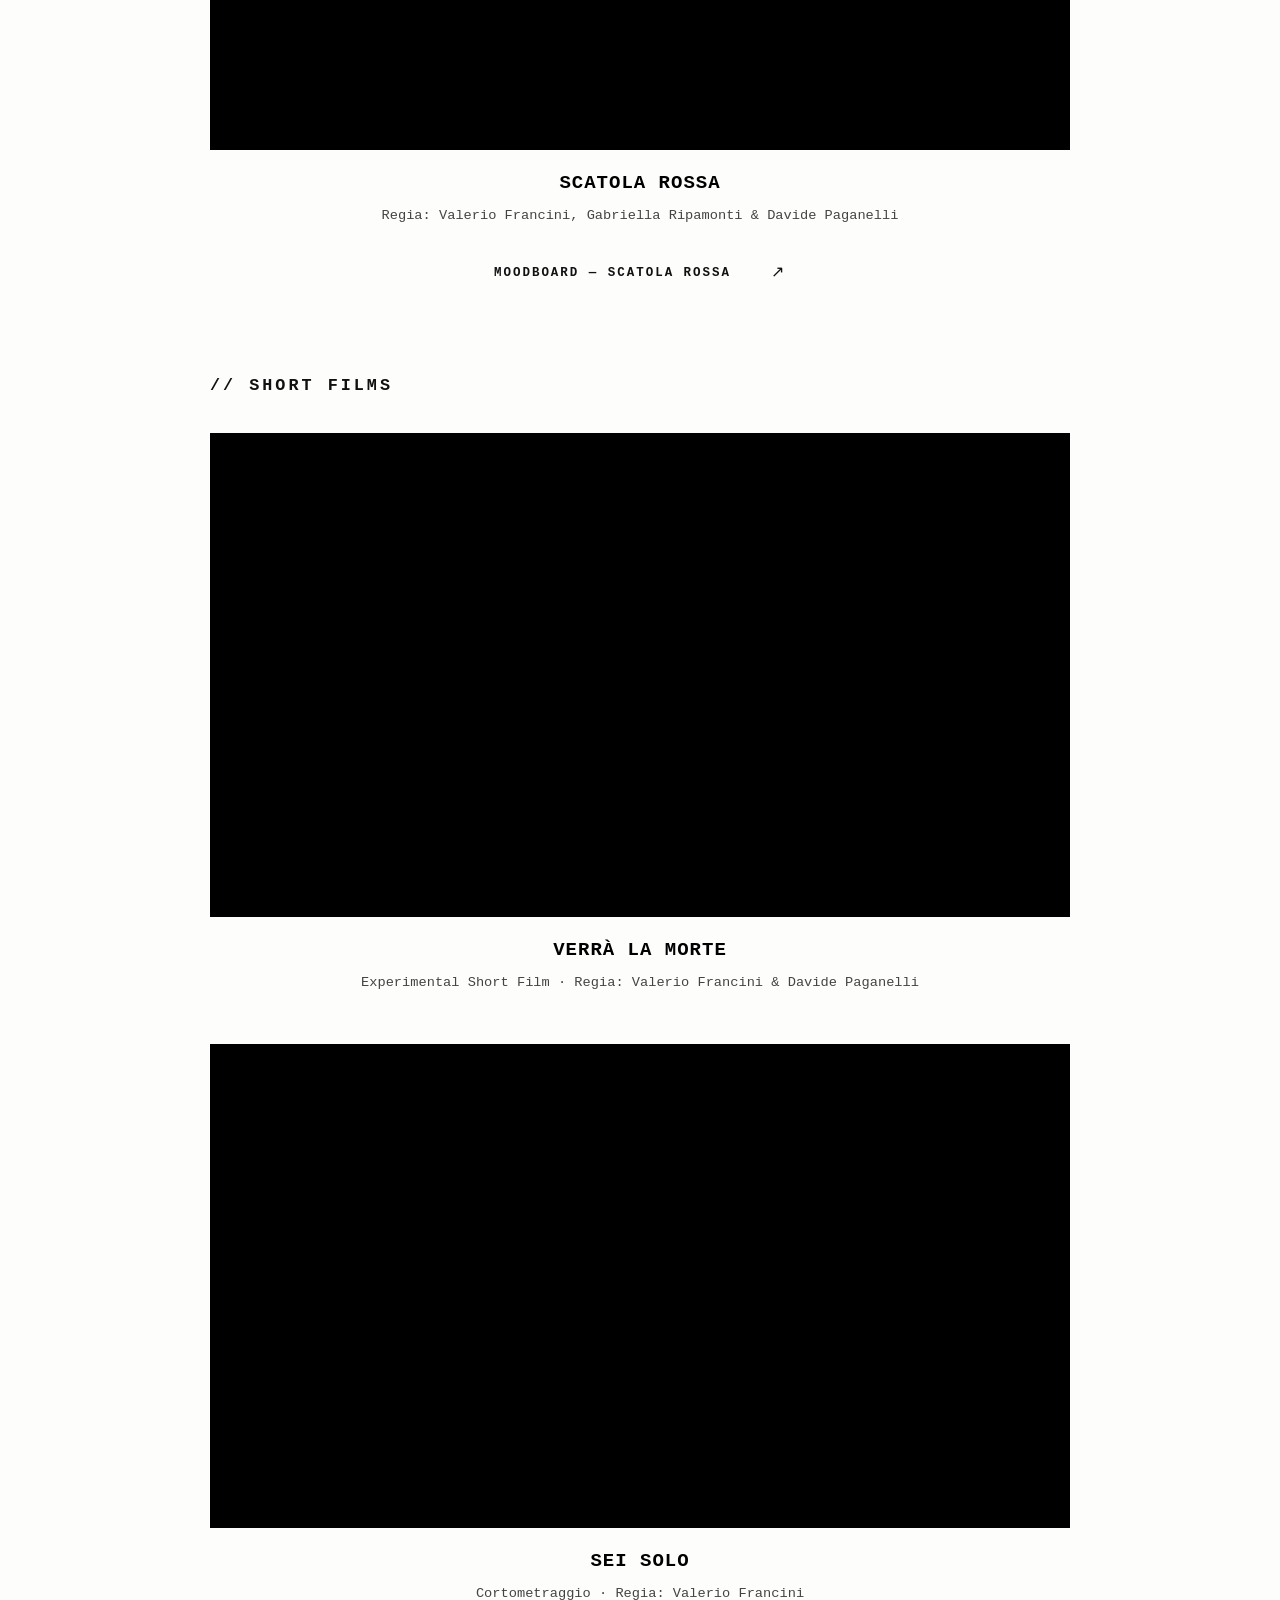
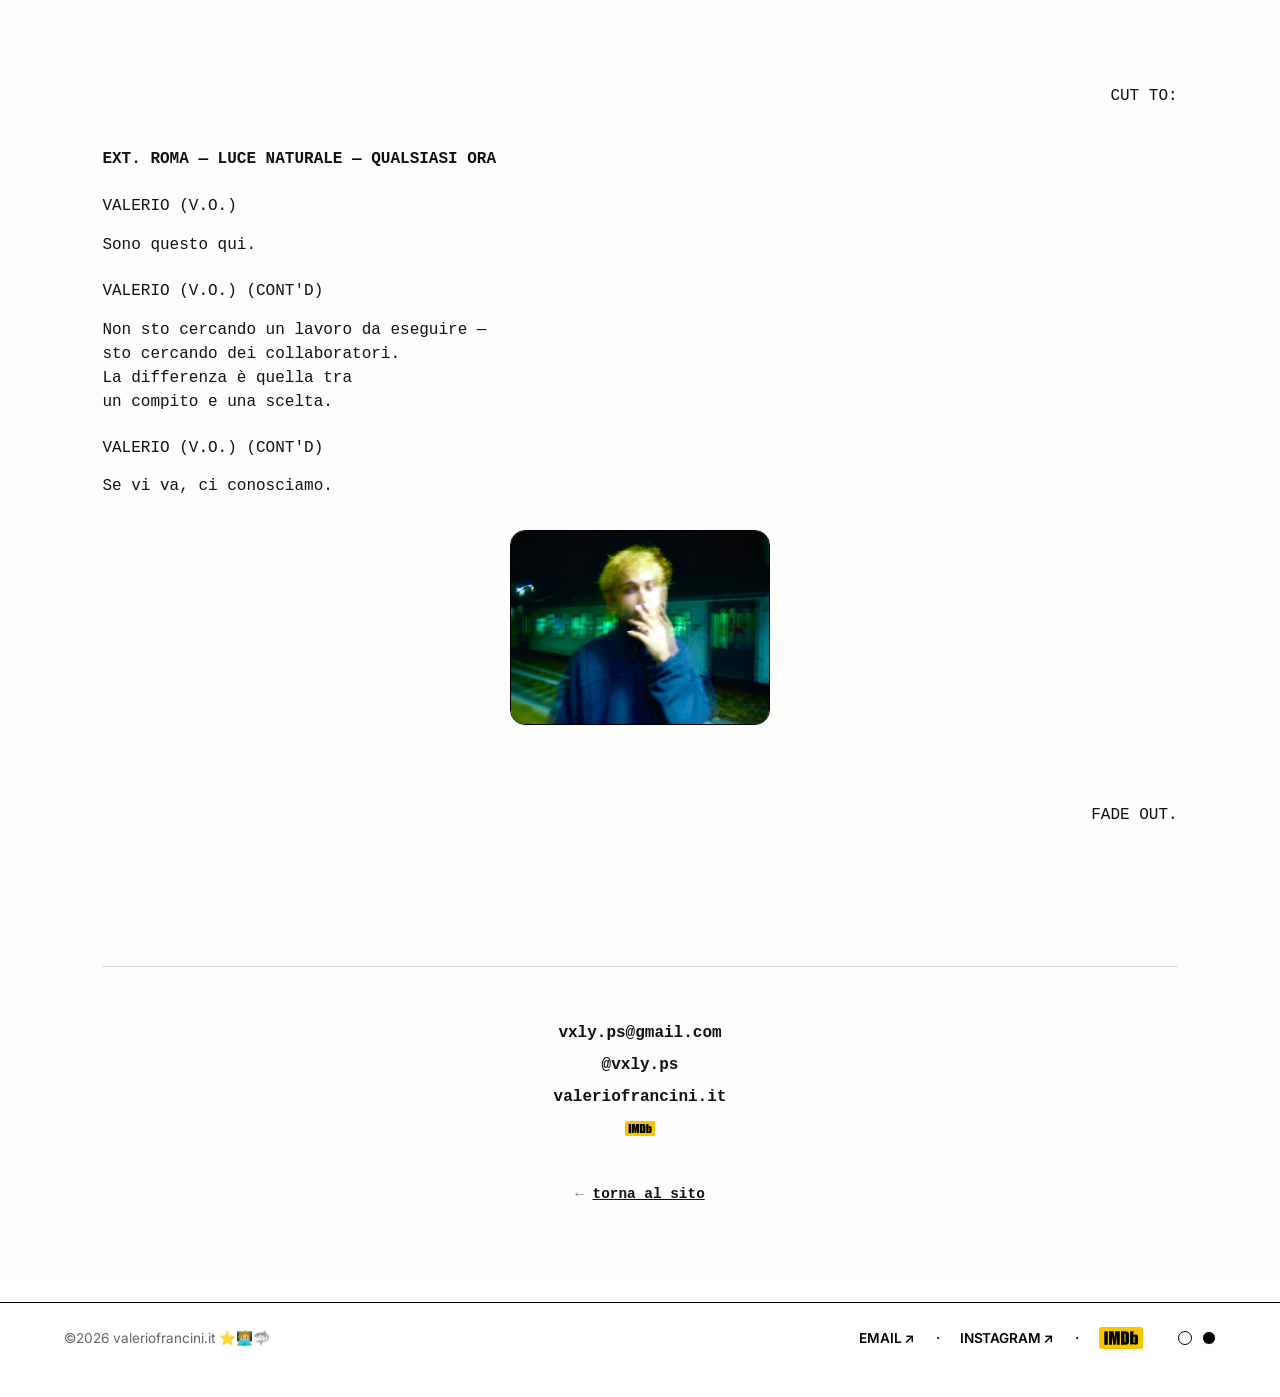
==== commit 9b2ab59c: "Candidatura: foto finale come quella della pagina about (4:3, bordi stondati); Draft #01 -> #17" ====
--- a/candidatura-borotalco/index.html
+++ b/candidatura-borotalco/index.html
@@ -5,7 +5,7 @@
   <meta name="viewport" content="width=device-width, initial-scale=1.0">
   <title>Candidatura — Valerio Francini × Borotalco TV</title>
   <meta name="robots" content="noindex, nofollow">
-  <meta name="description" content="Una candidatura in formato sceneggiatura. Valerio Francini — regista, Roma.">
+  <meta name="description" content="Una candidatura in formato sceneggiatura. Valerio Francini — regista (+o-), Roma.">
   <meta name="author" content="Valerio Francini">
 
   <!-- Open Graph / anteprima link -->
@@ -405,10 +405,12 @@
     }
     .s-about-photo-center img {
       width: 100%;
-      aspect-ratio: 3/4;
+      aspect-ratio: 4/3;
       object-fit: cover;
       display: block;
       margin: 0 auto;
+      border-radius: 15px;
+      border: 1px solid var(--border-color);
     }
 
     /* --- Moodboard button --- */
@@ -540,7 +542,7 @@
         <a href="/" class="header-title-link-vf">
           <h1 class="header-title-vf">Valerio Francini</h1>
         </a>
-        <p class="header-subtitle-vf">// regista</p>
+        <p class="header-subtitle-vf">// regista (+o-)</p>
       </div>
       <nav class="portfolio-nav-vf">
         <a href="/">Home</a>
@@ -579,7 +581,7 @@
               <a href="https://instagram.com/vxly.ps" target="_blank" rel="noopener" style="color:inherit;text-decoration:none;font-style:italic;">@vxly.ps</a>
             </div>
             <div class="s-meta-right">
-              Draft #01<br>
+              Draft #17<br>
               <del>draft #07/06/1999</del><br>
               Roma, 2026
             </div>
--- a/assets/style.css
+++ b/assets/style.css
@@ -256,9 +256,8 @@
     flex-wrap: wrap;
     align-items: center;
     justify-content: center;
-    gap: 0 30px;
+    gap: 16px 30px;
     padding: 5.5rem 0 3rem;
-    flex-wrap: nowrap;
 }
 .awards-strip-vf a,
 .awards-strip-vf span {
@@ -278,6 +277,11 @@
     display: block;
 }
 .awards-strip-vf a:hover img { opacity: 1; }
+.awards-strip-break {
+    flex-basis: 100%;
+    height: 0;
+}
+.awards-strip-photovogue { height: 38px; }
 
 .accordion-content-vf {
     max-height: 0;
@@ -335,6 +339,51 @@
     border-radius: 4px;
     border: none;
 }
+
+/* YouTube facade: copertina + play, il player vero si carica solo al click */
+.yt-lite {
+    position: relative;
+    display: block;
+    width: 100%;
+    aspect-ratio: 16/9;
+    padding: 0;
+    border: none;
+    border-radius: 4px;
+    overflow: hidden;
+    cursor: pointer;
+    background: #000;
+}
+.yt-lite img {
+    width: 100%;
+    height: 100%;
+    object-fit: cover;
+    display: block;
+    border: none;
+}
+.yt-lite-play {
+    position: absolute;
+    top: 50%;
+    left: 50%;
+    transform: translate(-50%, -50%);
+    width: 64px;
+    height: 44px;
+    background: rgba(0, 0, 0, 0.72);
+    border-radius: 10px;
+    transition: background 0.2s;
+    pointer-events: none;
+}
+.yt-lite-play::before {
+    content: '';
+    position: absolute;
+    top: 50%;
+    left: 50%;
+    transform: translate(-38%, -50%);
+    border-style: solid;
+    border-width: 9px 0 9px 15px;
+    border-color: transparent transparent transparent #fff;
+}
+.yt-lite:hover .yt-lite-play,
+.yt-lite:focus-visible .yt-lite-play { background: #f00; }
 
 .project-title-vf {
     font-weight: 700;
@@ -554,9 +603,10 @@
     .awards-strip-vf {
         flex-wrap: wrap;
         gap: 16px 24px;
-        padding: 2.5rem 0 1.5rem;
+        padding: 4.5rem 0 1.5rem;
     }
     .awards-strip-vf img { height: 46px; }
+    .awards-strip-vf img.awards-strip-photovogue { height: 32px; }
     .plus-icon-vf { right: 0.2em; }
     .projects-grid-vf { flex-direction: column; align-items: center; }
     .project-item-vf { align-items: center; max-width: 94vw; margin-bottom: 15px; }
@@ -599,8 +649,10 @@
     height: auto;
     z-index: 9999;
     cursor: pointer;
-    left: 50px;
-    top: 50px;
+    left: 0;
+    top: 0;
+    transform: translate(50px, 50px);
+    will-change: transform;
 }
 #dvd-link img {
     width: 100%;
